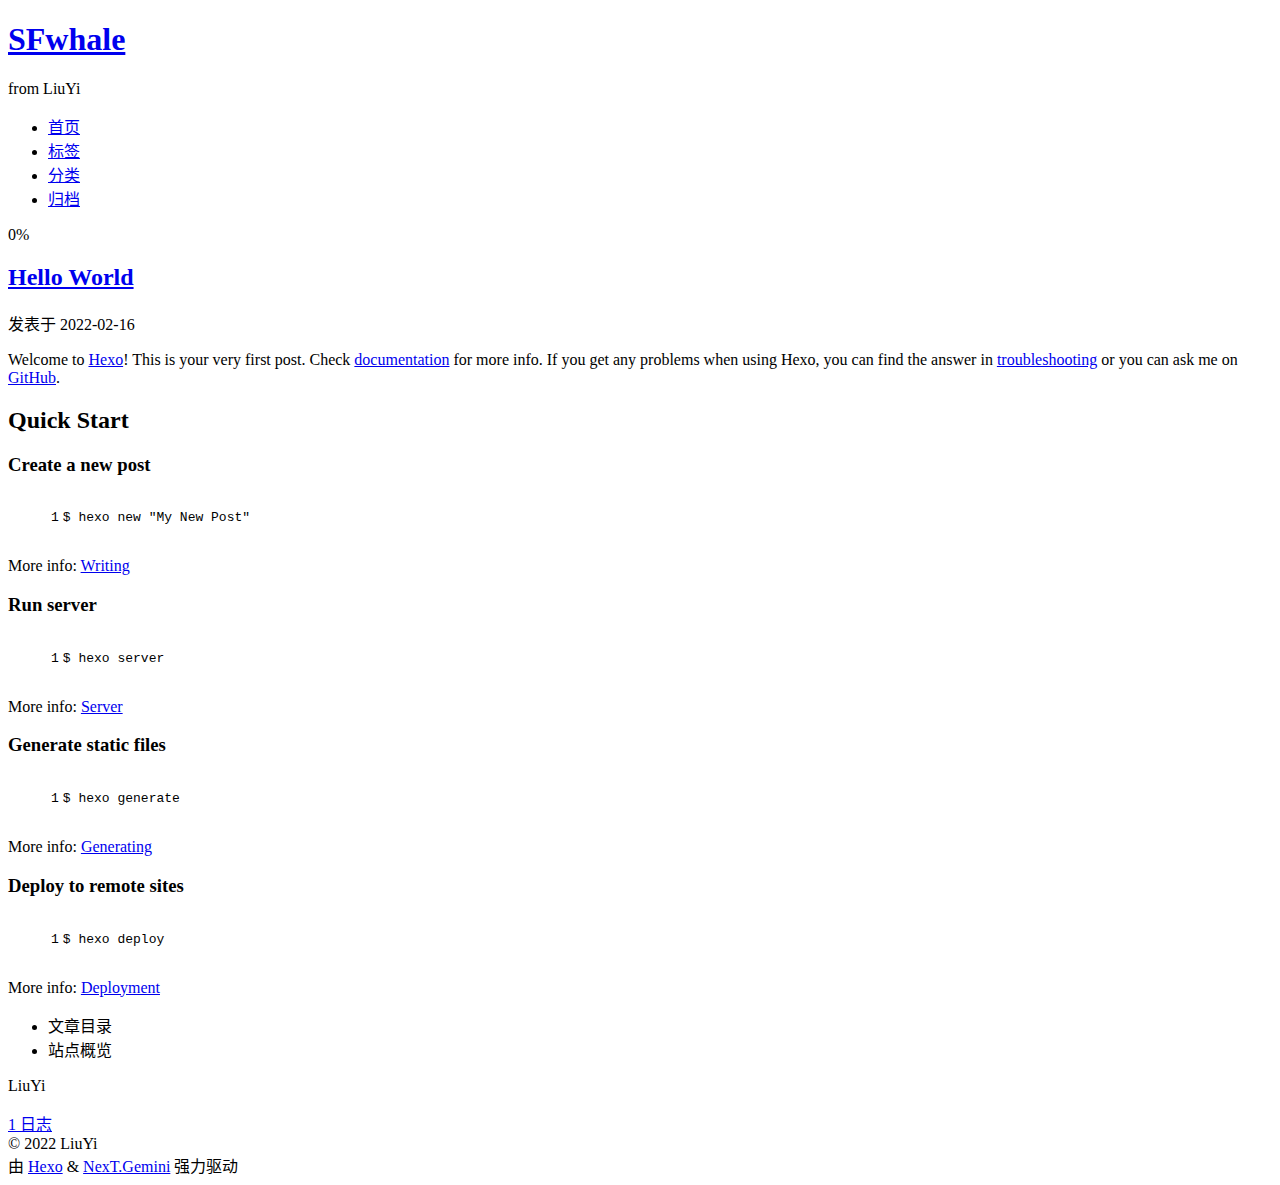
==== index.html @ a8d34424 "Site updated: 2022-02-19 00:01:42" ====
<!DOCTYPE html>
<html lang="zh-CN">
<head>
  <meta charset="UTF-8">
<meta name="viewport" content="width=device-width, initial-scale=1, maximum-scale=2">
<meta name="theme-color" content="#222">
<meta name="generator" content="Hexo 5.4.1">
  <link rel="apple-touch-icon" sizes="180x180" href="/project/images/apple-touch-icon-next.png">
  <link rel="icon" type="image/png" sizes="32x32" href="/project/images/favicon-32x32-next.png">
  <link rel="icon" type="image/png" sizes="16x16" href="/project/images/favicon-16x16-next.png">
  <link rel="mask-icon" href="/project/images/logo.svg" color="#222">

<link rel="stylesheet" href="/project/css/main.css">


<link rel="stylesheet" href="/project/lib/font-awesome/css/all.min.css">

<script id="hexo-configurations">
    var NexT = window.NexT || {};
    var CONFIG = {"hostname":"sfwhale.github.io","root":"/project/","scheme":"Gemini","version":"7.8.0","exturl":false,"sidebar":{"position":"left","display":"post","padding":18,"offset":12,"onmobile":false},"copycode":{"enable":false,"show_result":false,"style":null},"back2top":{"enable":true,"sidebar":false,"scrollpercent":false},"bookmark":{"enable":false,"color":"#222","save":"auto"},"fancybox":false,"mediumzoom":false,"lazyload":false,"pangu":false,"comments":{"style":"tabs","active":null,"storage":true,"lazyload":false,"nav":null},"algolia":{"hits":{"per_page":10},"labels":{"input_placeholder":"Search for Posts","hits_empty":"We didn't find any results for the search: ${query}","hits_stats":"${hits} results found in ${time} ms"}},"localsearch":{"enable":false,"trigger":"auto","top_n_per_article":1,"unescape":false,"preload":false},"motion":{"enable":true,"async":false,"transition":{"post_block":"fadeIn","post_header":"slideDownIn","post_body":"slideDownIn","coll_header":"slideLeftIn","sidebar":"slideUpIn"}}};
  </script>

  <meta property="og:type" content="website">
<meta property="og:title" content="SFwhale">
<meta property="og:url" content="https://sfwhale.github.io/project/index.html">
<meta property="og:site_name" content="SFwhale">
<meta property="og:locale" content="zh_CN">
<meta property="article:author" content="LiuYi">
<meta property="article:tag" content="learning">
<meta name="twitter:card" content="summary">

<link rel="canonical" href="https://sfwhale.github.io/project/">


<script id="page-configurations">
  // https://hexo.io/docs/variables.html
  CONFIG.page = {
    sidebar: "",
    isHome : true,
    isPost : false,
    lang   : 'zh-CN'
  };
</script>

  <title>SFwhale</title>
  






  <noscript>
  <style>
  .use-motion .brand,
  .use-motion .menu-item,
  .sidebar-inner,
  .use-motion .post-block,
  .use-motion .pagination,
  .use-motion .comments,
  .use-motion .post-header,
  .use-motion .post-body,
  .use-motion .collection-header { opacity: initial; }

  .use-motion .site-title,
  .use-motion .site-subtitle {
    opacity: initial;
    top: initial;
  }

  .use-motion .logo-line-before i { left: initial; }
  .use-motion .logo-line-after i { right: initial; }
  </style>
</noscript>

</head>

<body itemscope itemtype="http://schema.org/WebPage">
  <div class="container use-motion">
    <div class="headband"></div>

    <header class="header" itemscope itemtype="http://schema.org/WPHeader">
      <div class="header-inner"><div class="site-brand-container">
  <div class="site-nav-toggle">
    <div class="toggle" aria-label="切换导航栏">
      <span class="toggle-line toggle-line-first"></span>
      <span class="toggle-line toggle-line-middle"></span>
      <span class="toggle-line toggle-line-last"></span>
    </div>
  </div>

  <div class="site-meta">

    <a href="/project/" class="brand" rel="start">
      <span class="logo-line-before"><i></i></span>
      <h1 class="site-title">SFwhale</h1>
      <span class="logo-line-after"><i></i></span>
    </a>
      <p class="site-subtitle" itemprop="description">from LiuYi</p>
  </div>

  <div class="site-nav-right">
    <div class="toggle popup-trigger">
    </div>
  </div>
</div>




<nav class="site-nav">
  <ul id="menu" class="main-menu menu">
        <li class="menu-item menu-item-home">

    <a href="/project/" rel="section"><i class="fa fa-home fa-fw"></i>首页</a>

  </li>
        <li class="menu-item menu-item-tags">

    <a href="/project/tags/" rel="section"><i class="fa fa-tags fa-fw"></i>标签</a>

  </li>
        <li class="menu-item menu-item-categories">

    <a href="/project/categories/" rel="section"><i class="fa fa-th fa-fw"></i>分类</a>

  </li>
        <li class="menu-item menu-item-archives">

    <a href="/project/archives/" rel="section"><i class="fa fa-archive fa-fw"></i>归档</a>

  </li>
  </ul>
</nav>




</div>
    </header>

    
  <div class="back-to-top">
    <i class="fa fa-arrow-up"></i>
    <span>0%</span>
  </div>


    <main class="main">
      <div class="main-inner">
        <div class="content-wrap">
          

          <div class="content index posts-expand">
            
      
  
  
  <article itemscope itemtype="http://schema.org/Article" class="post-block" lang="zh-CN">
    <link itemprop="mainEntityOfPage" href="https://sfwhale.github.io/project/2022/02/16/hello-world/">

    <span hidden itemprop="author" itemscope itemtype="http://schema.org/Person">
      <meta itemprop="image" content="/project/images/avatar.gif">
      <meta itemprop="name" content="LiuYi">
      <meta itemprop="description" content="">
    </span>

    <span hidden itemprop="publisher" itemscope itemtype="http://schema.org/Organization">
      <meta itemprop="name" content="SFwhale">
    </span>
      <header class="post-header">
        <h2 class="post-title" itemprop="name headline">
          
            <a href="/project/2022/02/16/hello-world/" class="post-title-link" itemprop="url">Hello World</a>
        </h2>

        <div class="post-meta">
            <span class="post-meta-item">
              <span class="post-meta-item-icon">
                <i class="far fa-calendar"></i>
              </span>
              <span class="post-meta-item-text">发表于</span>
              

              <time title="创建时间：2022-02-16 17:29:02 / 修改时间：17:25:27" itemprop="dateCreated datePublished" datetime="2022-02-16T17:29:02+08:00">2022-02-16</time>
            </span>

          

        </div>
      </header>

    
    
    
    <div class="post-body" itemprop="articleBody">

      
          <p>Welcome to <a target="_blank" rel="noopener" href="https://hexo.io/">Hexo</a>! This is your very first post. Check <a target="_blank" rel="noopener" href="https://hexo.io/docs/">documentation</a> for more info. If you get any problems when using Hexo, you can find the answer in <a target="_blank" rel="noopener" href="https://hexo.io/docs/troubleshooting.html">troubleshooting</a> or you can ask me on <a target="_blank" rel="noopener" href="https://github.com/hexojs/hexo/issues">GitHub</a>.</p>
<h2 id="Quick-Start"><a href="#Quick-Start" class="headerlink" title="Quick Start"></a>Quick Start</h2><h3 id="Create-a-new-post"><a href="#Create-a-new-post" class="headerlink" title="Create a new post"></a>Create a new post</h3><figure class="highlight bash"><table><tr><td class="gutter"><pre><span class="line">1</span><br></pre></td><td class="code"><pre><span class="line">$ hexo new <span class="string">&quot;My New Post&quot;</span></span><br></pre></td></tr></table></figure>

<p>More info: <a target="_blank" rel="noopener" href="https://hexo.io/docs/writing.html">Writing</a></p>
<h3 id="Run-server"><a href="#Run-server" class="headerlink" title="Run server"></a>Run server</h3><figure class="highlight bash"><table><tr><td class="gutter"><pre><span class="line">1</span><br></pre></td><td class="code"><pre><span class="line">$ hexo server</span><br></pre></td></tr></table></figure>

<p>More info: <a target="_blank" rel="noopener" href="https://hexo.io/docs/server.html">Server</a></p>
<h3 id="Generate-static-files"><a href="#Generate-static-files" class="headerlink" title="Generate static files"></a>Generate static files</h3><figure class="highlight bash"><table><tr><td class="gutter"><pre><span class="line">1</span><br></pre></td><td class="code"><pre><span class="line">$ hexo generate</span><br></pre></td></tr></table></figure>

<p>More info: <a target="_blank" rel="noopener" href="https://hexo.io/docs/generating.html">Generating</a></p>
<h3 id="Deploy-to-remote-sites"><a href="#Deploy-to-remote-sites" class="headerlink" title="Deploy to remote sites"></a>Deploy to remote sites</h3><figure class="highlight bash"><table><tr><td class="gutter"><pre><span class="line">1</span><br></pre></td><td class="code"><pre><span class="line">$ hexo deploy</span><br></pre></td></tr></table></figure>

<p>More info: <a target="_blank" rel="noopener" href="https://hexo.io/docs/one-command-deployment.html">Deployment</a></p>

      
    </div>

    
    
    
      <footer class="post-footer">
        <div class="post-eof"></div>
      </footer>
  </article>
  
  
  


  



          </div>
          

<script>
  window.addEventListener('tabs:register', () => {
    let { activeClass } = CONFIG.comments;
    if (CONFIG.comments.storage) {
      activeClass = localStorage.getItem('comments_active') || activeClass;
    }
    if (activeClass) {
      let activeTab = document.querySelector(`a[href="#comment-${activeClass}"]`);
      if (activeTab) {
        activeTab.click();
      }
    }
  });
  if (CONFIG.comments.storage) {
    window.addEventListener('tabs:click', event => {
      if (!event.target.matches('.tabs-comment .tab-content .tab-pane')) return;
      let commentClass = event.target.classList[1];
      localStorage.setItem('comments_active', commentClass);
    });
  }
</script>

        </div>
          
  
  <div class="toggle sidebar-toggle">
    <span class="toggle-line toggle-line-first"></span>
    <span class="toggle-line toggle-line-middle"></span>
    <span class="toggle-line toggle-line-last"></span>
  </div>

  <aside class="sidebar">
    <div class="sidebar-inner">

      <ul class="sidebar-nav motion-element">
        <li class="sidebar-nav-toc">
          文章目录
        </li>
        <li class="sidebar-nav-overview">
          站点概览
        </li>
      </ul>

      <!--noindex-->
      <div class="post-toc-wrap sidebar-panel">
      </div>
      <!--/noindex-->

      <div class="site-overview-wrap sidebar-panel">
        <div class="site-author motion-element" itemprop="author" itemscope itemtype="http://schema.org/Person">
  <p class="site-author-name" itemprop="name">LiuYi</p>
  <div class="site-description" itemprop="description"></div>
</div>
<div class="site-state-wrap motion-element">
  <nav class="site-state">
      <div class="site-state-item site-state-posts">
          <a href="/project/archives/">
        
          <span class="site-state-item-count">1</span>
          <span class="site-state-item-name">日志</span>
        </a>
      </div>
  </nav>
</div>



      </div>

    </div>
  </aside>
  <div id="sidebar-dimmer"></div>


      </div>
    </main>

    <footer class="footer">
      <div class="footer-inner">
        

        

<div class="copyright">
  
  &copy; 
  <span itemprop="copyrightYear">2022</span>
  <span class="with-love">
    <i class="fa fa-heart"></i>
  </span>
  <span class="author" itemprop="copyrightHolder">LiuYi</span>
</div>
  <div class="powered-by">由 <a href="https://hexo.io/" class="theme-link" rel="noopener" target="_blank">Hexo</a> & <a href="https://theme-next.org/" class="theme-link" rel="noopener" target="_blank">NexT.Gemini</a> 强力驱动
  </div>

        








      </div>
    </footer>
  </div>

  
  <script src="/project/lib/anime.min.js"></script>
  <script src="/project/lib/velocity/velocity.min.js"></script>
  <script src="/project/lib/velocity/velocity.ui.min.js"></script>

<script src="/project/js/utils.js"></script>

<script src="/project/js/motion.js"></script>


<script src="/project/js/schemes/pisces.js"></script>


<script src="/project/js/next-boot.js"></script>




  















  

  

</body>
</html>
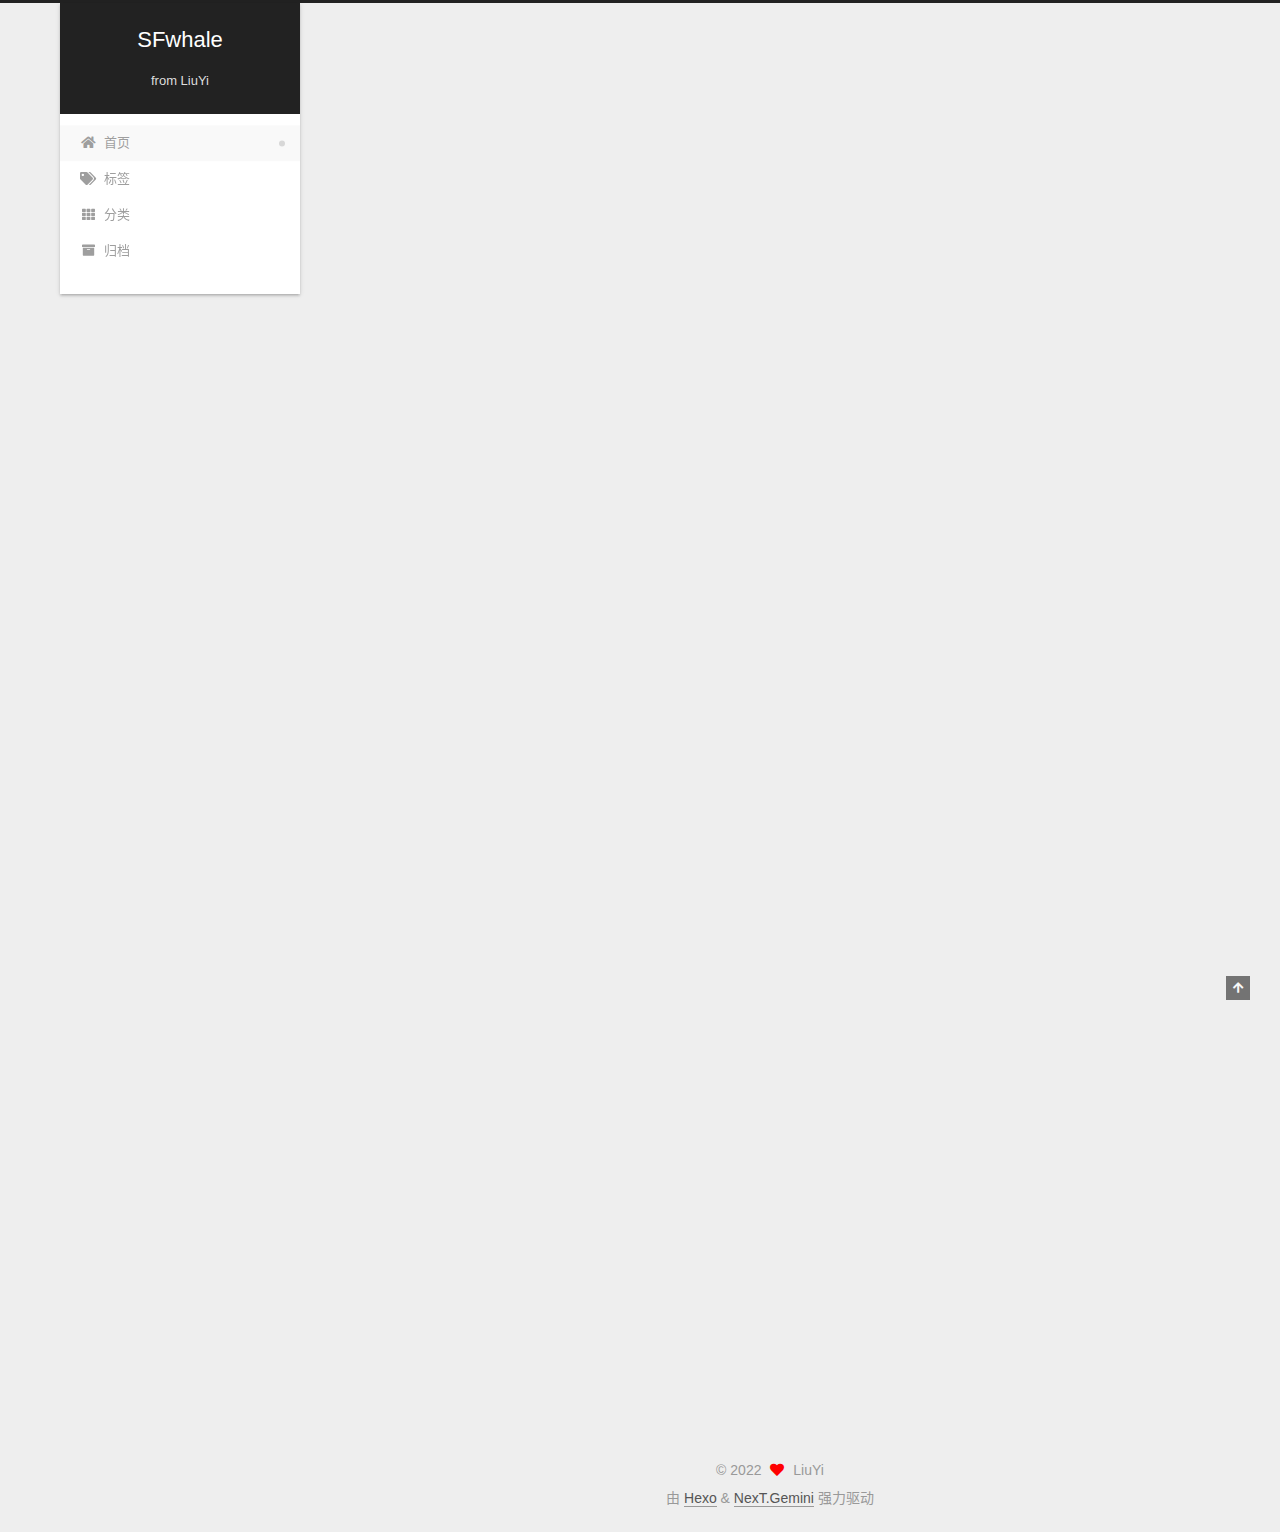
==== commit 1f2f9251: "Site updated: 2022-02-19 00:59:27" ====
--- a/index.html
+++ b/index.html
@@ -5,31 +5,31 @@
 <meta name="viewport" content="width=device-width, initial-scale=1, maximum-scale=2">
 <meta name="theme-color" content="#222">
 <meta name="generator" content="Hexo 5.4.1">
-  <link rel="apple-touch-icon" sizes="180x180" href="/project/images/apple-touch-icon-next.png">
-  <link rel="icon" type="image/png" sizes="32x32" href="/project/images/favicon-32x32-next.png">
-  <link rel="icon" type="image/png" sizes="16x16" href="/project/images/favicon-16x16-next.png">
-  <link rel="mask-icon" href="/project/images/logo.svg" color="#222">
-
-<link rel="stylesheet" href="/project/css/main.css">
-
-
-<link rel="stylesheet" href="/project/lib/font-awesome/css/all.min.css">
+  <link rel="apple-touch-icon" sizes="180x180" href="/images/apple-touch-icon-next.png">
+  <link rel="icon" type="image/png" sizes="32x32" href="/images/favicon-32x32-next.png">
+  <link rel="icon" type="image/png" sizes="16x16" href="/images/favicon-16x16-next.png">
+  <link rel="mask-icon" href="/images/logo.svg" color="#222">
+
+<link rel="stylesheet" href="/css/main.css">
+
+
+<link rel="stylesheet" href="/lib/font-awesome/css/all.min.css">
 
 <script id="hexo-configurations">
     var NexT = window.NexT || {};
-    var CONFIG = {"hostname":"sfwhale.github.io","root":"/project/","scheme":"Gemini","version":"7.8.0","exturl":false,"sidebar":{"position":"left","display":"post","padding":18,"offset":12,"onmobile":false},"copycode":{"enable":false,"show_result":false,"style":null},"back2top":{"enable":true,"sidebar":false,"scrollpercent":false},"bookmark":{"enable":false,"color":"#222","save":"auto"},"fancybox":false,"mediumzoom":false,"lazyload":false,"pangu":false,"comments":{"style":"tabs","active":null,"storage":true,"lazyload":false,"nav":null},"algolia":{"hits":{"per_page":10},"labels":{"input_placeholder":"Search for Posts","hits_empty":"We didn't find any results for the search: ${query}","hits_stats":"${hits} results found in ${time} ms"}},"localsearch":{"enable":false,"trigger":"auto","top_n_per_article":1,"unescape":false,"preload":false},"motion":{"enable":true,"async":false,"transition":{"post_block":"fadeIn","post_header":"slideDownIn","post_body":"slideDownIn","coll_header":"slideLeftIn","sidebar":"slideUpIn"}}};
+    var CONFIG = {"hostname":"example.com","root":"/","scheme":"Gemini","version":"7.8.0","exturl":false,"sidebar":{"position":"left","display":"post","padding":18,"offset":12,"onmobile":false},"copycode":{"enable":false,"show_result":false,"style":null},"back2top":{"enable":true,"sidebar":false,"scrollpercent":false},"bookmark":{"enable":false,"color":"#222","save":"auto"},"fancybox":false,"mediumzoom":false,"lazyload":false,"pangu":false,"comments":{"style":"tabs","active":null,"storage":true,"lazyload":false,"nav":null},"algolia":{"hits":{"per_page":10},"labels":{"input_placeholder":"Search for Posts","hits_empty":"We didn't find any results for the search: ${query}","hits_stats":"${hits} results found in ${time} ms"}},"localsearch":{"enable":false,"trigger":"auto","top_n_per_article":1,"unescape":false,"preload":false},"motion":{"enable":true,"async":false,"transition":{"post_block":"fadeIn","post_header":"slideDownIn","post_body":"slideDownIn","coll_header":"slideLeftIn","sidebar":"slideUpIn"}}};
   </script>
 
   <meta property="og:type" content="website">
 <meta property="og:title" content="SFwhale">
-<meta property="og:url" content="https://sfwhale.github.io/project/index.html">
+<meta property="og:url" content="http://example.com/index.html">
 <meta property="og:site_name" content="SFwhale">
 <meta property="og:locale" content="zh_CN">
 <meta property="article:author" content="LiuYi">
 <meta property="article:tag" content="learning">
 <meta name="twitter:card" content="summary">
 
-<link rel="canonical" href="https://sfwhale.github.io/project/">
+<link rel="canonical" href="http://example.com/">
 
 
 <script id="page-configurations">
@@ -91,7 +91,7 @@
 
   <div class="site-meta">
 
-    <a href="/project/" class="brand" rel="start">
+    <a href="/" class="brand" rel="start">
       <span class="logo-line-before"><i></i></span>
       <h1 class="site-title">SFwhale</h1>
       <span class="logo-line-after"><i></i></span>
@@ -112,22 +112,22 @@
   <ul id="menu" class="main-menu menu">
         <li class="menu-item menu-item-home">
 
-    <a href="/project/" rel="section"><i class="fa fa-home fa-fw"></i>首页</a>
+    <a href="/" rel="section"><i class="fa fa-home fa-fw"></i>首页</a>
 
   </li>
         <li class="menu-item menu-item-tags">
 
-    <a href="/project/tags/" rel="section"><i class="fa fa-tags fa-fw"></i>标签</a>
+    <a href="/tags/" rel="section"><i class="fa fa-tags fa-fw"></i>标签</a>
 
   </li>
         <li class="menu-item menu-item-categories">
 
-    <a href="/project/categories/" rel="section"><i class="fa fa-th fa-fw"></i>分类</a>
+    <a href="/categories/" rel="section"><i class="fa fa-th fa-fw"></i>分类</a>
 
   </li>
         <li class="menu-item menu-item-archives">
 
-    <a href="/project/archives/" rel="section"><i class="fa fa-archive fa-fw"></i>归档</a>
+    <a href="/archives/" rel="section"><i class="fa fa-archive fa-fw"></i>归档</a>
 
   </li>
   </ul>
@@ -157,10 +157,10 @@
   
   
   <article itemscope itemtype="http://schema.org/Article" class="post-block" lang="zh-CN">
-    <link itemprop="mainEntityOfPage" href="https://sfwhale.github.io/project/2022/02/16/hello-world/">
+    <link itemprop="mainEntityOfPage" href="http://example.com/2022/02/19/NextTheme/">
 
     <span hidden itemprop="author" itemscope itemtype="http://schema.org/Person">
-      <meta itemprop="image" content="/project/images/avatar.gif">
+      <meta itemprop="image" content="/images/boji.jpg">
       <meta itemprop="name" content="LiuYi">
       <meta itemprop="description" content="">
     </span>
@@ -171,7 +171,75 @@
       <header class="post-header">
         <h2 class="post-title" itemprop="name headline">
           
-            <a href="/project/2022/02/16/hello-world/" class="post-title-link" itemprop="url">Hello World</a>
+            <a href="/2022/02/19/NextTheme/" class="post-title-link" itemprop="url">Next主题教程</a>
+        </h2>
+
+        <div class="post-meta">
+            <span class="post-meta-item">
+              <span class="post-meta-item-icon">
+                <i class="far fa-calendar"></i>
+              </span>
+              <span class="post-meta-item-text">发表于</span>
+              
+
+              <time title="创建时间：2022-02-19 00:45:21 / 修改时间：00:54:24" itemprop="dateCreated datePublished" datetime="2022-02-19T00:45:21+08:00">2022-02-19</time>
+            </span>
+            <span class="post-meta-item">
+              <span class="post-meta-item-icon">
+                <i class="far fa-folder"></i>
+              </span>
+              <span class="post-meta-item-text">分类于</span>
+                <span itemprop="about" itemscope itemtype="http://schema.org/Thing">
+                  <a href="/categories/%E5%89%8D%E7%AB%AF/" itemprop="url" rel="index"><span itemprop="name">前端</span></a>
+                </span>
+            </span>
+
+          
+
+        </div>
+      </header>
+
+    
+    
+    
+    <div class="post-body" itemprop="articleBody">
+
+      
+          <h3 id="Next主题教程"><a href="#Next主题教程" class="headerlink" title="Next主题教程"></a>Next主题教程</h3><p>教程链接： <a target="_blank" rel="noopener" href="http://theme-next.iissnan.com/">http://theme-next.iissnan.com/</a></p>
+
+      
+    </div>
+
+    
+    
+    
+      <footer class="post-footer">
+        <div class="post-eof"></div>
+      </footer>
+  </article>
+  
+  
+  
+
+      
+  
+  
+  <article itemscope itemtype="http://schema.org/Article" class="post-block" lang="zh-CN">
+    <link itemprop="mainEntityOfPage" href="http://example.com/2022/02/16/hello-world/">
+
+    <span hidden itemprop="author" itemscope itemtype="http://schema.org/Person">
+      <meta itemprop="image" content="/images/boji.jpg">
+      <meta itemprop="name" content="LiuYi">
+      <meta itemprop="description" content="">
+    </span>
+
+    <span hidden itemprop="publisher" itemscope itemtype="http://schema.org/Organization">
+      <meta itemprop="name" content="SFwhale">
+    </span>
+      <header class="post-header">
+        <h2 class="post-title" itemprop="name headline">
+          
+            <a href="/2022/02/16/hello-world/" class="post-title-link" itemprop="url">Hello World</a>
         </h2>
 
         <div class="post-meta">
@@ -282,20 +350,39 @@
 
       <div class="site-overview-wrap sidebar-panel">
         <div class="site-author motion-element" itemprop="author" itemscope itemtype="http://schema.org/Person">
+    <img class="site-author-image" itemprop="image" alt="LiuYi"
+      src="/images/boji.jpg">
   <p class="site-author-name" itemprop="name">LiuYi</p>
   <div class="site-description" itemprop="description"></div>
 </div>
 <div class="site-state-wrap motion-element">
   <nav class="site-state">
       <div class="site-state-item site-state-posts">
-          <a href="/project/archives/">
+          <a href="/archives/">
         
-          <span class="site-state-item-count">1</span>
+          <span class="site-state-item-count">2</span>
           <span class="site-state-item-name">日志</span>
         </a>
       </div>
+      <div class="site-state-item site-state-categories">
+            <a href="/categories/">
+          
+        <span class="site-state-item-count">1</span>
+        <span class="site-state-item-name">分类</span></a>
+      </div>
+      <div class="site-state-item site-state-tags">
+            <a href="/tags/">
+          
+        <span class="site-state-item-count">2</span>
+        <span class="site-state-item-name">标签</span></a>
+      </div>
   </nav>
 </div>
+  <div class="links-of-author motion-element">
+      <span class="links-of-author-item">
+        <a href="https://github.com/SFwhale" title="GitHub → https:&#x2F;&#x2F;github.com&#x2F;SFwhale" rel="noopener" target="_blank"><i class="fab fa-github fa-fw"></i>GitHub</a>
+      </span>
+  </div>
 
 
 
@@ -341,19 +428,19 @@
   </div>
 
   
-  <script src="/project/lib/anime.min.js"></script>
-  <script src="/project/lib/velocity/velocity.min.js"></script>
-  <script src="/project/lib/velocity/velocity.ui.min.js"></script>
-
-<script src="/project/js/utils.js"></script>
-
-<script src="/project/js/motion.js"></script>
-
-
-<script src="/project/js/schemes/pisces.js"></script>
-
-
-<script src="/project/js/next-boot.js"></script>
+  <script src="/lib/anime.min.js"></script>
+  <script src="/lib/velocity/velocity.min.js"></script>
+  <script src="/lib/velocity/velocity.ui.min.js"></script>
+
+<script src="/js/utils.js"></script>
+
+<script src="/js/motion.js"></script>
+
+
+<script src="/js/schemes/pisces.js"></script>
+
+
+<script src="/js/next-boot.js"></script>
 
 
 
--- a/css/main.css
+++ b/css/main.css
@@ -0,0 +1,2565 @@
+:root {
+  --body-bg-color: #eee;
+  --content-bg-color: #fff;
+  --card-bg-color: #f5f5f5;
+  --text-color: #555;
+  --blockquote-color: #666;
+  --link-color: #555;
+  --link-hover-color: #222;
+  --brand-color: #fff;
+  --brand-hover-color: #fff;
+  --table-row-odd-bg-color: #f9f9f9;
+  --table-row-hover-bg-color: #f5f5f5;
+  --menu-item-bg-color: #f5f5f5;
+  --btn-default-bg: #fff;
+  --btn-default-color: #555;
+  --btn-default-border-color: #555;
+  --btn-default-hover-bg: #222;
+  --btn-default-hover-color: #fff;
+  --btn-default-hover-border-color: #222;
+}
+html {
+  line-height: 1.15; /* 1 */
+  -webkit-text-size-adjust: 100%; /* 2 */
+}
+body {
+  margin: 0;
+}
+main {
+  display: block;
+}
+h1 {
+  font-size: 2em;
+  margin: 0.67em 0;
+}
+hr {
+  box-sizing: content-box; /* 1 */
+  height: 0; /* 1 */
+  overflow: visible; /* 2 */
+}
+pre {
+  font-family: monospace, monospace; /* 1 */
+  font-size: 1em; /* 2 */
+}
+a {
+  background: transparent;
+}
+abbr[title] {
+  border-bottom: none; /* 1 */
+  text-decoration: underline; /* 2 */
+  text-decoration: underline dotted; /* 2 */
+}
+b,
+strong {
+  font-weight: bolder;
+}
+code,
+kbd,
+samp {
+  font-family: monospace, monospace; /* 1 */
+  font-size: 1em; /* 2 */
+}
+small {
+  font-size: 80%;
+}
+sub,
+sup {
+  font-size: 75%;
+  line-height: 0;
+  position: relative;
+  vertical-align: baseline;
+}
+sub {
+  bottom: -0.25em;
+}
+sup {
+  top: -0.5em;
+}
+img {
+  border-style: none;
+}
+button,
+input,
+optgroup,
+select,
+textarea {
+  font-family: inherit; /* 1 */
+  font-size: 100%; /* 1 */
+  line-height: 1.15; /* 1 */
+  margin: 0; /* 2 */
+}
+button,
+input {
+/* 1 */
+  overflow: visible;
+}
+button,
+select {
+/* 1 */
+  text-transform: none;
+}
+button,
+[type='button'],
+[type='reset'],
+[type='submit'] {
+  -webkit-appearance: button;
+}
+button::-moz-focus-inner,
+[type='button']::-moz-focus-inner,
+[type='reset']::-moz-focus-inner,
+[type='submit']::-moz-focus-inner {
+  border-style: none;
+  padding: 0;
+}
+button:-moz-focusring,
+[type='button']:-moz-focusring,
+[type='reset']:-moz-focusring,
+[type='submit']:-moz-focusring {
+  outline: 1px dotted ButtonText;
+}
+fieldset {
+  padding: 0.35em 0.75em 0.625em;
+}
+legend {
+  box-sizing: border-box; /* 1 */
+  color: inherit; /* 2 */
+  display: table; /* 1 */
+  max-width: 100%; /* 1 */
+  padding: 0; /* 3 */
+  white-space: normal; /* 1 */
+}
+progress {
+  vertical-align: baseline;
+}
+textarea {
+  overflow: auto;
+}
+[type='checkbox'],
+[type='radio'] {
+  box-sizing: border-box; /* 1 */
+  padding: 0; /* 2 */
+}
+[type='number']::-webkit-inner-spin-button,
+[type='number']::-webkit-outer-spin-button {
+  height: auto;
+}
+[type='search'] {
+  outline-offset: -2px; /* 2 */
+  -webkit-appearance: textfield; /* 1 */
+}
+[type='search']::-webkit-search-decoration {
+  -webkit-appearance: none;
+}
+::-webkit-file-upload-button {
+  font: inherit; /* 2 */
+  -webkit-appearance: button; /* 1 */
+}
+details {
+  display: block;
+}
+summary {
+  display: list-item;
+}
+template {
+  display: none;
+}
+[hidden] {
+  display: none;
+}
+::selection {
+  background: #262a30;
+  color: #eee;
+}
+html,
+body {
+  height: 100%;
+}
+body {
+  background: var(--body-bg-color);
+  color: var(--text-color);
+  font-family: 'Lato', "PingFang SC", "Microsoft YaHei", sans-serif;
+  font-size: 1em;
+  line-height: 2;
+}
+@media (max-width: 991px) {
+  body {
+    padding-left: 0 !important;
+    padding-right: 0 !important;
+  }
+}
+h1,
+h2,
+h3,
+h4,
+h5,
+h6 {
+  font-family: 'Lato', "PingFang SC", "Microsoft YaHei", sans-serif;
+  font-weight: bold;
+  line-height: 1.5;
+  margin: 20px 0 15px;
+}
+h1 {
+  font-size: 1.5em;
+}
+h2 {
+  font-size: 1.375em;
+}
+h3 {
+  font-size: 1.25em;
+}
+h4 {
+  font-size: 1.125em;
+}
+h5 {
+  font-size: 1em;
+}
+h6 {
+  font-size: 0.875em;
+}
+p {
+  margin: 0 0 20px 0;
+}
+a,
+span.exturl {
+  border-bottom: 1px solid #999;
+  color: var(--link-color);
+  outline: 0;
+  text-decoration: none;
+  overflow-wrap: break-word;
+  word-wrap: break-word;
+  cursor: pointer;
+}
+a:hover,
+span.exturl:hover {
+  border-bottom-color: var(--link-hover-color);
+  color: var(--link-hover-color);
+}
+iframe,
+img,
+video {
+  display: block;
+  margin-left: auto;
+  margin-right: auto;
+  max-width: 100%;
+}
+hr {
+  background-image: repeating-linear-gradient(-45deg, #ddd, #ddd 4px, transparent 4px, transparent 8px);
+  border: 0;
+  height: 3px;
+  margin: 40px 0;
+}
+blockquote {
+  border-left: 4px solid #ddd;
+  color: var(--blockquote-color);
+  margin: 0;
+  padding: 0 15px;
+}
+blockquote cite::before {
+  content: '-';
+  padding: 0 5px;
+}
+dt {
+  font-weight: bold;
+}
+dd {
+  margin: 0;
+  padding: 0;
+}
+kbd {
+  background-color: #f5f5f5;
+  background-image: linear-gradient(#eee, #fff, #eee);
+  border: 1px solid #ccc;
+  border-radius: 0.2em;
+  box-shadow: 0.1em 0.1em 0.2em rgba(0,0,0,0.1);
+  color: #555;
+  font-family: inherit;
+  padding: 0.1em 0.3em;
+  white-space: nowrap;
+}
+.table-container {
+  overflow: auto;
+}
+table {
+  border-collapse: collapse;
+  border-spacing: 0;
+  font-size: 0.875em;
+  margin: 0 0 20px 0;
+  width: 100%;
+}
+tbody tr:nth-of-type(odd) {
+  background: var(--table-row-odd-bg-color);
+}
+tbody tr:hover {
+  background: var(--table-row-hover-bg-color);
+}
+caption,
+th,
+td {
+  font-weight: normal;
+  padding: 8px;
+  vertical-align: middle;
+}
+th,
+td {
+  border: 1px solid #ddd;
+  border-bottom: 3px solid #ddd;
+}
+th {
+  font-weight: 700;
+  padding-bottom: 10px;
+}
+td {
+  border-bottom-width: 1px;
+}
+.btn {
+  background: var(--btn-default-bg);
+  border: 2px solid var(--btn-default-border-color);
+  border-radius: 2px;
+  color: var(--btn-default-color);
+  display: inline-block;
+  font-size: 0.875em;
+  line-height: 2;
+  padding: 0 20px;
+  text-decoration: none;
+  transition-property: background-color;
+  transition-delay: 0s;
+  transition-duration: 0.2s;
+  transition-timing-function: ease-in-out;
+}
+.btn:hover {
+  background: var(--btn-default-hover-bg);
+  border-color: var(--btn-default-hover-border-color);
+  color: var(--btn-default-hover-color);
+}
+.btn + .btn {
+  margin: 0 0 8px 8px;
+}
+.btn .fa-fw {
+  text-align: left;
+  width: 1.285714285714286em;
+}
+.toggle {
+  line-height: 0;
+}
+.toggle .toggle-line {
+  background: #fff;
+  display: inline-block;
+  height: 2px;
+  left: 0;
+  position: relative;
+  top: 0;
+  transition: all 0.4s;
+  vertical-align: top;
+  width: 100%;
+}
+.toggle .toggle-line:not(:first-child) {
+  margin-top: 3px;
+}
+.toggle.toggle-arrow .toggle-line-first {
+  left: 50%;
+  top: 2px;
+  transform: rotate(45deg);
+  width: 50%;
+}
+.toggle.toggle-arrow .toggle-line-middle {
+  left: 2px;
+  width: 90%;
+}
+.toggle.toggle-arrow .toggle-line-last {
+  left: 50%;
+  top: -2px;
+  transform: rotate(-45deg);
+  width: 50%;
+}
+.toggle.toggle-close .toggle-line-first {
+  transform: rotate(-45deg);
+  top: 5px;
+}
+.toggle.toggle-close .toggle-line-middle {
+  opacity: 0;
+}
+.toggle.toggle-close .toggle-line-last {
+  transform: rotate(45deg);
+  top: -5px;
+}
+.highlight,
+pre {
+  background: #f7f7f7;
+  color: #4d4d4c;
+  line-height: 1.6;
+  margin: 0 auto 20px;
+}
+pre,
+code {
+  font-family: consolas, Menlo, monospace, "PingFang SC", "Microsoft YaHei";
+}
+code {
+  background: #eee;
+  border-radius: 3px;
+  color: #555;
+  padding: 2px 4px;
+  overflow-wrap: break-word;
+  word-wrap: break-word;
+}
+.highlight *::selection {
+  background: #d6d6d6;
+}
+.highlight pre {
+  border: 0;
+  margin: 0;
+  padding: 10px 0;
+}
+.highlight table {
+  border: 0;
+  margin: 0;
+  width: auto;
+}
+.highlight td {
+  border: 0;
+  padding: 0;
+}
+.highlight figcaption {
+  background: #eff2f3;
+  color: #4d4d4c;
+  display: flex;
+  font-size: 0.875em;
+  justify-content: space-between;
+  line-height: 1.2;
+  padding: 0.5em;
+}
+.highlight figcaption a {
+  color: #4d4d4c;
+}
+.highlight figcaption a:hover {
+  border-bottom-color: #4d4d4c;
+}
+.highlight .gutter {
+  -moz-user-select: none;
+  -ms-user-select: none;
+  -webkit-user-select: none;
+  user-select: none;
+}
+.highlight .gutter pre {
+  background: #eff2f3;
+  color: #869194;
+  padding-left: 10px;
+  padding-right: 10px;
+  text-align: right;
+}
+.highlight .code pre {
+  background: #f7f7f7;
+  padding-left: 10px;
+  width: 100%;
+}
+.gist table {
+  width: auto;
+}
+.gist table td {
+  border: 0;
+}
+pre {
+  overflow: auto;
+  padding: 10px;
+}
+pre code {
+  background: none;
+  color: #4d4d4c;
+  font-size: 0.875em;
+  padding: 0;
+  text-shadow: none;
+}
+pre .deletion {
+  background: #fdd;
+}
+pre .addition {
+  background: #dfd;
+}
+pre .meta {
+  color: #eab700;
+  -moz-user-select: none;
+  -ms-user-select: none;
+  -webkit-user-select: none;
+  user-select: none;
+}
+pre .comment {
+  color: #8e908c;
+}
+pre .variable,
+pre .attribute,
+pre .tag,
+pre .name,
+pre .regexp,
+pre .ruby .constant,
+pre .xml .tag .title,
+pre .xml .pi,
+pre .xml .doctype,
+pre .html .doctype,
+pre .css .id,
+pre .css .class,
+pre .css .pseudo {
+  color: #c82829;
+}
+pre .number,
+pre .preprocessor,
+pre .built_in,
+pre .builtin-name,
+pre .literal,
+pre .params,
+pre .constant,
+pre .command {
+  color: #f5871f;
+}
+pre .ruby .class .title,
+pre .css .rules .attribute,
+pre .string,
+pre .symbol,
+pre .value,
+pre .inheritance,
+pre .header,
+pre .ruby .symbol,
+pre .xml .cdata,
+pre .special,
+pre .formula {
+  color: #718c00;
+}
+pre .title,
+pre .css .hexcolor {
+  color: #3e999f;
+}
+pre .function,
+pre .python .decorator,
+pre .python .title,
+pre .ruby .function .title,
+pre .ruby .title .keyword,
+pre .perl .sub,
+pre .javascript .title,
+pre .coffeescript .title {
+  color: #4271ae;
+}
+pre .keyword,
+pre .javascript .function {
+  color: #8959a8;
+}
+.blockquote-center {
+  border-left: none;
+  margin: 40px 0;
+  padding: 0;
+  position: relative;
+  text-align: center;
+}
+.blockquote-center .fa {
+  display: block;
+  opacity: 0.6;
+  position: absolute;
+  width: 100%;
+}
+.blockquote-center .fa-quote-left {
+  border-top: 1px solid #ccc;
+  text-align: left;
+  top: -20px;
+}
+.blockquote-center .fa-quote-right {
+  border-bottom: 1px solid #ccc;
+  text-align: right;
+  bottom: -20px;
+}
+.blockquote-center p,
+.blockquote-center div {
+  text-align: center;
+}
+.post-body .group-picture img {
+  margin: 0 auto;
+  padding: 0 3px;
+}
+.group-picture-row {
+  margin-bottom: 6px;
+  overflow: hidden;
+}
+.group-picture-column {
+  float: left;
+  margin-bottom: 10px;
+}
+.post-body .label {
+  color: #555;
+  display: inline;
+  padding: 0 2px;
+}
+.post-body .label.default {
+  background: #f0f0f0;
+}
+.post-body .label.primary {
+  background: #efe6f7;
+}
+.post-body .label.info {
+  background: #e5f2f8;
+}
+.post-body .label.success {
+  background: #e7f4e9;
+}
+.post-body .label.warning {
+  background: #fcf6e1;
+}
+.post-body .label.danger {
+  background: #fae8eb;
+}
+.post-body .tabs {
+  margin-bottom: 20px;
+}
+.post-body .tabs,
+.tabs-comment {
+  display: block;
+  padding-top: 10px;
+  position: relative;
+}
+.post-body .tabs ul.nav-tabs,
+.tabs-comment ul.nav-tabs {
+  display: flex;
+  flex-wrap: wrap;
+  margin: 0;
+  margin-bottom: -1px;
+  padding: 0;
+}
+@media (max-width: 413px) {
+  .post-body .tabs ul.nav-tabs,
+  .tabs-comment ul.nav-tabs {
+    display: block;
+    margin-bottom: 5px;
+  }
+}
+.post-body .tabs ul.nav-tabs li.tab,
+.tabs-comment ul.nav-tabs li.tab {
+  border-bottom: 1px solid #ddd;
+  border-left: 1px solid transparent;
+  border-right: 1px solid transparent;
+  border-top: 3px solid transparent;
+  flex-grow: 1;
+  list-style-type: none;
+  border-radius: 0 0 0 0;
+}
+@media (max-width: 413px) {
+  .post-body .tabs ul.nav-tabs li.tab,
+  .tabs-comment ul.nav-tabs li.tab {
+    border-bottom: 1px solid transparent;
+    border-left: 3px solid transparent;
+    border-right: 1px solid transparent;
+    border-top: 1px solid transparent;
+  }
+}
+@media (max-width: 413px) {
+  .post-body .tabs ul.nav-tabs li.tab,
+  .tabs-comment ul.nav-tabs li.tab {
+    border-radius: 0;
+  }
+}
+.post-body .tabs ul.nav-tabs li.tab a,
+.tabs-comment ul.nav-tabs li.tab a {
+  border-bottom: initial;
+  display: block;
+  line-height: 1.8;
+  outline: 0;
+  padding: 0.25em 0.75em;
+  text-align: center;
+  transition-delay: 0s;
+  transition-duration: 0.2s;
+  transition-timing-function: ease-out;
+}
+.post-body .tabs ul.nav-tabs li.tab a i,
+.tabs-comment ul.nav-tabs li.tab a i {
+  width: 1.285714285714286em;
+}
+.post-body .tabs ul.nav-tabs li.tab.active,
+.tabs-comment ul.nav-tabs li.tab.active {
+  border-bottom: 1px solid transparent;
+  border-left: 1px solid #ddd;
+  border-right: 1px solid #ddd;
+  border-top: 3px solid #fc6423;
+}
+@media (max-width: 413px) {
+  .post-body .tabs ul.nav-tabs li.tab.active,
+  .tabs-comment ul.nav-tabs li.tab.active {
+    border-bottom: 1px solid #ddd;
+    border-left: 3px solid #fc6423;
+    border-right: 1px solid #ddd;
+    border-top: 1px solid #ddd;
+  }
+}
+.post-body .tabs ul.nav-tabs li.tab.active a,
+.tabs-comment ul.nav-tabs li.tab.active a {
+  color: var(--link-color);
+  cursor: default;
+}
+.post-body .tabs .tab-content .tab-pane,
+.tabs-comment .tab-content .tab-pane {
+  border: 1px solid #ddd;
+  border-top: 0;
+  padding: 20px 20px 0 20px;
+  border-radius: 0;
+}
+.post-body .tabs .tab-content .tab-pane:not(.active),
+.tabs-comment .tab-content .tab-pane:not(.active) {
+  display: none;
+}
+.post-body .tabs .tab-content .tab-pane.active,
+.tabs-comment .tab-content .tab-pane.active {
+  display: block;
+}
+.post-body .tabs .tab-content .tab-pane.active:nth-of-type(1),
+.tabs-comment .tab-content .tab-pane.active:nth-of-type(1) {
+  border-radius: 0 0 0 0;
+}
+@media (max-width: 413px) {
+  .post-body .tabs .tab-content .tab-pane.active:nth-of-type(1),
+  .tabs-comment .tab-content .tab-pane.active:nth-of-type(1) {
+    border-radius: 0;
+  }
+}
+.post-body .note {
+  border-radius: 3px;
+  margin-bottom: 20px;
+  padding: 1em;
+  position: relative;
+  border: 1px solid #eee;
+  border-left-width: 5px;
+}
+.post-body .note h2,
+.post-body .note h3,
+.post-body .note h4,
+.post-body .note h5,
+.post-body .note h6 {
+  margin-top: 0;
+  border-bottom: initial;
+  margin-bottom: 0;
+  padding-top: 0;
+}
+.post-body .note p:first-child,
+.post-body .note ul:first-child,
+.post-body .note ol:first-child,
+.post-body .note table:first-child,
+.post-body .note pre:first-child,
+.post-body .note blockquote:first-child,
+.post-body .note img:first-child {
+  margin-top: 0;
+}
+.post-body .note p:last-child,
+.post-body .note ul:last-child,
+.post-body .note ol:last-child,
+.post-body .note table:last-child,
+.post-body .note pre:last-child,
+.post-body .note blockquote:last-child,
+.post-body .note img:last-child {
+  margin-bottom: 0;
+}
+.post-body .note.default {
+  border-left-color: #777;
+}
+.post-body .note.default h2,
+.post-body .note.default h3,
+.post-body .note.default h4,
+.post-body .note.default h5,
+.post-body .note.default h6 {
+  color: #777;
+}
+.post-body .note.primary {
+  border-left-color: #6f42c1;
+}
+.post-body .note.primary h2,
+.post-body .note.primary h3,
+.post-body .note.primary h4,
+.post-body .note.primary h5,
+.post-body .note.primary h6 {
+  color: #6f42c1;
+}
+.post-body .note.info {
+  border-left-color: #428bca;
+}
+.post-body .note.info h2,
+.post-body .note.info h3,
+.post-body .note.info h4,
+.post-body .note.info h5,
+.post-body .note.info h6 {
+  color: #428bca;
+}
+.post-body .note.success {
+  border-left-color: #5cb85c;
+}
+.post-body .note.success h2,
+.post-body .note.success h3,
+.post-body .note.success h4,
+.post-body .note.success h5,
+.post-body .note.success h6 {
+  color: #5cb85c;
+}
+.post-body .note.warning {
+  border-left-color: #f0ad4e;
+}
+.post-body .note.warning h2,
+.post-body .note.warning h3,
+.post-body .note.warning h4,
+.post-body .note.warning h5,
+.post-body .note.warning h6 {
+  color: #f0ad4e;
+}
+.post-body .note.danger {
+  border-left-color: #d9534f;
+}
+.post-body .note.danger h2,
+.post-body .note.danger h3,
+.post-body .note.danger h4,
+.post-body .note.danger h5,
+.post-body .note.danger h6 {
+  color: #d9534f;
+}
+.pagination .prev,
+.pagination .next,
+.pagination .page-number,
+.pagination .space {
+  display: inline-block;
+  margin: 0 10px;
+  padding: 0 11px;
+  position: relative;
+  top: -1px;
+}
+@media (max-width: 767px) {
+  .pagination .prev,
+  .pagination .next,
+  .pagination .page-number,
+  .pagination .space {
+    margin: 0 5px;
+  }
+}
+.pagination {
+  border-top: 1px solid #eee;
+  margin: 120px 0 0;
+  text-align: center;
+}
+.pagination .prev,
+.pagination .next,
+.pagination .page-number {
+  border-bottom: 0;
+  border-top: 1px solid #eee;
+  transition-property: border-color;
+  transition-delay: 0s;
+  transition-duration: 0.2s;
+  transition-timing-function: ease-in-out;
+}
+.pagination .prev:hover,
+.pagination .next:hover,
+.pagination .page-number:hover {
+  border-top-color: #222;
+}
+.pagination .space {
+  margin: 0;
+  padding: 0;
+}
+.pagination .prev {
+  margin-left: 0;
+}
+.pagination .next {
+  margin-right: 0;
+}
+.pagination .page-number.current {
+  background: #ccc;
+  border-top-color: #ccc;
+  color: #fff;
+}
+@media (max-width: 767px) {
+  .pagination {
+    border-top: none;
+  }
+  .pagination .prev,
+  .pagination .next,
+  .pagination .page-number {
+    border-bottom: 1px solid #eee;
+    border-top: 0;
+    margin-bottom: 10px;
+    padding: 0 10px;
+  }
+  .pagination .prev:hover,
+  .pagination .next:hover,
+  .pagination .page-number:hover {
+    border-bottom-color: #222;
+  }
+}
+.comments {
+  margin-top: 60px;
+  overflow: hidden;
+}
+.comment-button-group {
+  display: flex;
+  flex-wrap: wrap-reverse;
+  justify-content: center;
+  margin: 1em 0;
+}
+.comment-button-group .comment-button {
+  margin: 0.1em 0.2em;
+}
+.comment-button-group .comment-button.active {
+  background: var(--btn-default-hover-bg);
+  border-color: var(--btn-default-hover-border-color);
+  color: var(--btn-default-hover-color);
+}
+.comment-position {
+  display: none;
+}
+.comment-position.active {
+  display: block;
+}
+.tabs-comment {
+  background: var(--content-bg-color);
+  margin-top: 4em;
+  padding-top: 0;
+}
+.tabs-comment .comments {
+  border: 0;
+  box-shadow: none;
+  margin-top: 0;
+  padding-top: 0;
+}
+.container {
+  min-height: 100%;
+  position: relative;
+}
+.main-inner {
+  margin: 0 auto;
+  width: calc(100% - 20px);
+}
+@media (min-width: 1200px) {
+  .main-inner {
+    width: 1160px;
+  }
+}
+@media (min-width: 1600px) {
+  .main-inner {
+    width: 73%;
+  }
+}
+@media (max-width: 767px) {
+  .content-wrap {
+    padding: 0 20px;
+  }
+}
+.header {
+  background: transparent;
+}
+.header-inner {
+  margin: 0 auto;
+  width: calc(100% - 20px);
+}
+@media (min-width: 1200px) {
+  .header-inner {
+    width: 1160px;
+  }
+}
+@media (min-width: 1600px) {
+  .header-inner {
+    width: 73%;
+  }
+}
+.site-brand-container {
+  display: flex;
+  flex-shrink: 0;
+  padding: 0 10px;
+}
+.headband {
+  background: #222;
+  height: 3px;
+}
+.site-meta {
+  flex-grow: 1;
+  text-align: center;
+}
+@media (max-width: 767px) {
+  .site-meta {
+    text-align: center;
+  }
+}
+.brand {
+  border-bottom: none;
+  color: var(--brand-color);
+  display: inline-block;
+  line-height: 1.375em;
+  padding: 0 40px;
+  position: relative;
+}
+.brand:hover {
+  color: var(--brand-hover-color);
+}
+.site-title {
+  font-family: 'Lato', "PingFang SC", "Microsoft YaHei", sans-serif;
+  font-size: 1.375em;
+  font-weight: normal;
+  margin: 0;
+}
+.site-subtitle {
+  color: #ddd;
+  font-size: 0.8125em;
+  margin: 10px 0;
+}
+.use-motion .brand {
+  opacity: 0;
+}
+.use-motion .site-title,
+.use-motion .site-subtitle,
+.use-motion .custom-logo-image {
+  opacity: 0;
+  position: relative;
+  top: -10px;
+}
+.site-nav-toggle,
+.site-nav-right {
+  display: none;
+}
+@media (max-width: 767px) {
+  .site-nav-toggle,
+  .site-nav-right {
+    display: flex;
+    flex-direction: column;
+    justify-content: center;
+  }
+}
+.site-nav-toggle .toggle,
+.site-nav-right .toggle {
+  color: var(--text-color);
+  padding: 10px;
+  width: 22px;
+}
+.site-nav-toggle .toggle .toggle-line,
+.site-nav-right .toggle .toggle-line {
+  background: var(--text-color);
+  border-radius: 1px;
+}
+.site-nav {
+  display: block;
+}
+@media (max-width: 767px) {
+  .site-nav {
+    clear: both;
+    display: none;
+  }
+}
+.site-nav.site-nav-on {
+  display: block;
+}
+.menu {
+  margin-top: 20px;
+  padding-left: 0;
+  text-align: center;
+}
+.menu-item {
+  display: inline-block;
+  list-style: none;
+  margin: 0 10px;
+}
+@media (max-width: 767px) {
+  .menu-item {
+    display: block;
+    margin-top: 10px;
+  }
+  .menu-item.menu-item-search {
+    display: none;
+  }
+}
+.menu-item a,
+.menu-item span.exturl {
+  border-bottom: 0;
+  display: block;
+  font-size: 0.8125em;
+  transition-property: border-color;
+  transition-delay: 0s;
+  transition-duration: 0.2s;
+  transition-timing-function: ease-in-out;
+}
+@media (hover: none) {
+  .menu-item a:hover,
+  .menu-item span.exturl:hover {
+    border-bottom-color: transparent !important;
+  }
+}
+.menu-item .fa,
+.menu-item .fab,
+.menu-item .far,
+.menu-item .fas {
+  margin-right: 8px;
+}
+.menu-item .badge {
+  display: inline-block;
+  font-weight: bold;
+  line-height: 1;
+  margin-left: 0.35em;
+  margin-top: 0.35em;
+  text-align: center;
+  white-space: nowrap;
+}
+@media (max-width: 767px) {
+  .menu-item .badge {
+    float: right;
+    margin-left: 0;
+  }
+}
+.menu-item-active a,
+.menu .menu-item a:hover,
+.menu .menu-item span.exturl:hover {
+  background: var(--menu-item-bg-color);
+}
+.use-motion .menu-item {
+  opacity: 0;
+}
+.sidebar {
+  background: #222;
+  bottom: 0;
+  box-shadow: inset 0 2px 6px #000;
+  position: fixed;
+  top: 0;
+}
+@media (max-width: 991px) {
+  .sidebar {
+    display: none;
+  }
+}
+.sidebar-inner {
+  color: #999;
+  padding: 18px 10px;
+  text-align: center;
+}
+.cc-license {
+  margin-top: 10px;
+  text-align: center;
+}
+.cc-license .cc-opacity {
+  border-bottom: none;
+  opacity: 0.7;
+}
+.cc-license .cc-opacity:hover {
+  opacity: 0.9;
+}
+.cc-license img {
+  display: inline-block;
+}
+.site-author-image {
+  border: 1px solid #eee;
+  display: block;
+  margin: 0 auto;
+  max-width: 120px;
+  padding: 2px;
+}
+.site-author-name {
+  color: var(--text-color);
+  font-weight: 600;
+  margin: 0;
+  text-align: center;
+}
+.site-description {
+  color: #999;
+  font-size: 0.8125em;
+  margin-top: 0;
+  text-align: center;
+}
+.links-of-author {
+  margin-top: 15px;
+}
+.links-of-author a,
+.links-of-author span.exturl {
+  border-bottom-color: #555;
+  display: inline-block;
+  font-size: 0.8125em;
+  margin-bottom: 10px;
+  margin-right: 10px;
+  vertical-align: middle;
+}
+.links-of-author a::before,
+.links-of-author span.exturl::before {
+  background: #ed6520;
+  border-radius: 50%;
+  content: ' ';
+  display: inline-block;
+  height: 4px;
+  margin-right: 3px;
+  vertical-align: middle;
+  width: 4px;
+}
+.sidebar-button {
+  margin-top: 15px;
+}
+.sidebar-button a {
+  border: 1px solid #fc6423;
+  border-radius: 4px;
+  color: #fc6423;
+  display: inline-block;
+  padding: 0 15px;
+}
+.sidebar-button a .fa,
+.sidebar-button a .fab,
+.sidebar-button a .far,
+.sidebar-button a .fas {
+  margin-right: 5px;
+}
+.sidebar-button a:hover {
+  background: #fc6423;
+  border: 1px solid #fc6423;
+  color: #fff;
+}
+.sidebar-button a:hover .fa,
+.sidebar-button a:hover .fab,
+.sidebar-button a:hover .far,
+.sidebar-button a:hover .fas {
+  color: #fff;
+}
+.links-of-blogroll {
+  font-size: 0.8125em;
+  margin-top: 10px;
+}
+.links-of-blogroll-title {
+  font-size: 0.875em;
+  font-weight: 600;
+  margin-top: 0;
+}
+.links-of-blogroll-list {
+  list-style: none;
+  margin: 0;
+  padding: 0;
+}
+#sidebar-dimmer {
+  display: none;
+}
+@media (max-width: 767px) {
+  #sidebar-dimmer {
+    background: #000;
+    display: block;
+    height: 100%;
+    left: 100%;
+    opacity: 0;
+    position: fixed;
+    top: 0;
+    width: 100%;
+    z-index: 1100;
+  }
+  .sidebar-active + #sidebar-dimmer {
+    opacity: 0.7;
+    transform: translateX(-100%);
+    transition: opacity 0.5s;
+  }
+}
+.sidebar-nav {
+  margin: 0;
+  padding-bottom: 20px;
+  padding-left: 0;
+}
+.sidebar-nav li {
+  border-bottom: 1px solid transparent;
+  color: var(--text-color);
+  cursor: pointer;
+  display: inline-block;
+  font-size: 0.875em;
+}
+.sidebar-nav li.sidebar-nav-overview {
+  margin-left: 10px;
+}
+.sidebar-nav li:hover {
+  color: #fc6423;
+}
+.sidebar-nav .sidebar-nav-active {
+  border-bottom-color: #fc6423;
+  color: #fc6423;
+}
+.sidebar-nav .sidebar-nav-active:hover {
+  color: #fc6423;
+}
+.sidebar-panel {
+  display: none;
+  overflow-x: hidden;
+  overflow-y: auto;
+}
+.sidebar-panel-active {
+  display: block;
+}
+.sidebar-toggle {
+  background: #222;
+  bottom: 45px;
+  cursor: pointer;
+  height: 14px;
+  left: 30px;
+  padding: 5px;
+  position: fixed;
+  width: 14px;
+  z-index: 1300;
+}
+@media (max-width: 991px) {
+  .sidebar-toggle {
+    left: 20px;
+    opacity: 0.8;
+    display: none;
+  }
+}
+.sidebar-toggle:hover .toggle-line {
+  background: #fc6423;
+}
+.post-toc {
+  font-size: 0.875em;
+}
+.post-toc ol {
+  list-style: none;
+  margin: 0;
+  padding: 0 2px 5px 10px;
+  text-align: left;
+}
+.post-toc ol > ol {
+  padding-left: 0;
+}
+.post-toc ol a {
+  transition-property: all;
+  transition-delay: 0s;
+  transition-duration: 0.2s;
+  transition-timing-function: ease-in-out;
+}
+.post-toc .nav-item {
+  line-height: 1.8;
+  overflow: hidden;
+  text-overflow: ellipsis;
+  white-space: nowrap;
+}
+.post-toc .nav .nav-child {
+  display: none;
+}
+.post-toc .nav .active > .nav-child {
+  display: block;
+}
+.post-toc .nav .active-current > .nav-child {
+  display: block;
+}
+.post-toc .nav .active-current > .nav-child > .nav-item {
+  display: block;
+}
+.post-toc .nav .active > a {
+  border-bottom-color: #fc6423;
+  color: #fc6423;
+}
+.post-toc .nav .active-current > a {
+  color: #fc6423;
+}
+.post-toc .nav .active-current > a:hover {
+  color: #fc6423;
+}
+.site-state {
+  display: flex;
+  justify-content: center;
+  line-height: 1.4;
+  margin-top: 10px;
+  overflow: hidden;
+  text-align: center;
+  white-space: nowrap;
+}
+.site-state-item {
+  padding: 0 15px;
+}
+.site-state-item:not(:first-child) {
+  border-left: 1px solid #eee;
+}
+.site-state-item a {
+  border-bottom: none;
+}
+.site-state-item-count {
+  display: block;
+  font-size: 1em;
+  font-weight: 600;
+  text-align: center;
+}
+.site-state-item-name {
+  color: #999;
+  font-size: 0.8125em;
+}
+.footer {
+  color: #999;
+  font-size: 0.875em;
+  padding: 20px 0;
+}
+.footer.footer-fixed {
+  bottom: 0;
+  left: 0;
+  position: absolute;
+  right: 0;
+}
+.footer-inner {
+  box-sizing: border-box;
+  margin: 0 auto;
+  text-align: center;
+  width: calc(100% - 20px);
+}
+@media (min-width: 1200px) {
+  .footer-inner {
+    width: 1160px;
+  }
+}
+@media (min-width: 1600px) {
+  .footer-inner {
+    width: 73%;
+  }
+}
+.languages {
+  display: inline-block;
+  font-size: 1.125em;
+  position: relative;
+}
+.languages .lang-select-label span {
+  margin: 0 0.5em;
+}
+.languages .lang-select {
+  height: 100%;
+  left: 0;
+  opacity: 0;
+  position: absolute;
+  top: 0;
+  width: 100%;
+}
+.with-love {
+  color: #ff0000;
+  display: inline-block;
+  margin: 0 5px;
+}
+.powered-by,
+.theme-info {
+  display: inline-block;
+}
+@-moz-keyframes iconAnimate {
+  0%, 100% {
+    transform: scale(1);
+  }
+  10%, 30% {
+    transform: scale(0.9);
+  }
+  20%, 40%, 60%, 80% {
+    transform: scale(1.1);
+  }
+  50%, 70% {
+    transform: scale(1.1);
+  }
+}
+@-webkit-keyframes iconAnimate {
+  0%, 100% {
+    transform: scale(1);
+  }
+  10%, 30% {
+    transform: scale(0.9);
+  }
+  20%, 40%, 60%, 80% {
+    transform: scale(1.1);
+  }
+  50%, 70% {
+    transform: scale(1.1);
+  }
+}
+@-o-keyframes iconAnimate {
+  0%, 100% {
+    transform: scale(1);
+  }
+  10%, 30% {
+    transform: scale(0.9);
+  }
+  20%, 40%, 60%, 80% {
+    transform: scale(1.1);
+  }
+  50%, 70% {
+    transform: scale(1.1);
+  }
+}
+@keyframes iconAnimate {
+  0%, 100% {
+    transform: scale(1);
+  }
+  10%, 30% {
+    transform: scale(0.9);
+  }
+  20%, 40%, 60%, 80% {
+    transform: scale(1.1);
+  }
+  50%, 70% {
+    transform: scale(1.1);
+  }
+}
+.back-to-top {
+  font-size: 12px;
+  text-align: center;
+  transition-delay: 0s;
+  transition-duration: 0.2s;
+  transition-timing-function: ease-in-out;
+}
+.back-to-top {
+  background: #222;
+  bottom: -100px;
+  box-sizing: border-box;
+  color: #fff;
+  cursor: pointer;
+  left: 30px;
+  opacity: 0.6;
+  padding: 0 6px;
+  position: fixed;
+  transition-property: bottom;
+  z-index: 1300;
+  width: 24px;
+}
+.back-to-top span {
+  display: none;
+}
+.back-to-top:hover {
+  color: #fc6423;
+}
+.back-to-top.back-to-top-on {
+  bottom: 30px;
+}
+@media (max-width: 991px) {
+  .back-to-top {
+    left: 20px;
+    opacity: 0.8;
+  }
+}
+.post-body {
+  font-family: 'Lato', "PingFang SC", "Microsoft YaHei", sans-serif;
+  overflow-wrap: break-word;
+  word-wrap: break-word;
+}
+@media (min-width: 1200px) {
+  .post-body {
+    font-size: 1.125em;
+  }
+}
+.post-body .exturl .fa {
+  font-size: 0.875em;
+  margin-left: 4px;
+}
+.post-body .image-caption,
+.post-body .figure .caption {
+  color: #999;
+  font-size: 0.875em;
+  font-weight: bold;
+  line-height: 1;
+  margin: -20px auto 15px;
+  text-align: center;
+}
+.post-sticky-flag {
+  display: inline-block;
+  transform: rotate(30deg);
+}
+.post-button {
+  margin-top: 40px;
+  text-align: center;
+}
+.use-motion .post-block,
+.use-motion .pagination,
+.use-motion .comments {
+  opacity: 0;
+}
+.use-motion .post-header {
+  opacity: 0;
+}
+.use-motion .post-body {
+  opacity: 0;
+}
+.use-motion .collection-header {
+  opacity: 0;
+}
+.posts-collapse {
+  margin-left: 35px;
+  position: relative;
+}
+@media (max-width: 767px) {
+  .posts-collapse {
+    margin-left: 0px;
+    margin-right: 0px;
+  }
+}
+.posts-collapse .collection-title {
+  font-size: 1.125em;
+  position: relative;
+}
+.posts-collapse .collection-title::before {
+  background: #999;
+  border: 1px solid #fff;
+  border-radius: 50%;
+  content: ' ';
+  height: 10px;
+  left: 0;
+  margin-left: -6px;
+  margin-top: -4px;
+  position: absolute;
+  top: 50%;
+  width: 10px;
+}
+.posts-collapse .collection-year {
+  font-size: 1.5em;
+  font-weight: bold;
+  margin: 60px 0;
+  position: relative;
+}
+.posts-collapse .collection-year::before {
+  background: #bbb;
+  border-radius: 50%;
+  content: ' ';
+  height: 8px;
+  left: 0;
+  margin-left: -4px;
+  margin-top: -4px;
+  position: absolute;
+  top: 50%;
+  width: 8px;
+}
+.posts-collapse .collection-header {
+  display: block;
+  margin: 0 0 0 20px;
+}
+.posts-collapse .collection-header small {
+  color: #bbb;
+  margin-left: 5px;
+}
+.posts-collapse .post-header {
+  border-bottom: 1px dashed #ccc;
+  margin: 30px 0;
+  padding-left: 15px;
+  position: relative;
+  transition-property: border;
+  transition-delay: 0s;
+  transition-duration: 0.2s;
+  transition-timing-function: ease-in-out;
+}
+.posts-collapse .post-header::before {
+  background: #bbb;
+  border: 1px solid #fff;
+  border-radius: 50%;
+  content: ' ';
+  height: 6px;
+  left: 0;
+  margin-left: -4px;
+  position: absolute;
+  top: 0.75em;
+  transition-property: background;
+  width: 6px;
+  transition-delay: 0s;
+  transition-duration: 0.2s;
+  transition-timing-function: ease-in-out;
+}
+.posts-collapse .post-header:hover {
+  border-bottom-color: #666;
+}
+.posts-collapse .post-header:hover::before {
+  background: #222;
+}
+.posts-collapse .post-meta {
+  display: inline;
+  font-size: 0.75em;
+  margin-right: 10px;
+}
+.posts-collapse .post-title {
+  display: inline;
+}
+.posts-collapse .post-title a,
+.posts-collapse .post-title span.exturl {
+  border-bottom: none;
+  color: var(--link-color);
+}
+.posts-collapse .post-title .fa-external-link-alt {
+  font-size: 0.875em;
+  margin-left: 5px;
+}
+.posts-collapse::before {
+  background: #f5f5f5;
+  content: ' ';
+  height: 100%;
+  left: 0;
+  margin-left: -2px;
+  position: absolute;
+  top: 1.25em;
+  width: 4px;
+}
+.post-eof {
+  background: #ccc;
+  height: 1px;
+  margin: 80px auto 60px;
+  text-align: center;
+  width: 8%;
+}
+.post-block:last-of-type .post-eof {
+  display: none;
+}
+.content {
+  padding-top: 40px;
+}
+@media (min-width: 992px) {
+  .post-body {
+    text-align: justify;
+  }
+}
+@media (max-width: 991px) {
+  .post-body {
+    text-align: justify;
+  }
+}
+.post-body h1,
+.post-body h2,
+.post-body h3,
+.post-body h4,
+.post-body h5,
+.post-body h6 {
+  padding-top: 10px;
+}
+.post-body h1 .header-anchor,
+.post-body h2 .header-anchor,
+.post-body h3 .header-anchor,
+.post-body h4 .header-anchor,
+.post-body h5 .header-anchor,
+.post-body h6 .header-anchor {
+  border-bottom-style: none;
+  color: #ccc;
+  float: right;
+  margin-left: 10px;
+  visibility: hidden;
+}
+.post-body h1 .header-anchor:hover,
+.post-body h2 .header-anchor:hover,
+.post-body h3 .header-anchor:hover,
+.post-body h4 .header-anchor:hover,
+.post-body h5 .header-anchor:hover,
+.post-body h6 .header-anchor:hover {
+  color: inherit;
+}
+.post-body h1:hover .header-anchor,
+.post-body h2:hover .header-anchor,
+.post-body h3:hover .header-anchor,
+.post-body h4:hover .header-anchor,
+.post-body h5:hover .header-anchor,
+.post-body h6:hover .header-anchor {
+  visibility: visible;
+}
+.post-body iframe,
+.post-body img,
+.post-body video {
+  margin-bottom: 20px;
+}
+.post-body .video-container {
+  height: 0;
+  margin-bottom: 20px;
+  overflow: hidden;
+  padding-top: 75%;
+  position: relative;
+  width: 100%;
+}
+.post-body .video-container iframe,
+.post-body .video-container object,
+.post-body .video-container embed {
+  height: 100%;
+  left: 0;
+  margin: 0;
+  position: absolute;
+  top: 0;
+  width: 100%;
+}
+.post-gallery {
+  align-items: center;
+  display: grid;
+  grid-gap: 10px;
+  grid-template-columns: 1fr 1fr 1fr;
+  margin-bottom: 20px;
+}
+@media (max-width: 767px) {
+  .post-gallery {
+    grid-template-columns: 1fr 1fr;
+  }
+}
+.post-gallery a {
+  border: 0;
+}
+.post-gallery img {
+  margin: 0;
+}
+.posts-expand .post-header {
+  font-size: 1.125em;
+}
+.posts-expand .post-title {
+  font-size: 1.5em;
+  font-weight: normal;
+  margin: initial;
+  text-align: center;
+  overflow-wrap: break-word;
+  word-wrap: break-word;
+}
+.posts-expand .post-title-link {
+  border-bottom: none;
+  color: var(--link-color);
+  display: inline-block;
+  position: relative;
+  vertical-align: top;
+}
+.posts-expand .post-title-link::before {
+  background: var(--link-color);
+  bottom: 0;
+  content: '';
+  height: 2px;
+  left: 0;
+  position: absolute;
+  transform: scaleX(0);
+  visibility: hidden;
+  width: 100%;
+  transition-delay: 0s;
+  transition-duration: 0.2s;
+  transition-timing-function: ease-in-out;
+}
+.posts-expand .post-title-link:hover::before {
+  transform: scaleX(1);
+  visibility: visible;
+}
+.posts-expand .post-title-link .fa-external-link-alt {
+  font-size: 0.875em;
+  margin-left: 5px;
+}
+.posts-expand .post-meta {
+  color: #999;
+  font-family: 'Lato', "PingFang SC", "Microsoft YaHei", sans-serif;
+  font-size: 0.75em;
+  margin: 3px 0 60px 0;
+  text-align: center;
+}
+.posts-expand .post-meta .post-description {
+  font-size: 0.875em;
+  margin-top: 2px;
+}
+.posts-expand .post-meta time {
+  border-bottom: 1px dashed #999;
+  cursor: pointer;
+}
+.post-meta .post-meta-item + .post-meta-item::before {
+  content: '|';
+  margin: 0 0.5em;
+}
+.post-meta-divider {
+  margin: 0 0.5em;
+}
+.post-meta-item-icon {
+  margin-right: 3px;
+}
+@media (max-width: 991px) {
+  .post-meta-item-icon {
+    display: inline-block;
+  }
+}
+@media (max-width: 991px) {
+  .post-meta-item-text {
+    display: none;
+  }
+}
+.post-nav {
+  border-top: 1px solid #eee;
+  display: flex;
+  justify-content: space-between;
+  margin-top: 15px;
+  padding: 10px 5px 0;
+}
+.post-nav-item {
+  flex: 1;
+}
+.post-nav-item a {
+  border-bottom: none;
+  display: block;
+  font-size: 0.875em;
+  line-height: 1.6;
+  position: relative;
+}
+.post-nav-item a:active {
+  top: 2px;
+}
+.post-nav-item .fa {
+  font-size: 0.75em;
+}
+.post-nav-item:first-child {
+  margin-right: 15px;
+}
+.post-nav-item:first-child .fa {
+  margin-right: 5px;
+}
+.post-nav-item:last-child {
+  margin-left: 15px;
+  text-align: right;
+}
+.post-nav-item:last-child .fa {
+  margin-left: 5px;
+}
+.rtl.post-body p,
+.rtl.post-body a,
+.rtl.post-body h1,
+.rtl.post-body h2,
+.rtl.post-body h3,
+.rtl.post-body h4,
+.rtl.post-body h5,
+.rtl.post-body h6,
+.rtl.post-body li,
+.rtl.post-body ul,
+.rtl.post-body ol {
+  direction: rtl;
+  font-family: UKIJ Ekran;
+}
+.rtl.post-title {
+  font-family: UKIJ Ekran;
+}
+.post-tags {
+  margin-top: 40px;
+  text-align: center;
+}
+.post-tags a {
+  display: inline-block;
+  font-size: 0.8125em;
+}
+.post-tags a:not(:last-child) {
+  margin-right: 10px;
+}
+.post-widgets {
+  border-top: 1px solid #eee;
+  margin-top: 15px;
+  text-align: center;
+}
+.wp_rating {
+  height: 20px;
+  line-height: 20px;
+  margin-top: 10px;
+  padding-top: 6px;
+  text-align: center;
+}
+.social-like {
+  display: flex;
+  font-size: 0.875em;
+  justify-content: center;
+  text-align: center;
+}
+.reward-container {
+  margin: 20px auto;
+  padding: 10px 0;
+  text-align: center;
+  width: 90%;
+}
+.reward-container button {
+  background: transparent;
+  border: 1px solid #fc6423;
+  border-radius: 0;
+  color: #fc6423;
+  cursor: pointer;
+  line-height: 2;
+  outline: 0;
+  padding: 0 15px;
+  vertical-align: text-top;
+}
+.reward-container button:hover {
+  background: #fc6423;
+  border: 1px solid transparent;
+  color: #fa9366;
+}
+#qr {
+  padding-top: 20px;
+}
+#qr a {
+  border: 0;
+}
+#qr img {
+  display: inline-block;
+  margin: 0.8em 2em 0 2em;
+  max-width: 100%;
+  width: 180px;
+}
+#qr p {
+  text-align: center;
+}
+.category-all-page .category-all-title {
+  text-align: center;
+}
+.category-all-page .category-all {
+  margin-top: 20px;
+}
+.category-all-page .category-list {
+  list-style: none;
+  margin: 0;
+  padding: 0;
+}
+.category-all-page .category-list-item {
+  margin: 5px 10px;
+}
+.category-all-page .category-list-count {
+  color: #bbb;
+}
+.category-all-page .category-list-count::before {
+  content: ' (';
+  display: inline;
+}
+.category-all-page .category-list-count::after {
+  content: ') ';
+  display: inline;
+}
+.category-all-page .category-list-child {
+  padding-left: 10px;
+}
+.event-list {
+  padding: 0;
+}
+.event-list hr {
+  background: #222;
+  margin: 20px 0 45px 0;
+}
+.event-list hr::after {
+  background: #222;
+  color: #fff;
+  content: 'NOW';
+  display: inline-block;
+  font-weight: bold;
+  padding: 0 5px;
+  text-align: right;
+}
+.event-list .event {
+  background: #222;
+  margin: 20px 0;
+  min-height: 40px;
+  padding: 15px 0 15px 10px;
+}
+.event-list .event .event-summary {
+  color: #fff;
+  margin: 0;
+  padding-bottom: 3px;
+}
+.event-list .event .event-summary::before {
+  animation: dot-flash 1s alternate infinite ease-in-out;
+  color: #fff;
+  content: '\f111';
+  display: inline-block;
+  font-size: 10px;
+  margin-right: 25px;
+  vertical-align: middle;
+  font-family: 'Font Awesome 5 Free';
+  font-weight: 900;
+}
+.event-list .event .event-relative-time {
+  color: #bbb;
+  display: inline-block;
+  font-size: 12px;
+  font-weight: normal;
+  padding-left: 12px;
+}
+.event-list .event .event-details {
+  color: #fff;
+  display: block;
+  line-height: 18px;
+  margin-left: 56px;
+  padding-bottom: 6px;
+  padding-top: 3px;
+  text-indent: -24px;
+}
+.event-list .event .event-details::before {
+  color: #fff;
+  display: inline-block;
+  margin-right: 9px;
+  text-align: center;
+  text-indent: 0;
+  width: 14px;
+  font-family: 'Font Awesome 5 Free';
+  font-weight: 900;
+}
+.event-list .event .event-details.event-location::before {
+  content: '\f041';
+}
+.event-list .event .event-details.event-duration::before {
+  content: '\f017';
+}
+.event-list .event-past {
+  background: #f5f5f5;
+}
+.event-list .event-past .event-summary,
+.event-list .event-past .event-details {
+  color: #bbb;
+  opacity: 0.9;
+}
+.event-list .event-past .event-summary::before,
+.event-list .event-past .event-details::before {
+  animation: none;
+  color: #bbb;
+}
+@-moz-keyframes dot-flash {
+  from {
+    opacity: 1;
+    transform: scale(1);
+  }
+  to {
+    opacity: 0;
+    transform: scale(0.8);
+  }
+}
+@-webkit-keyframes dot-flash {
+  from {
+    opacity: 1;
+    transform: scale(1);
+  }
+  to {
+    opacity: 0;
+    transform: scale(0.8);
+  }
+}
+@-o-keyframes dot-flash {
+  from {
+    opacity: 1;
+    transform: scale(1);
+  }
+  to {
+    opacity: 0;
+    transform: scale(0.8);
+  }
+}
+@keyframes dot-flash {
+  from {
+    opacity: 1;
+    transform: scale(1);
+  }
+  to {
+    opacity: 0;
+    transform: scale(0.8);
+  }
+}
+ul.breadcrumb {
+  font-size: 0.75em;
+  list-style: none;
+  margin: 1em 0;
+  padding: 0 2em;
+  text-align: center;
+}
+ul.breadcrumb li {
+  display: inline;
+}
+ul.breadcrumb li + li::before {
+  content: '/\00a0';
+  font-weight: normal;
+  padding: 0.5em;
+}
+ul.breadcrumb li + li:last-child {
+  font-weight: bold;
+}
+.tag-cloud {
+  text-align: center;
+}
+.tag-cloud a {
+  display: inline-block;
+  margin: 10px;
+}
+.tag-cloud a:hover {
+  color: var(--link-hover-color) !important;
+}
+.header {
+  margin: 0 auto;
+  position: relative;
+  width: calc(100% - 20px);
+}
+@media (min-width: 1200px) {
+  .header {
+    width: 1160px;
+  }
+}
+@media (min-width: 1600px) {
+  .header {
+    width: 73%;
+  }
+}
+@media (max-width: 991px) {
+  .header {
+    width: auto;
+  }
+}
+.header-inner {
+  background: var(--content-bg-color);
+  border-radius: initial;
+  box-shadow: 0 2px 2px 0 rgba(0,0,0,0.12), 0 3px 1px -2px rgba(0,0,0,0.06), 0 1px 5px 0 rgba(0,0,0,0.12);
+  overflow: hidden;
+  padding: 0;
+  position: absolute;
+  top: 0;
+  width: 240px;
+}
+@media (min-width: 1200px) {
+  .header-inner {
+    width: 240px;
+  }
+}
+@media (max-width: 991px) {
+  .header-inner {
+    border-radius: initial;
+    position: relative;
+    width: auto;
+  }
+}
+.main-inner {
+  align-items: flex-start;
+  display: flex;
+  justify-content: space-between;
+  flex-direction: row-reverse;
+}
+@media (max-width: 991px) {
+  .main-inner {
+    width: auto;
+  }
+}
+.content-wrap {
+  background: var(--content-bg-color);
+  border-radius: initial;
+  box-shadow: 0 2px 2px 0 rgba(0,0,0,0.12), 0 3px 1px -2px rgba(0,0,0,0.06), 0 1px 5px 0 rgba(0,0,0,0.12);
+  box-sizing: border-box;
+  padding: 40px;
+  width: calc(100% - 252px);
+}
+@media (max-width: 991px) {
+  .content-wrap {
+    border-radius: initial;
+    padding: 20px;
+    width: 100%;
+  }
+}
+.footer-inner {
+  padding-left: 260px;
+}
+.back-to-top {
+  left: auto;
+  right: 30px;
+}
+@media (max-width: 991px) {
+  .back-to-top {
+    right: 20px;
+  }
+}
+@media (max-width: 991px) {
+  .footer-inner {
+    padding-left: 0;
+    padding-right: 0;
+    width: auto;
+  }
+}
+.site-brand-container {
+  background: #222;
+}
+@media (max-width: 991px) {
+  .site-brand-container {
+    box-shadow: 0 0 16px rgba(0,0,0,0.5);
+  }
+}
+.site-meta {
+  padding: 20px 0;
+}
+.brand {
+  padding: 0;
+}
+.site-subtitle {
+  margin: 10px 10px 0;
+}
+.custom-logo-image {
+  margin-top: 20px;
+}
+@media (max-width: 991px) {
+  .custom-logo-image {
+    display: none;
+  }
+}
+@media (min-width: 768px) and (max-width: 991px) {
+  .site-nav-toggle,
+  .site-nav-right {
+    display: flex;
+    flex-direction: column;
+    justify-content: center;
+  }
+}
+.site-nav-toggle .toggle,
+.site-nav-right .toggle {
+  color: #fff;
+}
+.site-nav-toggle .toggle .toggle-line,
+.site-nav-right .toggle .toggle-line {
+  background: #fff;
+}
+@media (min-width: 768px) and (max-width: 991px) {
+  .site-nav {
+    display: none;
+  }
+}
+.menu .menu-item {
+  display: block;
+  margin: 0;
+}
+.menu .menu-item a,
+.menu .menu-item span.exturl {
+  padding: 5px 20px;
+  position: relative;
+  text-align: left;
+  transition-property: background-color;
+}
+@media (max-width: 991px) {
+  .menu .menu-item.menu-item-search {
+    display: none;
+  }
+}
+.menu .menu-item .badge {
+  background: #ccc;
+  border-radius: 10px;
+  color: #fff;
+  float: right;
+  padding: 2px 5px;
+  text-shadow: 1px 1px 0 rgba(0,0,0,0.1);
+  vertical-align: middle;
+}
+.main-menu .menu-item-active a::after {
+  background: #bbb;
+  border-radius: 50%;
+  content: ' ';
+  height: 6px;
+  margin-top: -3px;
+  position: absolute;
+  right: 15px;
+  top: 50%;
+  width: 6px;
+}
+.sub-menu {
+  background: var(--content-bg-color);
+  border-bottom: 1px solid #ddd;
+  margin: 0;
+  padding: 6px 0;
+}
+.sub-menu .menu-item {
+  display: inline-block;
+}
+.sub-menu .menu-item a,
+.sub-menu .menu-item span.exturl {
+  background: transparent;
+  margin: 5px 10px;
+  padding: initial;
+}
+.sub-menu .menu-item a:hover,
+.sub-menu .menu-item span.exturl:hover {
+  background: transparent;
+  color: #fc6423;
+}
+.sub-menu .menu-item-active a {
+  border-bottom-color: #fc6423;
+  color: #fc6423;
+}
+.sub-menu .menu-item-active a:hover {
+  border-bottom-color: #fc6423;
+}
+.sidebar {
+  background: var(--body-bg-color);
+  box-shadow: none;
+  margin-top: 100%;
+  position: static;
+  width: 240px;
+}
+@media (max-width: 991px) {
+  .sidebar {
+    display: none;
+  }
+}
+.sidebar-toggle {
+  display: none;
+}
+.sidebar-inner {
+  background: var(--content-bg-color);
+  border-radius: initial;
+  box-shadow: 0 2px 2px 0 rgba(0,0,0,0.12), 0 3px 1px -2px rgba(0,0,0,0.06), 0 1px 5px 0 rgba(0,0,0,0.12), 0 -1px 0.5px 0 rgba(0,0,0,0.09);
+  box-sizing: border-box;
+  color: var(--text-color);
+  width: 240px;
+  opacity: 0;
+}
+.sidebar-inner.affix {
+  position: fixed;
+  top: 12px;
+}
+.sidebar-inner.affix-bottom {
+  position: absolute;
+}
+.site-state-item {
+  padding: 0 10px;
+}
+.sidebar-button {
+  border-bottom: 1px dotted #ccc;
+  border-top: 1px dotted #ccc;
+  margin-top: 10px;
+  text-align: center;
+}
+.sidebar-button a {
+  border: 0;
+  color: #fc6423;
+  display: block;
+}
+.sidebar-button a:hover {
+  background: none;
+  border: 0;
+  color: #e34603;
+}
+.sidebar-button a:hover .fa,
+.sidebar-button a:hover .fab,
+.sidebar-button a:hover .far,
+.sidebar-button a:hover .fas {
+  color: #e34603;
+}
+.links-of-author {
+  display: flex;
+  flex-wrap: wrap;
+  margin-top: 10px;
+  justify-content: center;
+}
+.links-of-author-item {
+  margin: 5px 0 0;
+  width: 50%;
+}
+.links-of-author-item a,
+.links-of-author-item span.exturl {
+  box-sizing: border-box;
+  display: inline-block;
+  margin-bottom: 0;
+  margin-right: 0;
+  max-width: 216px;
+  overflow: hidden;
+  padding: 0 5px;
+  text-overflow: ellipsis;
+  white-space: nowrap;
+}
+.links-of-author-item a,
+.links-of-author-item span.exturl {
+  border-bottom: none;
+  display: block;
+  text-decoration: none;
+}
+.links-of-author-item a::before,
+.links-of-author-item span.exturl::before {
+  display: none;
+}
+.links-of-author-item a:hover,
+.links-of-author-item span.exturl:hover {
+  background: var(--body-bg-color);
+  border-radius: 4px;
+}
+.links-of-author-item .fa,
+.links-of-author-item .fab,
+.links-of-author-item .far,
+.links-of-author-item .fas {
+  margin-right: 2px;
+}
+.links-of-blogroll-item {
+  padding: 0;
+}
+.content-wrap {
+  background: initial;
+  box-shadow: initial;
+  padding: initial;
+}
+.post-block {
+  background: var(--content-bg-color);
+  border-radius: initial;
+  box-shadow: 0 2px 2px 0 rgba(0,0,0,0.12), 0 3px 1px -2px rgba(0,0,0,0.06), 0 1px 5px 0 rgba(0,0,0,0.12);
+  padding: 40px;
+}
+.post-block + .post-block {
+  border-radius: initial;
+  box-shadow: 0 2px 2px 0 rgba(0,0,0,0.12), 0 3px 1px -2px rgba(0,0,0,0.06), 0 1px 5px 0 rgba(0,0,0,0.12), 0 -1px 0.5px 0 rgba(0,0,0,0.09);
+  margin-top: 12px;
+}
+.comments {
+  background: var(--content-bg-color);
+  border-radius: initial;
+  box-shadow: 0 2px 2px 0 rgba(0,0,0,0.12), 0 3px 1px -2px rgba(0,0,0,0.06), 0 1px 5px 0 rgba(0,0,0,0.12), 0 -1px 0.5px 0 rgba(0,0,0,0.09);
+  margin-top: 12px;
+  padding: 40px;
+}
+.tabs-comment {
+  margin-top: 1em;
+}
+.content {
+  padding-top: initial;
+}
+.post-eof {
+  display: none;
+}
+.pagination {
+  background: var(--content-bg-color);
+  border-radius: initial;
+  border-top: initial;
+  box-shadow: 0 2px 2px 0 rgba(0,0,0,0.12), 0 3px 1px -2px rgba(0,0,0,0.06), 0 1px 5px 0 rgba(0,0,0,0.12), 0 -1px 0.5px 0 rgba(0,0,0,0.09);
+  margin: 12px 0 0;
+  padding: 10px 0 10px;
+}
+.pagination .prev,
+.pagination .next,
+.pagination .page-number {
+  margin-bottom: initial;
+  top: initial;
+}
+.main {
+  padding-bottom: initial;
+}
+.footer {
+  bottom: auto;
+}
+.sub-menu {
+  border-bottom: initial;
+  box-shadow: 0 2px 2px 0 rgba(0,0,0,0.12), 0 3px 1px -2px rgba(0,0,0,0.06), 0 1px 5px 0 rgba(0,0,0,0.12);
+}
+.sub-menu + .content .post-block {
+  box-shadow: 0 2px 2px 0 rgba(0,0,0,0.12), 0 3px 1px -2px rgba(0,0,0,0.06), 0 1px 5px 0 rgba(0,0,0,0.12), 0 -1px 0.5px 0 rgba(0,0,0,0.09);
+  margin-top: 12px;
+}
+@media (min-width: 768px) and (max-width: 991px) {
+  .sub-menu + .content .post-block {
+    margin-top: 10px;
+  }
+}
+@media (max-width: 767px) {
+  .sub-menu + .content .post-block {
+    margin-top: 8px;
+  }
+}
+.post-body h1,
+.post-body h2 {
+  border-bottom: 1px solid #eee;
+}
+.post-body h3 {
+  border-bottom: 1px dotted #eee;
+}
+@media (min-width: 768px) and (max-width: 991px) {
+  .content-wrap {
+    padding: 10px;
+  }
+  .posts-expand .post-button {
+    margin-top: 20px;
+  }
+  .post-block {
+    border-radius: initial;
+    box-shadow: 0 2px 2px 0 rgba(0,0,0,0.12), 0 3px 1px -2px rgba(0,0,0,0.06), 0 1px 5px 0 rgba(0,0,0,0.12), 0 -1px 0.5px 0 rgba(0,0,0,0.09);
+    padding: 20px;
+  }
+  .post-block + .post-block {
+    margin-top: 10px;
+  }
+  .comments {
+    margin-top: 10px;
+    padding: 10px 20px;
+  }
+  .pagination {
+    margin: 10px 0 0;
+  }
+}
+@media (max-width: 767px) {
+  .content-wrap {
+    padding: 8px;
+  }
+  .posts-expand .post-button {
+    margin: 12px 0;
+  }
+  .post-block {
+    border-radius: initial;
+    box-shadow: 0 2px 2px 0 rgba(0,0,0,0.12), 0 3px 1px -2px rgba(0,0,0,0.06), 0 1px 5px 0 rgba(0,0,0,0.12), 0 -1px 0.5px 0 rgba(0,0,0,0.09);
+    min-height: auto;
+    padding: 12px;
+  }
+  .post-block + .post-block {
+    margin-top: 8px;
+  }
+  .comments {
+    margin-top: 8px;
+    padding: 10px 12px;
+  }
+  .pagination {
+    margin: 8px 0 0;
+  }
+}
--- a/lib/font-awesome/css/all.min.css
+++ b/lib/font-awesome/css/all.min.css
@@ -0,0 +1,5 @@
+/*!
+ * Font Awesome Free 5.13.0 by @fontawesome - https://fontawesome.com
+ * License - https://fontawesome.com/license/free (Icons: CC BY 4.0, Fonts: SIL OFL 1.1, Code: MIT License)
+ */
+.fa,.fab,.fad,.fal,.far,.fas{-moz-osx-font-smoothing:grayscale;-webkit-font-smoothing:antialiased;display:inline-block;font-style:normal;font-variant:normal;text-rendering:auto;line-height:1}.fa-lg{font-size:1.33333em;line-height:.75em;vertical-align:-.0667em}.fa-xs{font-size:.75em}.fa-sm{font-size:.875em}.fa-1x{font-size:1em}.fa-2x{font-size:2em}.fa-3x{font-size:3em}.fa-4x{font-size:4em}.fa-5x{font-size:5em}.fa-6x{font-size:6em}.fa-7x{font-size:7em}.fa-8x{font-size:8em}.fa-9x{font-size:9em}.fa-10x{font-size:10em}.fa-fw{text-align:center;width:1.25em}.fa-ul{list-style-type:none;margin-left:2.5em;padding-left:0}.fa-ul>li{position:relative}.fa-li{left:-2em;position:absolute;text-align:center;width:2em;line-height:inherit}.fa-border{border:.08em solid #eee;border-radius:.1em;padding:.2em .25em .15em}.fa-pull-left{float:left}.fa-pull-right{float:right}.fa.fa-pull-left,.fab.fa-pull-left,.fal.fa-pull-left,.far.fa-pull-left,.fas.fa-pull-left{margin-right:.3em}.fa.fa-pull-right,.fab.fa-pull-right,.fal.fa-pull-right,.far.fa-pull-right,.fas.fa-pull-right{margin-left:.3em}.fa-spin{-webkit-animation:fa-spin 2s linear infinite;animation:fa-spin 2s linear infinite}.fa-pulse{-webkit-animation:fa-spin 1s steps(8) infinite;animation:fa-spin 1s steps(8) infinite}@-webkit-keyframes fa-spin{0%{-webkit-transform:rotate(0deg);transform:rotate(0deg)}to{-webkit-transform:rotate(1turn);transform:rotate(1turn)}}@keyframes fa-spin{0%{-webkit-transform:rotate(0deg);transform:rotate(0deg)}to{-webkit-transform:rotate(1turn);transform:rotate(1turn)}}.fa-rotate-90{-ms-filter:"progid:DXImageTransform.Microsoft.BasicImage(rotation=1)";-webkit-transform:rotate(90deg);transform:rotate(90deg)}.fa-rotate-180{-ms-filter:"progid:DXImageTransform.Microsoft.BasicImage(rotation=2)";-webkit-transform:rotate(180deg);transform:rotate(180deg)}.fa-rotate-270{-ms-filter:"progid:DXImageTransform.Microsoft.BasicImage(rotation=3)";-webkit-transform:rotate(270deg);transform:rotate(270deg)}.fa-flip-horizontal{-ms-filter:"progid:DXImageTransform.Microsoft.BasicImage(rotation=0, mirror=1)";-webkit-transform:scaleX(-1);transform:scaleX(-1)}.fa-flip-vertical{-webkit-transform:scaleY(-1);transform:scaleY(-1)}.fa-flip-both,.fa-flip-horizontal.fa-flip-vertical,.fa-flip-vertical{-ms-filter:"progid:DXImageTransform.Microsoft.BasicImage(rotation=2, mirror=1)"}.fa-flip-both,.fa-flip-horizontal.fa-flip-vertical{-webkit-transform:scale(-1);transform:scale(-1)}:root .fa-flip-both,:root .fa-flip-horizontal,:root .fa-flip-vertical,:root .fa-rotate-90,:root .fa-rotate-180,:root .fa-rotate-270{-webkit-filter:none;filter:none}.fa-stack{display:inline-block;height:2em;line-height:2em;position:relative;vertical-align:middle;width:2.5em}.fa-stack-1x,.fa-stack-2x{left:0;position:absolute;text-align:center;width:100%}.fa-stack-1x{line-height:inherit}.fa-stack-2x{font-size:2em}.fa-inverse{color:#fff}.fa-500px:before{content:"\f26e"}.fa-accessible-icon:before{content:"\f368"}.fa-accusoft:before{content:"\f369"}.fa-acquisitions-incorporated:before{content:"\f6af"}.fa-ad:before{content:"\f641"}.fa-address-book:before{content:"\f2b9"}.fa-address-card:before{content:"\f2bb"}.fa-adjust:before{content:"\f042"}.fa-adn:before{content:"\f170"}.fa-adobe:before{content:"\f778"}.fa-adversal:before{content:"\f36a"}.fa-affiliatetheme:before{content:"\f36b"}.fa-air-freshener:before{content:"\f5d0"}.fa-airbnb:before{content:"\f834"}.fa-algolia:before{content:"\f36c"}.fa-align-center:before{content:"\f037"}.fa-align-justify:before{content:"\f039"}.fa-align-left:before{content:"\f036"}.fa-align-right:before{content:"\f038"}.fa-alipay:before{content:"\f642"}.fa-allergies:before{content:"\f461"}.fa-amazon:before{content:"\f270"}.fa-amazon-pay:before{content:"\f42c"}.fa-ambulance:before{content:"\f0f9"}.fa-american-sign-language-interpreting:before{content:"\f2a3"}.fa-amilia:before{content:"\f36d"}.fa-anchor:before{content:"\f13d"}.fa-android:before{content:"\f17b"}.fa-angellist:before{content:"\f209"}.fa-angle-double-down:before{content:"\f103"}.fa-angle-double-left:before{content:"\f100"}.fa-angle-double-right:before{content:"\f101"}.fa-angle-double-up:before{content:"\f102"}.fa-angle-down:before{content:"\f107"}.fa-angle-left:before{content:"\f104"}.fa-angle-right:before{content:"\f105"}.fa-angle-up:before{content:"\f106"}.fa-angry:before{content:"\f556"}.fa-angrycreative:before{content:"\f36e"}.fa-angular:before{content:"\f420"}.fa-ankh:before{content:"\f644"}.fa-app-store:before{content:"\f36f"}.fa-app-store-ios:before{content:"\f370"}.fa-apper:before{content:"\f371"}.fa-apple:before{content:"\f179"}.fa-apple-alt:before{content:"\f5d1"}.fa-apple-pay:before{content:"\f415"}.fa-archive:before{content:"\f187"}.fa-archway:before{content:"\f557"}.fa-arrow-alt-circle-down:before{content:"\f358"}.fa-arrow-alt-circle-left:before{content:"\f359"}.fa-arrow-alt-circle-right:before{content:"\f35a"}.fa-arrow-alt-circle-up:before{content:"\f35b"}.fa-arrow-circle-down:before{content:"\f0ab"}.fa-arrow-circle-left:before{content:"\f0a8"}.fa-arrow-circle-right:before{content:"\f0a9"}.fa-arrow-circle-up:before{content:"\f0aa"}.fa-arrow-down:before{content:"\f063"}.fa-arrow-left:before{content:"\f060"}.fa-arrow-right:before{content:"\f061"}.fa-arrow-up:before{content:"\f062"}.fa-arrows-alt:before{content:"\f0b2"}.fa-arrows-alt-h:before{content:"\f337"}.fa-arrows-alt-v:before{content:"\f338"}.fa-artstation:before{content:"\f77a"}.fa-assistive-listening-systems:before{content:"\f2a2"}.fa-asterisk:before{content:"\f069"}.fa-asymmetrik:before{content:"\f372"}.fa-at:before{content:"\f1fa"}.fa-atlas:before{content:"\f558"}.fa-atlassian:before{content:"\f77b"}.fa-atom:before{content:"\f5d2"}.fa-audible:before{content:"\f373"}.fa-audio-description:before{content:"\f29e"}.fa-autoprefixer:before{content:"\f41c"}.fa-avianex:before{content:"\f374"}.fa-aviato:before{content:"\f421"}.fa-award:before{content:"\f559"}.fa-aws:before{content:"\f375"}.fa-baby:before{content:"\f77c"}.fa-baby-carriage:before{content:"\f77d"}.fa-backspace:before{content:"\f55a"}.fa-backward:before{content:"\f04a"}.fa-bacon:before{content:"\f7e5"}.fa-bahai:before{content:"\f666"}.fa-balance-scale:before{content:"\f24e"}.fa-balance-scale-left:before{content:"\f515"}.fa-balance-scale-right:before{content:"\f516"}.fa-ban:before{content:"\f05e"}.fa-band-aid:before{content:"\f462"}.fa-bandcamp:before{content:"\f2d5"}.fa-barcode:before{content:"\f02a"}.fa-bars:before{content:"\f0c9"}.fa-baseball-ball:before{content:"\f433"}.fa-basketball-ball:before{content:"\f434"}.fa-bath:before{content:"\f2cd"}.fa-battery-empty:before{content:"\f244"}.fa-battery-full:before{content:"\f240"}.fa-battery-half:before{content:"\f242"}.fa-battery-quarter:before{content:"\f243"}.fa-battery-three-quarters:before{content:"\f241"}.fa-battle-net:before{content:"\f835"}.fa-bed:before{content:"\f236"}.fa-beer:before{content:"\f0fc"}.fa-behance:before{content:"\f1b4"}.fa-behance-square:before{content:"\f1b5"}.fa-bell:before{content:"\f0f3"}.fa-bell-slash:before{content:"\f1f6"}.fa-bezier-curve:before{content:"\f55b"}.fa-bible:before{content:"\f647"}.fa-bicycle:before{content:"\f206"}.fa-biking:before{content:"\f84a"}.fa-bimobject:before{content:"\f378"}.fa-binoculars:before{content:"\f1e5"}.fa-biohazard:before{content:"\f780"}.fa-birthday-cake:before{content:"\f1fd"}.fa-bitbucket:before{content:"\f171"}.fa-bitcoin:before{content:"\f379"}.fa-bity:before{content:"\f37a"}.fa-black-tie:before{content:"\f27e"}.fa-blackberry:before{content:"\f37b"}.fa-blender:before{content:"\f517"}.fa-blender-phone:before{content:"\f6b6"}.fa-blind:before{content:"\f29d"}.fa-blog:before{content:"\f781"}.fa-blogger:before{content:"\f37c"}.fa-blogger-b:before{content:"\f37d"}.fa-bluetooth:before{content:"\f293"}.fa-bluetooth-b:before{content:"\f294"}.fa-bold:before{content:"\f032"}.fa-bolt:before{content:"\f0e7"}.fa-bomb:before{content:"\f1e2"}.fa-bone:before{content:"\f5d7"}.fa-bong:before{content:"\f55c"}.fa-book:before{content:"\f02d"}.fa-book-dead:before{content:"\f6b7"}.fa-book-medical:before{content:"\f7e6"}.fa-book-open:before{content:"\f518"}.fa-book-reader:before{content:"\f5da"}.fa-bookmark:before{content:"\f02e"}.fa-bootstrap:before{content:"\f836"}.fa-border-all:before{content:"\f84c"}.fa-border-none:before{content:"\f850"}.fa-border-style:before{content:"\f853"}.fa-bowling-ball:before{content:"\f436"}.fa-box:before{content:"\f466"}.fa-box-open:before{content:"\f49e"}.fa-box-tissue:before{content:"\f95b"}.fa-boxes:before{content:"\f468"}.fa-braille:before{content:"\f2a1"}.fa-brain:before{content:"\f5dc"}.fa-bread-slice:before{content:"\f7ec"}.fa-briefcase:before{content:"\f0b1"}.fa-briefcase-medical:before{content:"\f469"}.fa-broadcast-tower:before{content:"\f519"}.fa-broom:before{content:"\f51a"}.fa-brush:before{content:"\f55d"}.fa-btc:before{content:"\f15a"}.fa-buffer:before{content:"\f837"}.fa-bug:before{content:"\f188"}.fa-building:before{content:"\f1ad"}.fa-bullhorn:before{content:"\f0a1"}.fa-bullseye:before{content:"\f140"}.fa-burn:before{content:"\f46a"}.fa-buromobelexperte:before{content:"\f37f"}.fa-bus:before{content:"\f207"}.fa-bus-alt:before{content:"\f55e"}.fa-business-time:before{content:"\f64a"}.fa-buy-n-large:before{content:"\f8a6"}.fa-buysellads:before{content:"\f20d"}.fa-calculator:before{content:"\f1ec"}.fa-calendar:before{content:"\f133"}.fa-calendar-alt:before{content:"\f073"}.fa-calendar-check:before{content:"\f274"}.fa-calendar-day:before{content:"\f783"}.fa-calendar-minus:before{content:"\f272"}.fa-calendar-plus:before{content:"\f271"}.fa-calendar-times:before{content:"\f273"}.fa-calendar-week:before{content:"\f784"}.fa-camera:before{content:"\f030"}.fa-camera-retro:before{content:"\f083"}.fa-campground:before{content:"\f6bb"}.fa-canadian-maple-leaf:before{content:"\f785"}.fa-candy-cane:before{content:"\f786"}.fa-cannabis:before{content:"\f55f"}.fa-capsules:before{content:"\f46b"}.fa-car:before{content:"\f1b9"}.fa-car-alt:before{content:"\f5de"}.fa-car-battery:before{content:"\f5df"}.fa-car-crash:before{content:"\f5e1"}.fa-car-side:before{content:"\f5e4"}.fa-caravan:before{content:"\f8ff"}.fa-caret-down:before{content:"\f0d7"}.fa-caret-left:before{content:"\f0d9"}.fa-caret-right:before{content:"\f0da"}.fa-caret-square-down:before{content:"\f150"}.fa-caret-square-left:before{content:"\f191"}.fa-caret-square-right:before{content:"\f152"}.fa-caret-square-up:before{content:"\f151"}.fa-caret-up:before{content:"\f0d8"}.fa-carrot:before{content:"\f787"}.fa-cart-arrow-down:before{content:"\f218"}.fa-cart-plus:before{content:"\f217"}.fa-cash-register:before{content:"\f788"}.fa-cat:before{content:"\f6be"}.fa-cc-amazon-pay:before{content:"\f42d"}.fa-cc-amex:before{content:"\f1f3"}.fa-cc-apple-pay:before{content:"\f416"}.fa-cc-diners-club:before{content:"\f24c"}.fa-cc-discover:before{content:"\f1f2"}.fa-cc-jcb:before{content:"\f24b"}.fa-cc-mastercard:before{content:"\f1f1"}.fa-cc-paypal:before{content:"\f1f4"}.fa-cc-stripe:before{content:"\f1f5"}.fa-cc-visa:before{content:"\f1f0"}.fa-centercode:before{content:"\f380"}.fa-centos:before{content:"\f789"}.fa-certificate:before{content:"\f0a3"}.fa-chair:before{content:"\f6c0"}.fa-chalkboard:before{content:"\f51b"}.fa-chalkboard-teacher:before{content:"\f51c"}.fa-charging-station:before{content:"\f5e7"}.fa-chart-area:before{content:"\f1fe"}.fa-chart-bar:before{content:"\f080"}.fa-chart-line:before{content:"\f201"}.fa-chart-pie:before{content:"\f200"}.fa-check:before{content:"\f00c"}.fa-check-circle:before{content:"\f058"}.fa-check-double:before{content:"\f560"}.fa-check-square:before{content:"\f14a"}.fa-cheese:before{content:"\f7ef"}.fa-chess:before{content:"\f439"}.fa-chess-bishop:before{content:"\f43a"}.fa-chess-board:before{content:"\f43c"}.fa-chess-king:before{content:"\f43f"}.fa-chess-knight:before{content:"\f441"}.fa-chess-pawn:before{content:"\f443"}.fa-chess-queen:before{content:"\f445"}.fa-chess-rook:before{content:"\f447"}.fa-chevron-circle-down:before{content:"\f13a"}.fa-chevron-circle-left:before{content:"\f137"}.fa-chevron-circle-right:before{content:"\f138"}.fa-chevron-circle-up:before{content:"\f139"}.fa-chevron-down:before{content:"\f078"}.fa-chevron-left:before{content:"\f053"}.fa-chevron-right:before{content:"\f054"}.fa-chevron-up:before{content:"\f077"}.fa-child:before{content:"\f1ae"}.fa-chrome:before{content:"\f268"}.fa-chromecast:before{content:"\f838"}.fa-church:before{content:"\f51d"}.fa-circle:before{content:"\f111"}.fa-circle-notch:before{content:"\f1ce"}.fa-city:before{content:"\f64f"}.fa-clinic-medical:before{content:"\f7f2"}.fa-clipboard:before{content:"\f328"}.fa-clipboard-check:before{content:"\f46c"}.fa-clipboard-list:before{content:"\f46d"}.fa-clock:before{content:"\f017"}.fa-clone:before{content:"\f24d"}.fa-closed-captioning:before{content:"\f20a"}.fa-cloud:before{content:"\f0c2"}.fa-cloud-download-alt:before{content:"\f381"}.fa-cloud-meatball:before{content:"\f73b"}.fa-cloud-moon:before{content:"\f6c3"}.fa-cloud-moon-rain:before{content:"\f73c"}.fa-cloud-rain:before{content:"\f73d"}.fa-cloud-showers-heavy:before{content:"\f740"}.fa-cloud-sun:before{content:"\f6c4"}.fa-cloud-sun-rain:before{content:"\f743"}.fa-cloud-upload-alt:before{content:"\f382"}.fa-cloudscale:before{content:"\f383"}.fa-cloudsmith:before{content:"\f384"}.fa-cloudversify:before{content:"\f385"}.fa-cocktail:before{content:"\f561"}.fa-code:before{content:"\f121"}.fa-code-branch:before{content:"\f126"}.fa-codepen:before{content:"\f1cb"}.fa-codiepie:before{content:"\f284"}.fa-coffee:before{content:"\f0f4"}.fa-cog:before{content:"\f013"}.fa-cogs:before{content:"\f085"}.fa-coins:before{content:"\f51e"}.fa-columns:before{content:"\f0db"}.fa-comment:before{content:"\f075"}.fa-comment-alt:before{content:"\f27a"}.fa-comment-dollar:before{content:"\f651"}.fa-comment-dots:before{content:"\f4ad"}.fa-comment-medical:before{content:"\f7f5"}.fa-comment-slash:before{content:"\f4b3"}.fa-comments:before{content:"\f086"}.fa-comments-dollar:before{content:"\f653"}.fa-compact-disc:before{content:"\f51f"}.fa-compass:before{content:"\f14e"}.fa-compress:before{content:"\f066"}.fa-compress-alt:before{content:"\f422"}.fa-compress-arrows-alt:before{content:"\f78c"}.fa-concierge-bell:before{content:"\f562"}.fa-confluence:before{content:"\f78d"}.fa-connectdevelop:before{content:"\f20e"}.fa-contao:before{content:"\f26d"}.fa-cookie:before{content:"\f563"}.fa-cookie-bite:before{content:"\f564"}.fa-copy:before{content:"\f0c5"}.fa-copyright:before{content:"\f1f9"}.fa-cotton-bureau:before{content:"\f89e"}.fa-couch:before{content:"\f4b8"}.fa-cpanel:before{content:"\f388"}.fa-creative-commons:before{content:"\f25e"}.fa-creative-commons-by:before{content:"\f4e7"}.fa-creative-commons-nc:before{content:"\f4e8"}.fa-creative-commons-nc-eu:before{content:"\f4e9"}.fa-creative-commons-nc-jp:before{content:"\f4ea"}.fa-creative-commons-nd:before{content:"\f4eb"}.fa-creative-commons-pd:before{content:"\f4ec"}.fa-creative-commons-pd-alt:before{content:"\f4ed"}.fa-creative-commons-remix:before{content:"\f4ee"}.fa-creative-commons-sa:before{content:"\f4ef"}.fa-creative-commons-sampling:before{content:"\f4f0"}.fa-creative-commons-sampling-plus:before{content:"\f4f1"}.fa-creative-commons-share:before{content:"\f4f2"}.fa-creative-commons-zero:before{content:"\f4f3"}.fa-credit-card:before{content:"\f09d"}.fa-critical-role:before{content:"\f6c9"}.fa-crop:before{content:"\f125"}.fa-crop-alt:before{content:"\f565"}.fa-cross:before{content:"\f654"}.fa-crosshairs:before{content:"\f05b"}.fa-crow:before{content:"\f520"}.fa-crown:before{content:"\f521"}.fa-crutch:before{content:"\f7f7"}.fa-css3:before{content:"\f13c"}.fa-css3-alt:before{content:"\f38b"}.fa-cube:before{content:"\f1b2"}.fa-cubes:before{content:"\f1b3"}.fa-cut:before{content:"\f0c4"}.fa-cuttlefish:before{content:"\f38c"}.fa-d-and-d:before{content:"\f38d"}.fa-d-and-d-beyond:before{content:"\f6ca"}.fa-dailymotion:before{content:"\f952"}.fa-dashcube:before{content:"\f210"}.fa-database:before{content:"\f1c0"}.fa-deaf:before{content:"\f2a4"}.fa-delicious:before{content:"\f1a5"}.fa-democrat:before{content:"\f747"}.fa-deploydog:before{content:"\f38e"}.fa-deskpro:before{content:"\f38f"}.fa-desktop:before{content:"\f108"}.fa-dev:before{content:"\f6cc"}.fa-deviantart:before{content:"\f1bd"}.fa-dharmachakra:before{content:"\f655"}.fa-dhl:before{content:"\f790"}.fa-diagnoses:before{content:"\f470"}.fa-diaspora:before{content:"\f791"}.fa-dice:before{content:"\f522"}.fa-dice-d20:before{content:"\f6cf"}.fa-dice-d6:before{content:"\f6d1"}.fa-dice-five:before{content:"\f523"}.fa-dice-four:before{content:"\f524"}.fa-dice-one:before{content:"\f525"}.fa-dice-six:before{content:"\f526"}.fa-dice-three:before{content:"\f527"}.fa-dice-two:before{content:"\f528"}.fa-digg:before{content:"\f1a6"}.fa-digital-ocean:before{content:"\f391"}.fa-digital-tachograph:before{content:"\f566"}.fa-directions:before{content:"\f5eb"}.fa-discord:before{content:"\f392"}.fa-discourse:before{content:"\f393"}.fa-disease:before{content:"\f7fa"}.fa-divide:before{content:"\f529"}.fa-dizzy:before{content:"\f567"}.fa-dna:before{content:"\f471"}.fa-dochub:before{content:"\f394"}.fa-docker:before{content:"\f395"}.fa-dog:before{content:"\f6d3"}.fa-dollar-sign:before{content:"\f155"}.fa-dolly:before{content:"\f472"}.fa-dolly-flatbed:before{content:"\f474"}.fa-donate:before{content:"\f4b9"}.fa-door-closed:before{content:"\f52a"}.fa-door-open:before{content:"\f52b"}.fa-dot-circle:before{content:"\f192"}.fa-dove:before{content:"\f4ba"}.fa-download:before{content:"\f019"}.fa-draft2digital:before{content:"\f396"}.fa-drafting-compass:before{content:"\f568"}.fa-dragon:before{content:"\f6d5"}.fa-draw-polygon:before{content:"\f5ee"}.fa-dribbble:before{content:"\f17d"}.fa-dribbble-square:before{content:"\f397"}.fa-dropbox:before{content:"\f16b"}.fa-drum:before{content:"\f569"}.fa-drum-steelpan:before{content:"\f56a"}.fa-drumstick-bite:before{content:"\f6d7"}.fa-drupal:before{content:"\f1a9"}.fa-dumbbell:before{content:"\f44b"}.fa-dumpster:before{content:"\f793"}.fa-dumpster-fire:before{content:"\f794"}.fa-dungeon:before{content:"\f6d9"}.fa-dyalog:before{content:"\f399"}.fa-earlybirds:before{content:"\f39a"}.fa-ebay:before{content:"\f4f4"}.fa-edge:before{content:"\f282"}.fa-edit:before{content:"\f044"}.fa-egg:before{content:"\f7fb"}.fa-eject:before{content:"\f052"}.fa-elementor:before{content:"\f430"}.fa-ellipsis-h:before{content:"\f141"}.fa-ellipsis-v:before{content:"\f142"}.fa-ello:before{content:"\f5f1"}.fa-ember:before{content:"\f423"}.fa-empire:before{content:"\f1d1"}.fa-envelope:before{content:"\f0e0"}.fa-envelope-open:before{content:"\f2b6"}.fa-envelope-open-text:before{content:"\f658"}.fa-envelope-square:before{content:"\f199"}.fa-envira:before{content:"\f299"}.fa-equals:before{content:"\f52c"}.fa-eraser:before{content:"\f12d"}.fa-erlang:before{content:"\f39d"}.fa-ethereum:before{content:"\f42e"}.fa-ethernet:before{content:"\f796"}.fa-etsy:before{content:"\f2d7"}.fa-euro-sign:before{content:"\f153"}.fa-evernote:before{content:"\f839"}.fa-exchange-alt:before{content:"\f362"}.fa-exclamation:before{content:"\f12a"}.fa-exclamation-circle:before{content:"\f06a"}.fa-exclamation-triangle:before{content:"\f071"}.fa-expand:before{content:"\f065"}.fa-expand-alt:before{content:"\f424"}.fa-expand-arrows-alt:before{content:"\f31e"}.fa-expeditedssl:before{content:"\f23e"}.fa-external-link-alt:before{content:"\f35d"}.fa-external-link-square-alt:before{content:"\f360"}.fa-eye:before{content:"\f06e"}.fa-eye-dropper:before{content:"\f1fb"}.fa-eye-slash:before{content:"\f070"}.fa-facebook:before{content:"\f09a"}.fa-facebook-f:before{content:"\f39e"}.fa-facebook-messenger:before{content:"\f39f"}.fa-facebook-square:before{content:"\f082"}.fa-fan:before{content:"\f863"}.fa-fantasy-flight-games:before{content:"\f6dc"}.fa-fast-backward:before{content:"\f049"}.fa-fast-forward:before{content:"\f050"}.fa-faucet:before{content:"\f905"}.fa-fax:before{content:"\f1ac"}.fa-feather:before{content:"\f52d"}.fa-feather-alt:before{content:"\f56b"}.fa-fedex:before{content:"\f797"}.fa-fedora:before{content:"\f798"}.fa-female:before{content:"\f182"}.fa-fighter-jet:before{content:"\f0fb"}.fa-figma:before{content:"\f799"}.fa-file:before{content:"\f15b"}.fa-file-alt:before{content:"\f15c"}.fa-file-archive:before{content:"\f1c6"}.fa-file-audio:before{content:"\f1c7"}.fa-file-code:before{content:"\f1c9"}.fa-file-contract:before{content:"\f56c"}.fa-file-csv:before{content:"\f6dd"}.fa-file-download:before{content:"\f56d"}.fa-file-excel:before{content:"\f1c3"}.fa-file-export:before{content:"\f56e"}.fa-file-image:before{content:"\f1c5"}.fa-file-import:before{content:"\f56f"}.fa-file-invoice:before{content:"\f570"}.fa-file-invoice-dollar:before{content:"\f571"}.fa-file-medical:before{content:"\f477"}.fa-file-medical-alt:before{content:"\f478"}.fa-file-pdf:before{content:"\f1c1"}.fa-file-powerpoint:before{content:"\f1c4"}.fa-file-prescription:before{content:"\f572"}.fa-file-signature:before{content:"\f573"}.fa-file-upload:before{content:"\f574"}.fa-file-video:before{content:"\f1c8"}.fa-file-word:before{content:"\f1c2"}.fa-fill:before{content:"\f575"}.fa-fill-drip:before{content:"\f576"}.fa-film:before{content:"\f008"}.fa-filter:before{content:"\f0b0"}.fa-fingerprint:before{content:"\f577"}.fa-fire:before{content:"\f06d"}.fa-fire-alt:before{content:"\f7e4"}.fa-fire-extinguisher:before{content:"\f134"}.fa-firefox:before{content:"\f269"}.fa-firefox-browser:before{content:"\f907"}.fa-first-aid:before{content:"\f479"}.fa-first-order:before{content:"\f2b0"}.fa-first-order-alt:before{content:"\f50a"}.fa-firstdraft:before{content:"\f3a1"}.fa-fish:before{content:"\f578"}.fa-fist-raised:before{content:"\f6de"}.fa-flag:before{content:"\f024"}.fa-flag-checkered:before{content:"\f11e"}.fa-flag-usa:before{content:"\f74d"}.fa-flask:before{content:"\f0c3"}.fa-flickr:before{content:"\f16e"}.fa-flipboard:before{content:"\f44d"}.fa-flushed:before{content:"\f579"}.fa-fly:before{content:"\f417"}.fa-folder:before{content:"\f07b"}.fa-folder-minus:before{content:"\f65d"}.fa-folder-open:before{content:"\f07c"}.fa-folder-plus:before{content:"\f65e"}.fa-font:before{content:"\f031"}.fa-font-awesome:before{content:"\f2b4"}.fa-font-awesome-alt:before{content:"\f35c"}.fa-font-awesome-flag:before{content:"\f425"}.fa-font-awesome-logo-full:before{content:"\f4e6"}.fa-fonticons:before{content:"\f280"}.fa-fonticons-fi:before{content:"\f3a2"}.fa-football-ball:before{content:"\f44e"}.fa-fort-awesome:before{content:"\f286"}.fa-fort-awesome-alt:before{content:"\f3a3"}.fa-forumbee:before{content:"\f211"}.fa-forward:before{content:"\f04e"}.fa-foursquare:before{content:"\f180"}.fa-free-code-camp:before{content:"\f2c5"}.fa-freebsd:before{content:"\f3a4"}.fa-frog:before{content:"\f52e"}.fa-frown:before{content:"\f119"}.fa-frown-open:before{content:"\f57a"}.fa-fulcrum:before{content:"\f50b"}.fa-funnel-dollar:before{content:"\f662"}.fa-futbol:before{content:"\f1e3"}.fa-galactic-republic:before{content:"\f50c"}.fa-galactic-senate:before{content:"\f50d"}.fa-gamepad:before{content:"\f11b"}.fa-gas-pump:before{content:"\f52f"}.fa-gavel:before{content:"\f0e3"}.fa-gem:before{content:"\f3a5"}.fa-genderless:before{content:"\f22d"}.fa-get-pocket:before{content:"\f265"}.fa-gg:before{content:"\f260"}.fa-gg-circle:before{content:"\f261"}.fa-ghost:before{content:"\f6e2"}.fa-gift:before{content:"\f06b"}.fa-gifts:before{content:"\f79c"}.fa-git:before{content:"\f1d3"}.fa-git-alt:before{content:"\f841"}.fa-git-square:before{content:"\f1d2"}.fa-github:before{content:"\f09b"}.fa-github-alt:before{content:"\f113"}.fa-github-square:before{content:"\f092"}.fa-gitkraken:before{content:"\f3a6"}.fa-gitlab:before{content:"\f296"}.fa-gitter:before{content:"\f426"}.fa-glass-cheers:before{content:"\f79f"}.fa-glass-martini:before{content:"\f000"}.fa-glass-martini-alt:before{content:"\f57b"}.fa-glass-whiskey:before{content:"\f7a0"}.fa-glasses:before{content:"\f530"}.fa-glide:before{content:"\f2a5"}.fa-glide-g:before{content:"\f2a6"}.fa-globe:before{content:"\f0ac"}.fa-globe-africa:before{content:"\f57c"}.fa-globe-americas:before{content:"\f57d"}.fa-globe-asia:before{content:"\f57e"}.fa-globe-europe:before{content:"\f7a2"}.fa-gofore:before{content:"\f3a7"}.fa-golf-ball:before{content:"\f450"}.fa-goodreads:before{content:"\f3a8"}.fa-goodreads-g:before{content:"\f3a9"}.fa-google:before{content:"\f1a0"}.fa-google-drive:before{content:"\f3aa"}.fa-google-play:before{content:"\f3ab"}.fa-google-plus:before{content:"\f2b3"}.fa-google-plus-g:before{content:"\f0d5"}.fa-google-plus-square:before{content:"\f0d4"}.fa-google-wallet:before{content:"\f1ee"}.fa-gopuram:before{content:"\f664"}.fa-graduation-cap:before{content:"\f19d"}.fa-gratipay:before{content:"\f184"}.fa-grav:before{content:"\f2d6"}.fa-greater-than:before{content:"\f531"}.fa-greater-than-equal:before{content:"\f532"}.fa-grimace:before{content:"\f57f"}.fa-grin:before{content:"\f580"}.fa-grin-alt:before{content:"\f581"}.fa-grin-beam:before{content:"\f582"}.fa-grin-beam-sweat:before{content:"\f583"}.fa-grin-hearts:before{content:"\f584"}.fa-grin-squint:before{content:"\f585"}.fa-grin-squint-tears:before{content:"\f586"}.fa-grin-stars:before{content:"\f587"}.fa-grin-tears:before{content:"\f588"}.fa-grin-tongue:before{content:"\f589"}.fa-grin-tongue-squint:before{content:"\f58a"}.fa-grin-tongue-wink:before{content:"\f58b"}.fa-grin-wink:before{content:"\f58c"}.fa-grip-horizontal:before{content:"\f58d"}.fa-grip-lines:before{content:"\f7a4"}.fa-grip-lines-vertical:before{content:"\f7a5"}.fa-grip-vertical:before{content:"\f58e"}.fa-gripfire:before{content:"\f3ac"}.fa-grunt:before{content:"\f3ad"}.fa-guitar:before{content:"\f7a6"}.fa-gulp:before{content:"\f3ae"}.fa-h-square:before{content:"\f0fd"}.fa-hacker-news:before{content:"\f1d4"}.fa-hacker-news-square:before{content:"\f3af"}.fa-hackerrank:before{content:"\f5f7"}.fa-hamburger:before{content:"\f805"}.fa-hammer:before{content:"\f6e3"}.fa-hamsa:before{content:"\f665"}.fa-hand-holding:before{content:"\f4bd"}.fa-hand-holding-heart:before{content:"\f4be"}.fa-hand-holding-medical:before{content:"\f95c"}.fa-hand-holding-usd:before{content:"\f4c0"}.fa-hand-holding-water:before{content:"\f4c1"}.fa-hand-lizard:before{content:"\f258"}.fa-hand-middle-finger:before{content:"\f806"}.fa-hand-paper:before{content:"\f256"}.fa-hand-peace:before{content:"\f25b"}.fa-hand-point-down:before{content:"\f0a7"}.fa-hand-point-left:before{content:"\f0a5"}.fa-hand-point-right:before{content:"\f0a4"}.fa-hand-point-up:before{content:"\f0a6"}.fa-hand-pointer:before{content:"\f25a"}.fa-hand-rock:before{content:"\f255"}.fa-hand-scissors:before{content:"\f257"}.fa-hand-sparkles:before{content:"\f95d"}.fa-hand-spock:before{content:"\f259"}.fa-hands:before{content:"\f4c2"}.fa-hands-helping:before{content:"\f4c4"}.fa-hands-wash:before{content:"\f95e"}.fa-handshake:before{content:"\f2b5"}.fa-handshake-alt-slash:before{content:"\f95f"}.fa-handshake-slash:before{content:"\f960"}.fa-hanukiah:before{content:"\f6e6"}.fa-hard-hat:before{content:"\f807"}.fa-hashtag:before{content:"\f292"}.fa-hat-cowboy:before{content:"\f8c0"}.fa-hat-cowboy-side:before{content:"\f8c1"}.fa-hat-wizard:before{content:"\f6e8"}.fa-hdd:before{content:"\f0a0"}.fa-head-side-cough:before{content:"\f961"}.fa-head-side-cough-slash:before{content:"\f962"}.fa-head-side-mask:before{content:"\f963"}.fa-head-side-virus:before{content:"\f964"}.fa-heading:before{content:"\f1dc"}.fa-headphones:before{content:"\f025"}.fa-headphones-alt:before{content:"\f58f"}.fa-headset:before{content:"\f590"}.fa-heart:before{content:"\f004"}.fa-heart-broken:before{content:"\f7a9"}.fa-heartbeat:before{content:"\f21e"}.fa-helicopter:before{content:"\f533"}.fa-highlighter:before{content:"\f591"}.fa-hiking:before{content:"\f6ec"}.fa-hippo:before{content:"\f6ed"}.fa-hips:before{content:"\f452"}.fa-hire-a-helper:before{content:"\f3b0"}.fa-history:before{content:"\f1da"}.fa-hockey-puck:before{content:"\f453"}.fa-holly-berry:before{content:"\f7aa"}.fa-home:before{content:"\f015"}.fa-hooli:before{content:"\f427"}.fa-hornbill:before{content:"\f592"}.fa-horse:before{content:"\f6f0"}.fa-horse-head:before{content:"\f7ab"}.fa-hospital:before{content:"\f0f8"}.fa-hospital-alt:before{content:"\f47d"}.fa-hospital-symbol:before{content:"\f47e"}.fa-hospital-user:before{content:"\f80d"}.fa-hot-tub:before{content:"\f593"}.fa-hotdog:before{content:"\f80f"}.fa-hotel:before{content:"\f594"}.fa-hotjar:before{content:"\f3b1"}.fa-hourglass:before{content:"\f254"}.fa-hourglass-end:before{content:"\f253"}.fa-hourglass-half:before{content:"\f252"}.fa-hourglass-start:before{content:"\f251"}.fa-house-damage:before{content:"\f6f1"}.fa-house-user:before{content:"\f965"}.fa-houzz:before{content:"\f27c"}.fa-hryvnia:before{content:"\f6f2"}.fa-html5:before{content:"\f13b"}.fa-hubspot:before{content:"\f3b2"}.fa-i-cursor:before{content:"\f246"}.fa-ice-cream:before{content:"\f810"}.fa-icicles:before{content:"\f7ad"}.fa-icons:before{content:"\f86d"}.fa-id-badge:before{content:"\f2c1"}.fa-id-card:before{content:"\f2c2"}.fa-id-card-alt:before{content:"\f47f"}.fa-ideal:before{content:"\f913"}.fa-igloo:before{content:"\f7ae"}.fa-image:before{content:"\f03e"}.fa-images:before{content:"\f302"}.fa-imdb:before{content:"\f2d8"}.fa-inbox:before{content:"\f01c"}.fa-indent:before{content:"\f03c"}.fa-industry:before{content:"\f275"}.fa-infinity:before{content:"\f534"}.fa-info:before{content:"\f129"}.fa-info-circle:before{content:"\f05a"}.fa-instagram:before{content:"\f16d"}.fa-instagram-square:before{content:"\f955"}.fa-intercom:before{content:"\f7af"}.fa-internet-explorer:before{content:"\f26b"}.fa-invision:before{content:"\f7b0"}.fa-ioxhost:before{content:"\f208"}.fa-italic:before{content:"\f033"}.fa-itch-io:before{content:"\f83a"}.fa-itunes:before{content:"\f3b4"}.fa-itunes-note:before{content:"\f3b5"}.fa-java:before{content:"\f4e4"}.fa-jedi:before{content:"\f669"}.fa-jedi-order:before{content:"\f50e"}.fa-jenkins:before{content:"\f3b6"}.fa-jira:before{content:"\f7b1"}.fa-joget:before{content:"\f3b7"}.fa-joint:before{content:"\f595"}.fa-joomla:before{content:"\f1aa"}.fa-journal-whills:before{content:"\f66a"}.fa-js:before{content:"\f3b8"}.fa-js-square:before{content:"\f3b9"}.fa-jsfiddle:before{content:"\f1cc"}.fa-kaaba:before{content:"\f66b"}.fa-kaggle:before{content:"\f5fa"}.fa-key:before{content:"\f084"}.fa-keybase:before{content:"\f4f5"}.fa-keyboard:before{content:"\f11c"}.fa-keycdn:before{content:"\f3ba"}.fa-khanda:before{content:"\f66d"}.fa-kickstarter:before{content:"\f3bb"}.fa-kickstarter-k:before{content:"\f3bc"}.fa-kiss:before{content:"\f596"}.fa-kiss-beam:before{content:"\f597"}.fa-kiss-wink-heart:before{content:"\f598"}.fa-kiwi-bird:before{content:"\f535"}.fa-korvue:before{content:"\f42f"}.fa-landmark:before{content:"\f66f"}.fa-language:before{content:"\f1ab"}.fa-laptop:before{content:"\f109"}.fa-laptop-code:before{content:"\f5fc"}.fa-laptop-house:before{content:"\f966"}.fa-laptop-medical:before{content:"\f812"}.fa-laravel:before{content:"\f3bd"}.fa-lastfm:before{content:"\f202"}.fa-lastfm-square:before{content:"\f203"}.fa-laugh:before{content:"\f599"}.fa-laugh-beam:before{content:"\f59a"}.fa-laugh-squint:before{content:"\f59b"}.fa-laugh-wink:before{content:"\f59c"}.fa-layer-group:before{content:"\f5fd"}.fa-leaf:before{content:"\f06c"}.fa-leanpub:before{content:"\f212"}.fa-lemon:before{content:"\f094"}.fa-less:before{content:"\f41d"}.fa-less-than:before{content:"\f536"}.fa-less-than-equal:before{content:"\f537"}.fa-level-down-alt:before{content:"\f3be"}.fa-level-up-alt:before{content:"\f3bf"}.fa-life-ring:before{content:"\f1cd"}.fa-lightbulb:before{content:"\f0eb"}.fa-line:before{content:"\f3c0"}.fa-link:before{content:"\f0c1"}.fa-linkedin:before{content:"\f08c"}.fa-linkedin-in:before{content:"\f0e1"}.fa-linode:before{content:"\f2b8"}.fa-linux:before{content:"\f17c"}.fa-lira-sign:before{content:"\f195"}.fa-list:before{content:"\f03a"}.fa-list-alt:before{content:"\f022"}.fa-list-ol:before{content:"\f0cb"}.fa-list-ul:before{content:"\f0ca"}.fa-location-arrow:before{content:"\f124"}.fa-lock:before{content:"\f023"}.fa-lock-open:before{content:"\f3c1"}.fa-long-arrow-alt-down:before{content:"\f309"}.fa-long-arrow-alt-left:before{content:"\f30a"}.fa-long-arrow-alt-right:before{content:"\f30b"}.fa-long-arrow-alt-up:before{content:"\f30c"}.fa-low-vision:before{content:"\f2a8"}.fa-luggage-cart:before{content:"\f59d"}.fa-lungs:before{content:"\f604"}.fa-lungs-virus:before{content:"\f967"}.fa-lyft:before{content:"\f3c3"}.fa-magento:before{content:"\f3c4"}.fa-magic:before{content:"\f0d0"}.fa-magnet:before{content:"\f076"}.fa-mail-bulk:before{content:"\f674"}.fa-mailchimp:before{content:"\f59e"}.fa-male:before{content:"\f183"}.fa-mandalorian:before{content:"\f50f"}.fa-map:before{content:"\f279"}.fa-map-marked:before{content:"\f59f"}.fa-map-marked-alt:before{content:"\f5a0"}.fa-map-marker:before{content:"\f041"}.fa-map-marker-alt:before{content:"\f3c5"}.fa-map-pin:before{content:"\f276"}.fa-map-signs:before{content:"\f277"}.fa-markdown:before{content:"\f60f"}.fa-marker:before{content:"\f5a1"}.fa-mars:before{content:"\f222"}.fa-mars-double:before{content:"\f227"}.fa-mars-stroke:before{content:"\f229"}.fa-mars-stroke-h:before{content:"\f22b"}.fa-mars-stroke-v:before{content:"\f22a"}.fa-mask:before{content:"\f6fa"}.fa-mastodon:before{content:"\f4f6"}.fa-maxcdn:before{content:"\f136"}.fa-mdb:before{content:"\f8ca"}.fa-medal:before{content:"\f5a2"}.fa-medapps:before{content:"\f3c6"}.fa-medium:before{content:"\f23a"}.fa-medium-m:before{content:"\f3c7"}.fa-medkit:before{content:"\f0fa"}.fa-medrt:before{content:"\f3c8"}.fa-meetup:before{content:"\f2e0"}.fa-megaport:before{content:"\f5a3"}.fa-meh:before{content:"\f11a"}.fa-meh-blank:before{content:"\f5a4"}.fa-meh-rolling-eyes:before{content:"\f5a5"}.fa-memory:before{content:"\f538"}.fa-mendeley:before{content:"\f7b3"}.fa-menorah:before{content:"\f676"}.fa-mercury:before{content:"\f223"}.fa-meteor:before{content:"\f753"}.fa-microblog:before{content:"\f91a"}.fa-microchip:before{content:"\f2db"}.fa-microphone:before{content:"\f130"}.fa-microphone-alt:before{content:"\f3c9"}.fa-microphone-alt-slash:before{content:"\f539"}.fa-microphone-slash:before{content:"\f131"}.fa-microscope:before{content:"\f610"}.fa-microsoft:before{content:"\f3ca"}.fa-minus:before{content:"\f068"}.fa-minus-circle:before{content:"\f056"}.fa-minus-square:before{content:"\f146"}.fa-mitten:before{content:"\f7b5"}.fa-mix:before{content:"\f3cb"}.fa-mixcloud:before{content:"\f289"}.fa-mixer:before{content:"\f956"}.fa-mizuni:before{content:"\f3cc"}.fa-mobile:before{content:"\f10b"}.fa-mobile-alt:before{content:"\f3cd"}.fa-modx:before{content:"\f285"}.fa-monero:before{content:"\f3d0"}.fa-money-bill:before{content:"\f0d6"}.fa-money-bill-alt:before{content:"\f3d1"}.fa-money-bill-wave:before{content:"\f53a"}.fa-money-bill-wave-alt:before{content:"\f53b"}.fa-money-check:before{content:"\f53c"}.fa-money-check-alt:before{content:"\f53d"}.fa-monument:before{content:"\f5a6"}.fa-moon:before{content:"\f186"}.fa-mortar-pestle:before{content:"\f5a7"}.fa-mosque:before{content:"\f678"}.fa-motorcycle:before{content:"\f21c"}.fa-mountain:before{content:"\f6fc"}.fa-mouse:before{content:"\f8cc"}.fa-mouse-pointer:before{content:"\f245"}.fa-mug-hot:before{content:"\f7b6"}.fa-music:before{content:"\f001"}.fa-napster:before{content:"\f3d2"}.fa-neos:before{content:"\f612"}.fa-network-wired:before{content:"\f6ff"}.fa-neuter:before{content:"\f22c"}.fa-newspaper:before{content:"\f1ea"}.fa-nimblr:before{content:"\f5a8"}.fa-node:before{content:"\f419"}.fa-node-js:before{content:"\f3d3"}.fa-not-equal:before{content:"\f53e"}.fa-notes-medical:before{content:"\f481"}.fa-npm:before{content:"\f3d4"}.fa-ns8:before{content:"\f3d5"}.fa-nutritionix:before{content:"\f3d6"}.fa-object-group:before{content:"\f247"}.fa-object-ungroup:before{content:"\f248"}.fa-odnoklassniki:before{content:"\f263"}.fa-odnoklassniki-square:before{content:"\f264"}.fa-oil-can:before{content:"\f613"}.fa-old-republic:before{content:"\f510"}.fa-om:before{content:"\f679"}.fa-opencart:before{content:"\f23d"}.fa-openid:before{content:"\f19b"}.fa-opera:before{content:"\f26a"}.fa-optin-monster:before{content:"\f23c"}.fa-orcid:before{content:"\f8d2"}.fa-osi:before{content:"\f41a"}.fa-otter:before{content:"\f700"}.fa-outdent:before{content:"\f03b"}.fa-page4:before{content:"\f3d7"}.fa-pagelines:before{content:"\f18c"}.fa-pager:before{content:"\f815"}.fa-paint-brush:before{content:"\f1fc"}.fa-paint-roller:before{content:"\f5aa"}.fa-palette:before{content:"\f53f"}.fa-palfed:before{content:"\f3d8"}.fa-pallet:before{content:"\f482"}.fa-paper-plane:before{content:"\f1d8"}.fa-paperclip:before{content:"\f0c6"}.fa-parachute-box:before{content:"\f4cd"}.fa-paragraph:before{content:"\f1dd"}.fa-parking:before{content:"\f540"}.fa-passport:before{content:"\f5ab"}.fa-pastafarianism:before{content:"\f67b"}.fa-paste:before{content:"\f0ea"}.fa-patreon:before{content:"\f3d9"}.fa-pause:before{content:"\f04c"}.fa-pause-circle:before{content:"\f28b"}.fa-paw:before{content:"\f1b0"}.fa-paypal:before{content:"\f1ed"}.fa-peace:before{content:"\f67c"}.fa-pen:before{content:"\f304"}.fa-pen-alt:before{content:"\f305"}.fa-pen-fancy:before{content:"\f5ac"}.fa-pen-nib:before{content:"\f5ad"}.fa-pen-square:before{content:"\f14b"}.fa-pencil-alt:before{content:"\f303"}.fa-pencil-ruler:before{content:"\f5ae"}.fa-penny-arcade:before{content:"\f704"}.fa-people-arrows:before{content:"\f968"}.fa-people-carry:before{content:"\f4ce"}.fa-pepper-hot:before{content:"\f816"}.fa-percent:before{content:"\f295"}.fa-percentage:before{content:"\f541"}.fa-periscope:before{content:"\f3da"}.fa-person-booth:before{content:"\f756"}.fa-phabricator:before{content:"\f3db"}.fa-phoenix-framework:before{content:"\f3dc"}.fa-phoenix-squadron:before{content:"\f511"}.fa-phone:before{content:"\f095"}.fa-phone-alt:before{content:"\f879"}.fa-phone-slash:before{content:"\f3dd"}.fa-phone-square:before{content:"\f098"}.fa-phone-square-alt:before{content:"\f87b"}.fa-phone-volume:before{content:"\f2a0"}.fa-photo-video:before{content:"\f87c"}.fa-php:before{content:"\f457"}.fa-pied-piper:before{content:"\f2ae"}.fa-pied-piper-alt:before{content:"\f1a8"}.fa-pied-piper-hat:before{content:"\f4e5"}.fa-pied-piper-pp:before{content:"\f1a7"}.fa-pied-piper-square:before{content:"\f91e"}.fa-piggy-bank:before{content:"\f4d3"}.fa-pills:before{content:"\f484"}.fa-pinterest:before{content:"\f0d2"}.fa-pinterest-p:before{content:"\f231"}.fa-pinterest-square:before{content:"\f0d3"}.fa-pizza-slice:before{content:"\f818"}.fa-place-of-worship:before{content:"\f67f"}.fa-plane:before{content:"\f072"}.fa-plane-arrival:before{content:"\f5af"}.fa-plane-departure:before{content:"\f5b0"}.fa-plane-slash:before{content:"\f969"}.fa-play:before{content:"\f04b"}.fa-play-circle:before{content:"\f144"}.fa-playstation:before{content:"\f3df"}.fa-plug:before{content:"\f1e6"}.fa-plus:before{content:"\f067"}.fa-plus-circle:before{content:"\f055"}.fa-plus-square:before{content:"\f0fe"}.fa-podcast:before{content:"\f2ce"}.fa-poll:before{content:"\f681"}.fa-poll-h:before{content:"\f682"}.fa-poo:before{content:"\f2fe"}.fa-poo-storm:before{content:"\f75a"}.fa-poop:before{content:"\f619"}.fa-portrait:before{content:"\f3e0"}.fa-pound-sign:before{content:"\f154"}.fa-power-off:before{content:"\f011"}.fa-pray:before{content:"\f683"}.fa-praying-hands:before{content:"\f684"}.fa-prescription:before{content:"\f5b1"}.fa-prescription-bottle:before{content:"\f485"}.fa-prescription-bottle-alt:before{content:"\f486"}.fa-print:before{content:"\f02f"}.fa-procedures:before{content:"\f487"}.fa-product-hunt:before{content:"\f288"}.fa-project-diagram:before{content:"\f542"}.fa-pump-medical:before{content:"\f96a"}.fa-pump-soap:before{content:"\f96b"}.fa-pushed:before{content:"\f3e1"}.fa-puzzle-piece:before{content:"\f12e"}.fa-python:before{content:"\f3e2"}.fa-qq:before{content:"\f1d6"}.fa-qrcode:before{content:"\f029"}.fa-question:before{content:"\f128"}.fa-question-circle:before{content:"\f059"}.fa-quidditch:before{content:"\f458"}.fa-quinscape:before{content:"\f459"}.fa-quora:before{content:"\f2c4"}.fa-quote-left:before{content:"\f10d"}.fa-quote-right:before{content:"\f10e"}.fa-quran:before{content:"\f687"}.fa-r-project:before{content:"\f4f7"}.fa-radiation:before{content:"\f7b9"}.fa-radiation-alt:before{content:"\f7ba"}.fa-rainbow:before{content:"\f75b"}.fa-random:before{content:"\f074"}.fa-raspberry-pi:before{content:"\f7bb"}.fa-ravelry:before{content:"\f2d9"}.fa-react:before{content:"\f41b"}.fa-reacteurope:before{content:"\f75d"}.fa-readme:before{content:"\f4d5"}.fa-rebel:before{content:"\f1d0"}.fa-receipt:before{content:"\f543"}.fa-record-vinyl:before{content:"\f8d9"}.fa-recycle:before{content:"\f1b8"}.fa-red-river:before{content:"\f3e3"}.fa-reddit:before{content:"\f1a1"}.fa-reddit-alien:before{content:"\f281"}.fa-reddit-square:before{content:"\f1a2"}.fa-redhat:before{content:"\f7bc"}.fa-redo:before{content:"\f01e"}.fa-redo-alt:before{content:"\f2f9"}.fa-registered:before{content:"\f25d"}.fa-remove-format:before{content:"\f87d"}.fa-renren:before{content:"\f18b"}.fa-reply:before{content:"\f3e5"}.fa-reply-all:before{content:"\f122"}.fa-replyd:before{content:"\f3e6"}.fa-republican:before{content:"\f75e"}.fa-researchgate:before{content:"\f4f8"}.fa-resolving:before{content:"\f3e7"}.fa-restroom:before{content:"\f7bd"}.fa-retweet:before{content:"\f079"}.fa-rev:before{content:"\f5b2"}.fa-ribbon:before{content:"\f4d6"}.fa-ring:before{content:"\f70b"}.fa-road:before{content:"\f018"}.fa-robot:before{content:"\f544"}.fa-rocket:before{content:"\f135"}.fa-rocketchat:before{content:"\f3e8"}.fa-rockrms:before{content:"\f3e9"}.fa-route:before{content:"\f4d7"}.fa-rss:before{content:"\f09e"}.fa-rss-square:before{content:"\f143"}.fa-ruble-sign:before{content:"\f158"}.fa-ruler:before{content:"\f545"}.fa-ruler-combined:before{content:"\f546"}.fa-ruler-horizontal:before{content:"\f547"}.fa-ruler-vertical:before{content:"\f548"}.fa-running:before{content:"\f70c"}.fa-rupee-sign:before{content:"\f156"}.fa-sad-cry:before{content:"\f5b3"}.fa-sad-tear:before{content:"\f5b4"}.fa-safari:before{content:"\f267"}.fa-salesforce:before{content:"\f83b"}.fa-sass:before{content:"\f41e"}.fa-satellite:before{content:"\f7bf"}.fa-satellite-dish:before{content:"\f7c0"}.fa-save:before{content:"\f0c7"}.fa-schlix:before{content:"\f3ea"}.fa-school:before{content:"\f549"}.fa-screwdriver:before{content:"\f54a"}.fa-scribd:before{content:"\f28a"}.fa-scroll:before{content:"\f70e"}.fa-sd-card:before{content:"\f7c2"}.fa-search:before{content:"\f002"}.fa-search-dollar:before{content:"\f688"}.fa-search-location:before{content:"\f689"}.fa-search-minus:before{content:"\f010"}.fa-search-plus:before{content:"\f00e"}.fa-searchengin:before{content:"\f3eb"}.fa-seedling:before{content:"\f4d8"}.fa-sellcast:before{content:"\f2da"}.fa-sellsy:before{content:"\f213"}.fa-server:before{content:"\f233"}.fa-servicestack:before{content:"\f3ec"}.fa-shapes:before{content:"\f61f"}.fa-share:before{content:"\f064"}.fa-share-alt:before{content:"\f1e0"}.fa-share-alt-square:before{content:"\f1e1"}.fa-share-square:before{content:"\f14d"}.fa-shekel-sign:before{content:"\f20b"}.fa-shield-alt:before{content:"\f3ed"}.fa-shield-virus:before{content:"\f96c"}.fa-ship:before{content:"\f21a"}.fa-shipping-fast:before{content:"\f48b"}.fa-shirtsinbulk:before{content:"\f214"}.fa-shoe-prints:before{content:"\f54b"}.fa-shopify:before{content:"\f957"}.fa-shopping-bag:before{content:"\f290"}.fa-shopping-basket:before{content:"\f291"}.fa-shopping-cart:before{content:"\f07a"}.fa-shopware:before{content:"\f5b5"}.fa-shower:before{content:"\f2cc"}.fa-shuttle-van:before{content:"\f5b6"}.fa-sign:before{content:"\f4d9"}.fa-sign-in-alt:before{content:"\f2f6"}.fa-sign-language:before{content:"\f2a7"}.fa-sign-out-alt:before{content:"\f2f5"}.fa-signal:before{content:"\f012"}.fa-signature:before{content:"\f5b7"}.fa-sim-card:before{content:"\f7c4"}.fa-simplybuilt:before{content:"\f215"}.fa-sistrix:before{content:"\f3ee"}.fa-sitemap:before{content:"\f0e8"}.fa-sith:before{content:"\f512"}.fa-skating:before{content:"\f7c5"}.fa-sketch:before{content:"\f7c6"}.fa-skiing:before{content:"\f7c9"}.fa-skiing-nordic:before{content:"\f7ca"}.fa-skull:before{content:"\f54c"}.fa-skull-crossbones:before{content:"\f714"}.fa-skyatlas:before{content:"\f216"}.fa-skype:before{content:"\f17e"}.fa-slack:before{content:"\f198"}.fa-slack-hash:before{content:"\f3ef"}.fa-slash:before{content:"\f715"}.fa-sleigh:before{content:"\f7cc"}.fa-sliders-h:before{content:"\f1de"}.fa-slideshare:before{content:"\f1e7"}.fa-smile:before{content:"\f118"}.fa-smile-beam:before{content:"\f5b8"}.fa-smile-wink:before{content:"\f4da"}.fa-smog:before{content:"\f75f"}.fa-smoking:before{content:"\f48d"}.fa-smoking-ban:before{content:"\f54d"}.fa-sms:before{content:"\f7cd"}.fa-snapchat:before{content:"\f2ab"}.fa-snapchat-ghost:before{content:"\f2ac"}.fa-snapchat-square:before{content:"\f2ad"}.fa-snowboarding:before{content:"\f7ce"}.fa-snowflake:before{content:"\f2dc"}.fa-snowman:before{content:"\f7d0"}.fa-snowplow:before{content:"\f7d2"}.fa-soap:before{content:"\f96e"}.fa-socks:before{content:"\f696"}.fa-solar-panel:before{content:"\f5ba"}.fa-sort:before{content:"\f0dc"}.fa-sort-alpha-down:before{content:"\f15d"}.fa-sort-alpha-down-alt:before{content:"\f881"}.fa-sort-alpha-up:before{content:"\f15e"}.fa-sort-alpha-up-alt:before{content:"\f882"}.fa-sort-amount-down:before{content:"\f160"}.fa-sort-amount-down-alt:before{content:"\f884"}.fa-sort-amount-up:before{content:"\f161"}.fa-sort-amount-up-alt:before{content:"\f885"}.fa-sort-down:before{content:"\f0dd"}.fa-sort-numeric-down:before{content:"\f162"}.fa-sort-numeric-down-alt:before{content:"\f886"}.fa-sort-numeric-up:before{content:"\f163"}.fa-sort-numeric-up-alt:before{content:"\f887"}.fa-sort-up:before{content:"\f0de"}.fa-soundcloud:before{content:"\f1be"}.fa-sourcetree:before{content:"\f7d3"}.fa-spa:before{content:"\f5bb"}.fa-space-shuttle:before{content:"\f197"}.fa-speakap:before{content:"\f3f3"}.fa-speaker-deck:before{content:"\f83c"}.fa-spell-check:before{content:"\f891"}.fa-spider:before{content:"\f717"}.fa-spinner:before{content:"\f110"}.fa-splotch:before{content:"\f5bc"}.fa-spotify:before{content:"\f1bc"}.fa-spray-can:before{content:"\f5bd"}.fa-square:before{content:"\f0c8"}.fa-square-full:before{content:"\f45c"}.fa-square-root-alt:before{content:"\f698"}.fa-squarespace:before{content:"\f5be"}.fa-stack-exchange:before{content:"\f18d"}.fa-stack-overflow:before{content:"\f16c"}.fa-stackpath:before{content:"\f842"}.fa-stamp:before{content:"\f5bf"}.fa-star:before{content:"\f005"}.fa-star-and-crescent:before{content:"\f699"}.fa-star-half:before{content:"\f089"}.fa-star-half-alt:before{content:"\f5c0"}.fa-star-of-david:before{content:"\f69a"}.fa-star-of-life:before{content:"\f621"}.fa-staylinked:before{content:"\f3f5"}.fa-steam:before{content:"\f1b6"}.fa-steam-square:before{content:"\f1b7"}.fa-steam-symbol:before{content:"\f3f6"}.fa-step-backward:before{content:"\f048"}.fa-step-forward:before{content:"\f051"}.fa-stethoscope:before{content:"\f0f1"}.fa-sticker-mule:before{content:"\f3f7"}.fa-sticky-note:before{content:"\f249"}.fa-stop:before{content:"\f04d"}.fa-stop-circle:before{content:"\f28d"}.fa-stopwatch:before{content:"\f2f2"}.fa-stopwatch-20:before{content:"\f96f"}.fa-store:before{content:"\f54e"}.fa-store-alt:before{content:"\f54f"}.fa-store-alt-slash:before{content:"\f970"}.fa-store-slash:before{content:"\f971"}.fa-strava:before{content:"\f428"}.fa-stream:before{content:"\f550"}.fa-street-view:before{content:"\f21d"}.fa-strikethrough:before{content:"\f0cc"}.fa-stripe:before{content:"\f429"}.fa-stripe-s:before{content:"\f42a"}.fa-stroopwafel:before{content:"\f551"}.fa-studiovinari:before{content:"\f3f8"}.fa-stumbleupon:before{content:"\f1a4"}.fa-stumbleupon-circle:before{content:"\f1a3"}.fa-subscript:before{content:"\f12c"}.fa-subway:before{content:"\f239"}.fa-suitcase:before{content:"\f0f2"}.fa-suitcase-rolling:before{content:"\f5c1"}.fa-sun:before{content:"\f185"}.fa-superpowers:before{content:"\f2dd"}.fa-superscript:before{content:"\f12b"}.fa-supple:before{content:"\f3f9"}.fa-surprise:before{content:"\f5c2"}.fa-suse:before{content:"\f7d6"}.fa-swatchbook:before{content:"\f5c3"}.fa-swift:before{content:"\f8e1"}.fa-swimmer:before{content:"\f5c4"}.fa-swimming-pool:before{content:"\f5c5"}.fa-symfony:before{content:"\f83d"}.fa-synagogue:before{content:"\f69b"}.fa-sync:before{content:"\f021"}.fa-sync-alt:before{content:"\f2f1"}.fa-syringe:before{content:"\f48e"}.fa-table:before{content:"\f0ce"}.fa-table-tennis:before{content:"\f45d"}.fa-tablet:before{content:"\f10a"}.fa-tablet-alt:before{content:"\f3fa"}.fa-tablets:before{content:"\f490"}.fa-tachometer-alt:before{content:"\f3fd"}.fa-tag:before{content:"\f02b"}.fa-tags:before{content:"\f02c"}.fa-tape:before{content:"\f4db"}.fa-tasks:before{content:"\f0ae"}.fa-taxi:before{content:"\f1ba"}.fa-teamspeak:before{content:"\f4f9"}.fa-teeth:before{content:"\f62e"}.fa-teeth-open:before{content:"\f62f"}.fa-telegram:before{content:"\f2c6"}.fa-telegram-plane:before{content:"\f3fe"}.fa-temperature-high:before{content:"\f769"}.fa-temperature-low:before{content:"\f76b"}.fa-tencent-weibo:before{content:"\f1d5"}.fa-tenge:before{content:"\f7d7"}.fa-terminal:before{content:"\f120"}.fa-text-height:before{content:"\f034"}.fa-text-width:before{content:"\f035"}.fa-th:before{content:"\f00a"}.fa-th-large:before{content:"\f009"}.fa-th-list:before{content:"\f00b"}.fa-the-red-yeti:before{content:"\f69d"}.fa-theater-masks:before{content:"\f630"}.fa-themeco:before{content:"\f5c6"}.fa-themeisle:before{content:"\f2b2"}.fa-thermometer:before{content:"\f491"}.fa-thermometer-empty:before{content:"\f2cb"}.fa-thermometer-full:before{content:"\f2c7"}.fa-thermometer-half:before{content:"\f2c9"}.fa-thermometer-quarter:before{content:"\f2ca"}.fa-thermometer-three-quarters:before{content:"\f2c8"}.fa-think-peaks:before{content:"\f731"}.fa-thumbs-down:before{content:"\f165"}.fa-thumbs-up:before{content:"\f164"}.fa-thumbtack:before{content:"\f08d"}.fa-ticket-alt:before{content:"\f3ff"}.fa-times:before{content:"\f00d"}.fa-times-circle:before{content:"\f057"}.fa-tint:before{content:"\f043"}.fa-tint-slash:before{content:"\f5c7"}.fa-tired:before{content:"\f5c8"}.fa-toggle-off:before{content:"\f204"}.fa-toggle-on:before{content:"\f205"}.fa-toilet:before{content:"\f7d8"}.fa-toilet-paper:before{content:"\f71e"}.fa-toilet-paper-slash:before{content:"\f972"}.fa-toolbox:before{content:"\f552"}.fa-tools:before{content:"\f7d9"}.fa-tooth:before{content:"\f5c9"}.fa-torah:before{content:"\f6a0"}.fa-torii-gate:before{content:"\f6a1"}.fa-tractor:before{content:"\f722"}.fa-trade-federation:before{content:"\f513"}.fa-trademark:before{content:"\f25c"}.fa-traffic-light:before{content:"\f637"}.fa-trailer:before{content:"\f941"}.fa-train:before{content:"\f238"}.fa-tram:before{content:"\f7da"}.fa-transgender:before{content:"\f224"}.fa-transgender-alt:before{content:"\f225"}.fa-trash:before{content:"\f1f8"}.fa-trash-alt:before{content:"\f2ed"}.fa-trash-restore:before{content:"\f829"}.fa-trash-restore-alt:before{content:"\f82a"}.fa-tree:before{content:"\f1bb"}.fa-trello:before{content:"\f181"}.fa-tripadvisor:before{content:"\f262"}.fa-trophy:before{content:"\f091"}.fa-truck:before{content:"\f0d1"}.fa-truck-loading:before{content:"\f4de"}.fa-truck-monster:before{content:"\f63b"}.fa-truck-moving:before{content:"\f4df"}.fa-truck-pickup:before{content:"\f63c"}.fa-tshirt:before{content:"\f553"}.fa-tty:before{content:"\f1e4"}.fa-tumblr:before{content:"\f173"}.fa-tumblr-square:before{content:"\f174"}.fa-tv:before{content:"\f26c"}.fa-twitch:before{content:"\f1e8"}.fa-twitter:before{content:"\f099"}.fa-twitter-square:before{content:"\f081"}.fa-typo3:before{content:"\f42b"}.fa-uber:before{content:"\f402"}.fa-ubuntu:before{content:"\f7df"}.fa-uikit:before{content:"\f403"}.fa-umbraco:before{content:"\f8e8"}.fa-umbrella:before{content:"\f0e9"}.fa-umbrella-beach:before{content:"\f5ca"}.fa-underline:before{content:"\f0cd"}.fa-undo:before{content:"\f0e2"}.fa-undo-alt:before{content:"\f2ea"}.fa-uniregistry:before{content:"\f404"}.fa-unity:before{content:"\f949"}.fa-universal-access:before{content:"\f29a"}.fa-university:before{content:"\f19c"}.fa-unlink:before{content:"\f127"}.fa-unlock:before{content:"\f09c"}.fa-unlock-alt:before{content:"\f13e"}.fa-untappd:before{content:"\f405"}.fa-upload:before{content:"\f093"}.fa-ups:before{content:"\f7e0"}.fa-usb:before{content:"\f287"}.fa-user:before{content:"\f007"}.fa-user-alt:before{content:"\f406"}.fa-user-alt-slash:before{content:"\f4fa"}.fa-user-astronaut:before{content:"\f4fb"}.fa-user-check:before{content:"\f4fc"}.fa-user-circle:before{content:"\f2bd"}.fa-user-clock:before{content:"\f4fd"}.fa-user-cog:before{content:"\f4fe"}.fa-user-edit:before{content:"\f4ff"}.fa-user-friends:before{content:"\f500"}.fa-user-graduate:before{content:"\f501"}.fa-user-injured:before{content:"\f728"}.fa-user-lock:before{content:"\f502"}.fa-user-md:before{content:"\f0f0"}.fa-user-minus:before{content:"\f503"}.fa-user-ninja:before{content:"\f504"}.fa-user-nurse:before{content:"\f82f"}.fa-user-plus:before{content:"\f234"}.fa-user-secret:before{content:"\f21b"}.fa-user-shield:before{content:"\f505"}.fa-user-slash:before{content:"\f506"}.fa-user-tag:before{content:"\f507"}.fa-user-tie:before{content:"\f508"}.fa-user-times:before{content:"\f235"}.fa-users:before{content:"\f0c0"}.fa-users-cog:before{content:"\f509"}.fa-usps:before{content:"\f7e1"}.fa-ussunnah:before{content:"\f407"}.fa-utensil-spoon:before{content:"\f2e5"}.fa-utensils:before{content:"\f2e7"}.fa-vaadin:before{content:"\f408"}.fa-vector-square:before{content:"\f5cb"}.fa-venus:before{content:"\f221"}.fa-venus-double:before{content:"\f226"}.fa-venus-mars:before{content:"\f228"}.fa-viacoin:before{content:"\f237"}.fa-viadeo:before{content:"\f2a9"}.fa-viadeo-square:before{content:"\f2aa"}.fa-vial:before{content:"\f492"}.fa-vials:before{content:"\f493"}.fa-viber:before{content:"\f409"}.fa-video:before{content:"\f03d"}.fa-video-slash:before{content:"\f4e2"}.fa-vihara:before{content:"\f6a7"}.fa-vimeo:before{content:"\f40a"}.fa-vimeo-square:before{content:"\f194"}.fa-vimeo-v:before{content:"\f27d"}.fa-vine:before{content:"\f1ca"}.fa-virus:before{content:"\f974"}.fa-virus-slash:before{content:"\f975"}.fa-viruses:before{content:"\f976"}.fa-vk:before{content:"\f189"}.fa-vnv:before{content:"\f40b"}.fa-voicemail:before{content:"\f897"}.fa-volleyball-ball:before{content:"\f45f"}.fa-volume-down:before{content:"\f027"}.fa-volume-mute:before{content:"\f6a9"}.fa-volume-off:before{content:"\f026"}.fa-volume-up:before{content:"\f028"}.fa-vote-yea:before{content:"\f772"}.fa-vr-cardboard:before{content:"\f729"}.fa-vuejs:before{content:"\f41f"}.fa-walking:before{content:"\f554"}.fa-wallet:before{content:"\f555"}.fa-warehouse:before{content:"\f494"}.fa-water:before{content:"\f773"}.fa-wave-square:before{content:"\f83e"}.fa-waze:before{content:"\f83f"}.fa-weebly:before{content:"\f5cc"}.fa-weibo:before{content:"\f18a"}.fa-weight:before{content:"\f496"}.fa-weight-hanging:before{content:"\f5cd"}.fa-weixin:before{content:"\f1d7"}.fa-whatsapp:before{content:"\f232"}.fa-whatsapp-square:before{content:"\f40c"}.fa-wheelchair:before{content:"\f193"}.fa-whmcs:before{content:"\f40d"}.fa-wifi:before{content:"\f1eb"}.fa-wikipedia-w:before{content:"\f266"}.fa-wind:before{content:"\f72e"}.fa-window-close:before{content:"\f410"}.fa-window-maximize:before{content:"\f2d0"}.fa-window-minimize:before{content:"\f2d1"}.fa-window-restore:before{content:"\f2d2"}.fa-windows:before{content:"\f17a"}.fa-wine-bottle:before{content:"\f72f"}.fa-wine-glass:before{content:"\f4e3"}.fa-wine-glass-alt:before{content:"\f5ce"}.fa-wix:before{content:"\f5cf"}.fa-wizards-of-the-coast:before{content:"\f730"}.fa-wolf-pack-battalion:before{content:"\f514"}.fa-won-sign:before{content:"\f159"}.fa-wordpress:before{content:"\f19a"}.fa-wordpress-simple:before{content:"\f411"}.fa-wpbeginner:before{content:"\f297"}.fa-wpexplorer:before{content:"\f2de"}.fa-wpforms:before{content:"\f298"}.fa-wpressr:before{content:"\f3e4"}.fa-wrench:before{content:"\f0ad"}.fa-x-ray:before{content:"\f497"}.fa-xbox:before{content:"\f412"}.fa-xing:before{content:"\f168"}.fa-xing-square:before{content:"\f169"}.fa-y-combinator:before{content:"\f23b"}.fa-yahoo:before{content:"\f19e"}.fa-yammer:before{content:"\f840"}.fa-yandex:before{content:"\f413"}.fa-yandex-international:before{content:"\f414"}.fa-yarn:before{content:"\f7e3"}.fa-yelp:before{content:"\f1e9"}.fa-yen-sign:before{content:"\f157"}.fa-yin-yang:before{content:"\f6ad"}.fa-yoast:before{content:"\f2b1"}.fa-youtube:before{content:"\f167"}.fa-youtube-square:before{content:"\f431"}.fa-zhihu:before{content:"\f63f"}.sr-only{border:0;clip:rect(0,0,0,0);height:1px;margin:-1px;overflow:hidden;padding:0;position:absolute;width:1px}.sr-only-focusable:active,.sr-only-focusable:focus{clip:auto;height:auto;margin:0;overflow:visible;position:static;width:auto}@font-face{font-family:"Font Awesome 5 Brands";font-style:normal;font-weight:400;font-display:block;src:url(../webfonts/fa-brands-400.eot);src:url(../webfonts/fa-brands-400.eot?#iefix) format("embedded-opentype"),url(../webfonts/fa-brands-400.woff2) format("woff2"),url(../webfonts/fa-brands-400.woff) format("woff"),url(../webfonts/fa-brands-400.ttf) format("truetype"),url(../webfonts/fa-brands-400.svg#fontawesome) format("svg")}.fab{font-family:"Font Awesome 5 Brands"}@font-face{font-family:"Font Awesome 5 Free";font-style:normal;font-weight:400;font-display:block;src:url(../webfonts/fa-regular-400.eot);src:url(../webfonts/fa-regular-400.eot?#iefix) format("embedded-opentype"),url(../webfonts/fa-regular-400.woff2) format("woff2"),url(../webfonts/fa-regular-400.woff) format("woff"),url(../webfonts/fa-regular-400.ttf) format("truetype"),url(../webfonts/fa-regular-400.svg#fontawesome) format("svg")}.fab,.far{font-weight:400}@font-face{font-family:"Font Awesome 5 Free";font-style:normal;font-weight:900;font-display:block;src:url(../webfonts/fa-solid-900.eot);src:url(../webfonts/fa-solid-900.eot?#iefix) format("embedded-opentype"),url(../webfonts/fa-solid-900.woff2) format("woff2"),url(../webfonts/fa-solid-900.woff) format("woff"),url(../webfonts/fa-solid-900.ttf) format("truetype"),url(../webfonts/fa-solid-900.svg#fontawesome) format("svg")}.fa,.far,.fas{font-family:"Font Awesome 5 Free"}.fa,.fas{font-weight:900}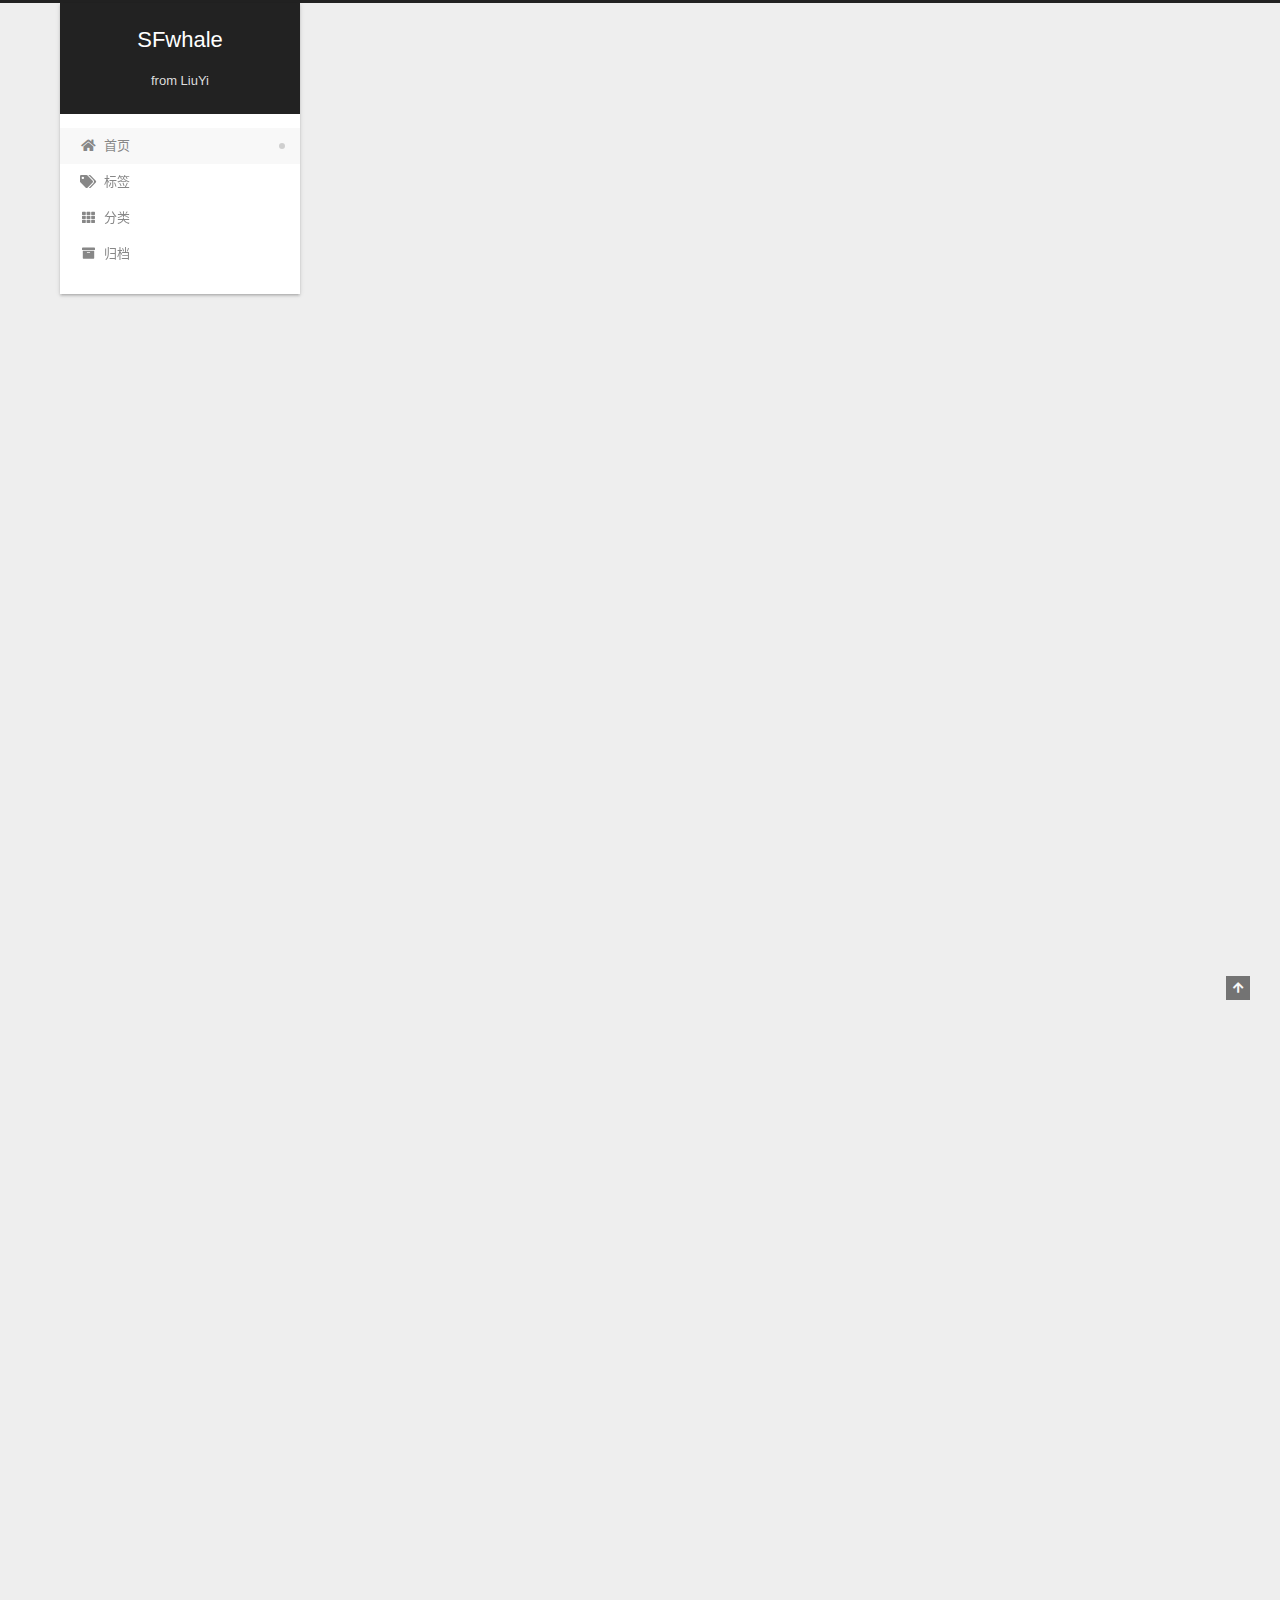
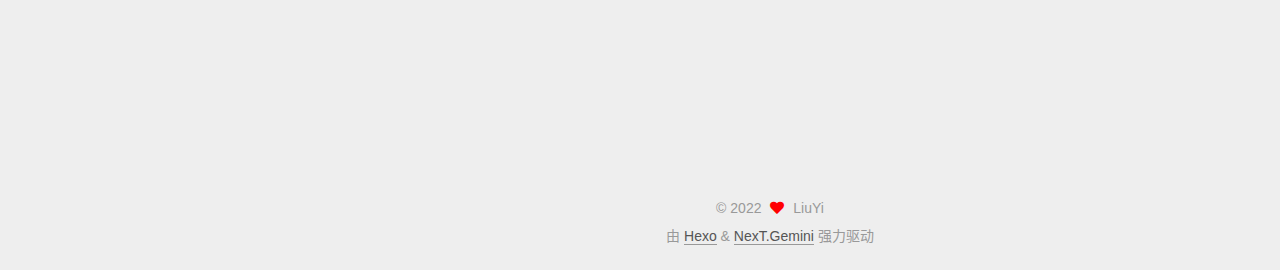
==== commit 0cf4d709: "Site updated: 2022-02-21 18:19:00" ====
--- a/index.html
+++ b/index.html
@@ -157,6 +157,78 @@
   
   
   <article itemscope itemtype="http://schema.org/Article" class="post-block" lang="zh-CN">
+    <link itemprop="mainEntityOfPage" href="http://example.com/2022/02/19/Hexo/">
+
+    <span hidden itemprop="author" itemscope itemtype="http://schema.org/Person">
+      <meta itemprop="image" content="/images/boji.jpg">
+      <meta itemprop="name" content="LiuYi">
+      <meta itemprop="description" content="">
+    </span>
+
+    <span hidden itemprop="publisher" itemscope itemtype="http://schema.org/Organization">
+      <meta itemprop="name" content="SFwhale">
+    </span>
+      <header class="post-header">
+        <h2 class="post-title" itemprop="name headline">
+          
+            <a href="/2022/02/19/Hexo/" class="post-title-link" itemprop="url">Hexo+GitHub搭建个人博客</a>
+        </h2>
+
+        <div class="post-meta">
+            <span class="post-meta-item">
+              <span class="post-meta-item-icon">
+                <i class="far fa-calendar"></i>
+              </span>
+              <span class="post-meta-item-text">发表于</span>
+              
+
+              <time title="创建时间：2022-02-19 01:43:39 / 修改时间：01:48:13" itemprop="dateCreated datePublished" datetime="2022-02-19T01:43:39+08:00">2022-02-19</time>
+            </span>
+            <span class="post-meta-item">
+              <span class="post-meta-item-icon">
+                <i class="far fa-folder"></i>
+              </span>
+              <span class="post-meta-item-text">分类于</span>
+                <span itemprop="about" itemscope itemtype="http://schema.org/Thing">
+                  <a href="/categories/%E5%89%8D%E7%AB%AF/" itemprop="url" rel="index"><span itemprop="name">前端</span></a>
+                </span>
+            </span>
+
+          
+
+        </div>
+      </header>
+
+    
+    
+    
+    <div class="post-body" itemprop="articleBody">
+
+      
+          <h3 id="Hexo-GitHub搭建个人博客"><a href="#Hexo-GitHub搭建个人博客" class="headerlink" title="Hexo+GitHub搭建个人博客"></a>Hexo+GitHub搭建个人博客</h3><p>  <a target="_blank" rel="noopener" href="https://hexo.io/zh-cn/docs/">开始学习</a></p>
+
+      
+    </div>
+
+    
+    
+    
+
+	<div>
+		
+	</div>
+      <footer class="post-footer">
+        <div class="post-eof"></div>
+      </footer>
+  </article>
+  
+  
+  
+
+      
+  
+  
+  <article itemscope itemtype="http://schema.org/Article" class="post-block" lang="zh-CN">
     <link itemprop="mainEntityOfPage" href="http://example.com/2022/02/19/NextTheme/">
 
     <span hidden itemprop="author" itemscope itemtype="http://schema.org/Person">
@@ -213,6 +285,10 @@
     
     
     
+
+	<div>
+		
+	</div>
       <footer class="post-footer">
         <div class="post-eof"></div>
       </footer>
@@ -284,6 +360,10 @@
     
     
     
+
+	<div>
+		
+	</div>
       <footer class="post-footer">
         <div class="post-eof"></div>
       </footer>
@@ -360,7 +440,7 @@
       <div class="site-state-item site-state-posts">
           <a href="/archives/">
         
-          <span class="site-state-item-count">2</span>
+          <span class="site-state-item-count">3</span>
           <span class="site-state-item-name">日志</span>
         </a>
       </div>
--- a/css/main.css
+++ b/css/main.css
@@ -1141,6 +1141,13 @@
   margin: 0 auto;
   max-width: 120px;
   padding: 2px;
+  border-radius: 50%;
+}
+.site-author-image {
+  transition: transform 1s ease-out;
+}
+.site-author-image:hover {
+  transform: rotateZ(360deg);
 }
 .site-author-name {
   color: var(--text-color);
@@ -1168,7 +1175,7 @@
 }
 .links-of-author a::before,
 .links-of-author span.exturl::before {
-  background: #ed6520;
+  background: #f11ce9;
   border-radius: 50%;
   content: ' ';
   display: inline-block;
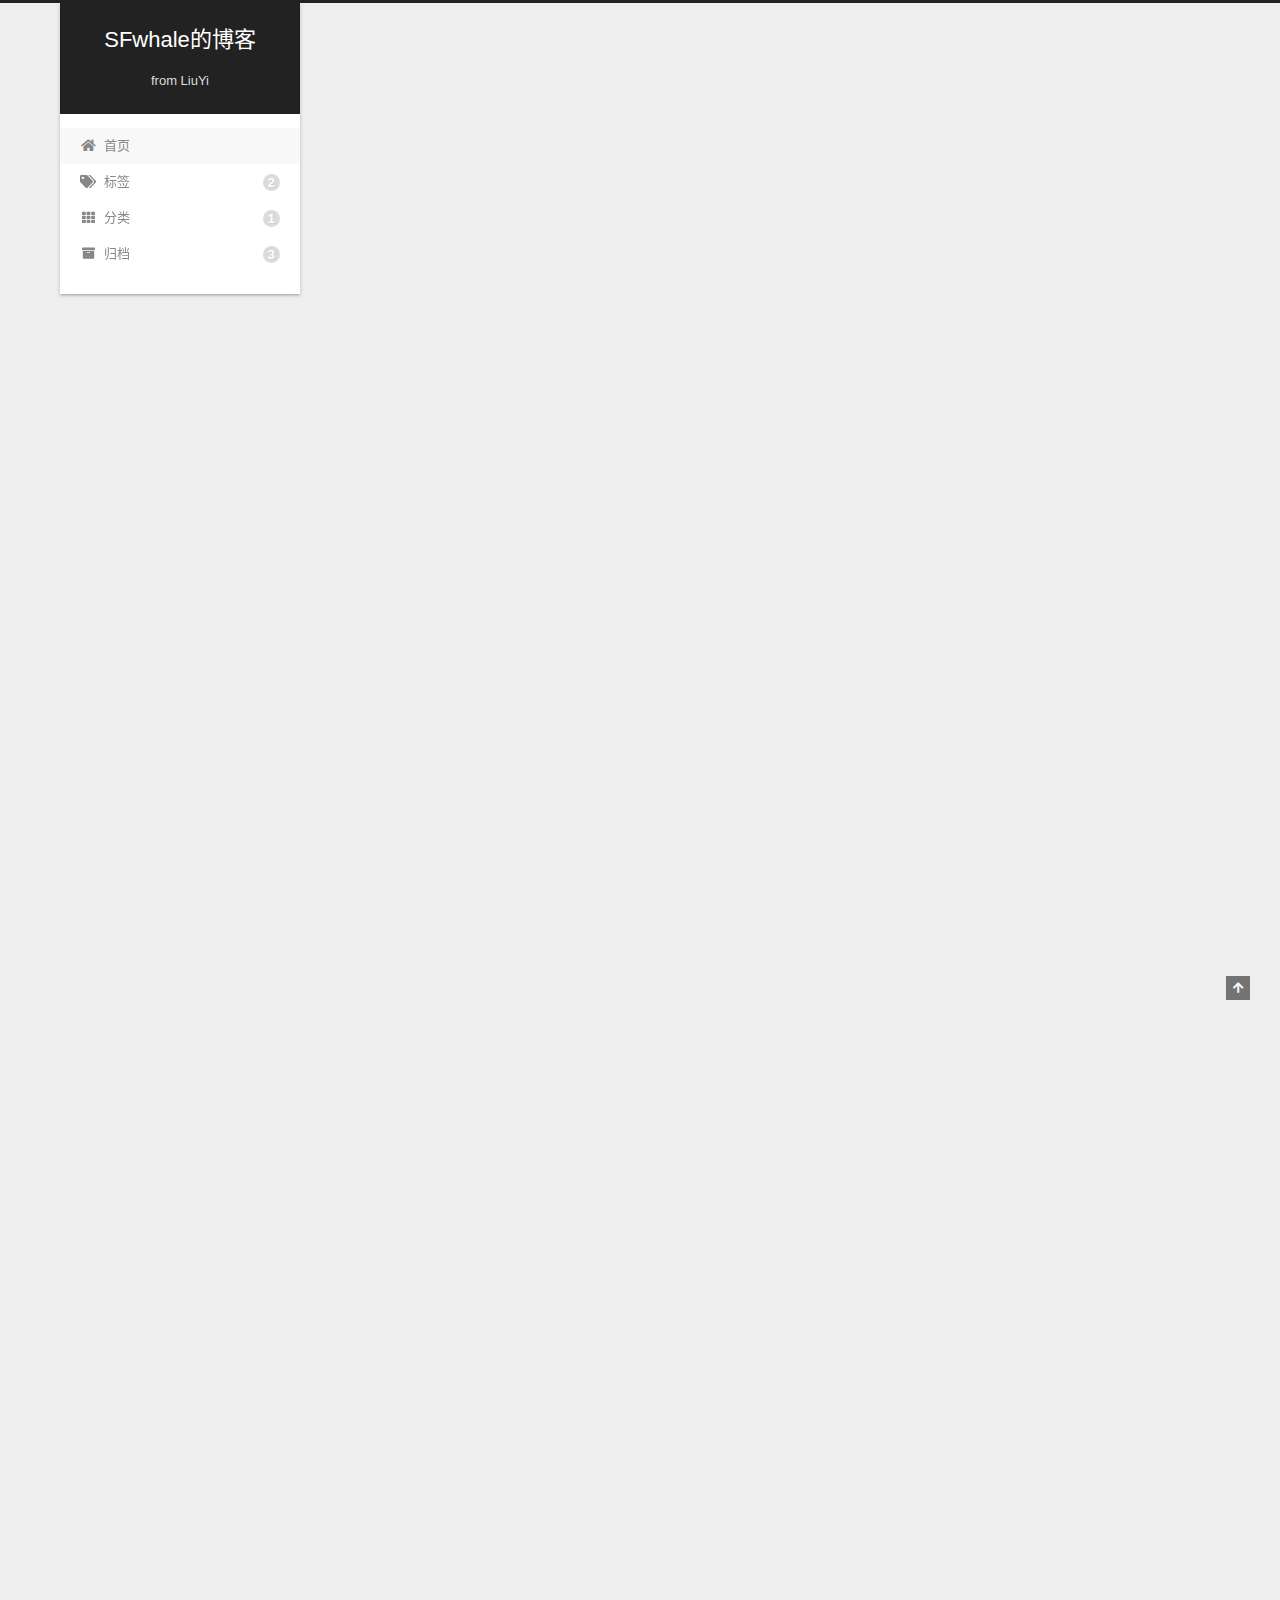
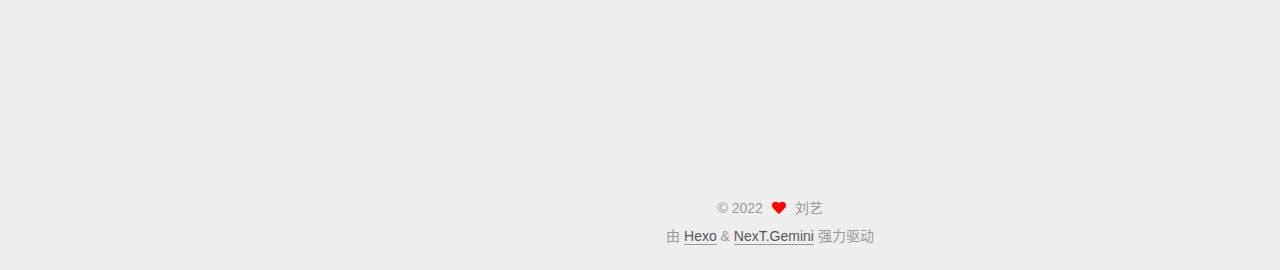
==== commit d35db93b: "Site updated: 2022-02-21 19:02:34" ====
--- a/index.html
+++ b/index.html
@@ -20,13 +20,14 @@
     var CONFIG = {"hostname":"example.com","root":"/","scheme":"Gemini","version":"7.8.0","exturl":false,"sidebar":{"position":"left","display":"post","padding":18,"offset":12,"onmobile":false},"copycode":{"enable":false,"show_result":false,"style":null},"back2top":{"enable":true,"sidebar":false,"scrollpercent":false},"bookmark":{"enable":false,"color":"#222","save":"auto"},"fancybox":false,"mediumzoom":false,"lazyload":false,"pangu":false,"comments":{"style":"tabs","active":null,"storage":true,"lazyload":false,"nav":null},"algolia":{"hits":{"per_page":10},"labels":{"input_placeholder":"Search for Posts","hits_empty":"We didn't find any results for the search: ${query}","hits_stats":"${hits} results found in ${time} ms"}},"localsearch":{"enable":false,"trigger":"auto","top_n_per_article":1,"unescape":false,"preload":false},"motion":{"enable":true,"async":false,"transition":{"post_block":"fadeIn","post_header":"slideDownIn","post_body":"slideDownIn","coll_header":"slideLeftIn","sidebar":"slideUpIn"}}};
   </script>
 
-  <meta property="og:type" content="website">
-<meta property="og:title" content="SFwhale">
+  <meta name="description" content="记录学习的点点滴滴">
+<meta property="og:type" content="website">
+<meta property="og:title" content="SFwhale的博客">
 <meta property="og:url" content="http://example.com/index.html">
-<meta property="og:site_name" content="SFwhale">
+<meta property="og:site_name" content="SFwhale的博客">
+<meta property="og:description" content="记录学习的点点滴滴">
 <meta property="og:locale" content="zh_CN">
-<meta property="article:author" content="LiuYi">
-<meta property="article:tag" content="learning">
+<meta property="article:author" content="刘艺">
 <meta name="twitter:card" content="summary">
 
 <link rel="canonical" href="http://example.com/">
@@ -42,7 +43,7 @@
   };
 </script>
 
-  <title>SFwhale</title>
+  <title>SFwhale的博客</title>
   
 
 
@@ -93,7 +94,7 @@
 
     <a href="/" class="brand" rel="start">
       <span class="logo-line-before"><i></i></span>
-      <h1 class="site-title">SFwhale</h1>
+      <h1 class="site-title">SFwhale的博客</h1>
       <span class="logo-line-after"><i></i></span>
     </a>
       <p class="site-subtitle" itemprop="description">from LiuYi</p>
@@ -117,17 +118,17 @@
   </li>
         <li class="menu-item menu-item-tags">
 
-    <a href="/tags/" rel="section"><i class="fa fa-tags fa-fw"></i>标签</a>
+    <a href="/tags/" rel="section"><i class="fa fa-tags fa-fw"></i>标签<span class="badge">2</span></a>
 
   </li>
         <li class="menu-item menu-item-categories">
 
-    <a href="/categories/" rel="section"><i class="fa fa-th fa-fw"></i>分类</a>
+    <a href="/categories/" rel="section"><i class="fa fa-th fa-fw"></i>分类<span class="badge">1</span></a>
 
   </li>
         <li class="menu-item menu-item-archives">
 
-    <a href="/archives/" rel="section"><i class="fa fa-archive fa-fw"></i>归档</a>
+    <a href="/archives/" rel="section"><i class="fa fa-archive fa-fw"></i>归档<span class="badge">3</span></a>
 
   </li>
   </ul>
@@ -161,12 +162,12 @@
 
     <span hidden itemprop="author" itemscope itemtype="http://schema.org/Person">
       <meta itemprop="image" content="/images/boji.jpg">
-      <meta itemprop="name" content="LiuYi">
-      <meta itemprop="description" content="">
+      <meta itemprop="name" content="刘艺">
+      <meta itemprop="description" content="记录学习的点点滴滴">
     </span>
 
     <span hidden itemprop="publisher" itemscope itemtype="http://schema.org/Organization">
-      <meta itemprop="name" content="SFwhale">
+      <meta itemprop="name" content="SFwhale的博客">
     </span>
       <header class="post-header">
         <h2 class="post-title" itemprop="name headline">
@@ -233,12 +234,12 @@
 
     <span hidden itemprop="author" itemscope itemtype="http://schema.org/Person">
       <meta itemprop="image" content="/images/boji.jpg">
-      <meta itemprop="name" content="LiuYi">
-      <meta itemprop="description" content="">
+      <meta itemprop="name" content="刘艺">
+      <meta itemprop="description" content="记录学习的点点滴滴">
     </span>
 
     <span hidden itemprop="publisher" itemscope itemtype="http://schema.org/Organization">
-      <meta itemprop="name" content="SFwhale">
+      <meta itemprop="name" content="SFwhale的博客">
     </span>
       <header class="post-header">
         <h2 class="post-title" itemprop="name headline">
@@ -305,12 +306,12 @@
 
     <span hidden itemprop="author" itemscope itemtype="http://schema.org/Person">
       <meta itemprop="image" content="/images/boji.jpg">
-      <meta itemprop="name" content="LiuYi">
-      <meta itemprop="description" content="">
+      <meta itemprop="name" content="刘艺">
+      <meta itemprop="description" content="记录学习的点点滴滴">
     </span>
 
     <span hidden itemprop="publisher" itemscope itemtype="http://schema.org/Organization">
-      <meta itemprop="name" content="SFwhale">
+      <meta itemprop="name" content="SFwhale的博客">
     </span>
       <header class="post-header">
         <h2 class="post-title" itemprop="name headline">
@@ -430,10 +431,10 @@
 
       <div class="site-overview-wrap sidebar-panel">
         <div class="site-author motion-element" itemprop="author" itemscope itemtype="http://schema.org/Person">
-    <img class="site-author-image" itemprop="image" alt="LiuYi"
+    <img class="site-author-image" itemprop="image" alt="刘艺"
       src="/images/boji.jpg">
-  <p class="site-author-name" itemprop="name">LiuYi</p>
-  <div class="site-description" itemprop="description"></div>
+  <p class="site-author-name" itemprop="name">刘艺</p>
+  <div class="site-description" itemprop="description">记录学习的点点滴滴</div>
 </div>
 <div class="site-state-wrap motion-element">
   <nav class="site-state">
@@ -489,7 +490,7 @@
   <span class="with-love">
     <i class="fa fa-heart"></i>
   </span>
-  <span class="author" itemprop="copyrightHolder">LiuYi</span>
+  <span class="author" itemprop="copyrightHolder">刘艺</span>
 </div>
   <div class="powered-by">由 <a href="https://hexo.io/" class="theme-link" rel="noopener" target="_blank">Hexo</a> & <a href="https://theme-next.org/" class="theme-link" rel="noopener" target="_blank">NexT.Gemini</a> 强力驱动
   </div>
--- a/css/main.css
+++ b/css/main.css
@@ -1175,7 +1175,7 @@
 }
 .links-of-author a::before,
 .links-of-author span.exturl::before {
-  background: #f11ce9;
+  background: #1734aa;
   border-radius: 50%;
   content: ' ';
   display: inline-block;
@@ -2306,17 +2306,6 @@
   text-shadow: 1px 1px 0 rgba(0,0,0,0.1);
   vertical-align: middle;
 }
-.main-menu .menu-item-active a::after {
-  background: #bbb;
-  border-radius: 50%;
-  content: ' ';
-  height: 6px;
-  margin-top: -3px;
-  position: absolute;
-  right: 15px;
-  top: 50%;
-  width: 6px;
-}
 .sub-menu {
   background: var(--content-bg-color);
   border-bottom: 1px solid #ddd;
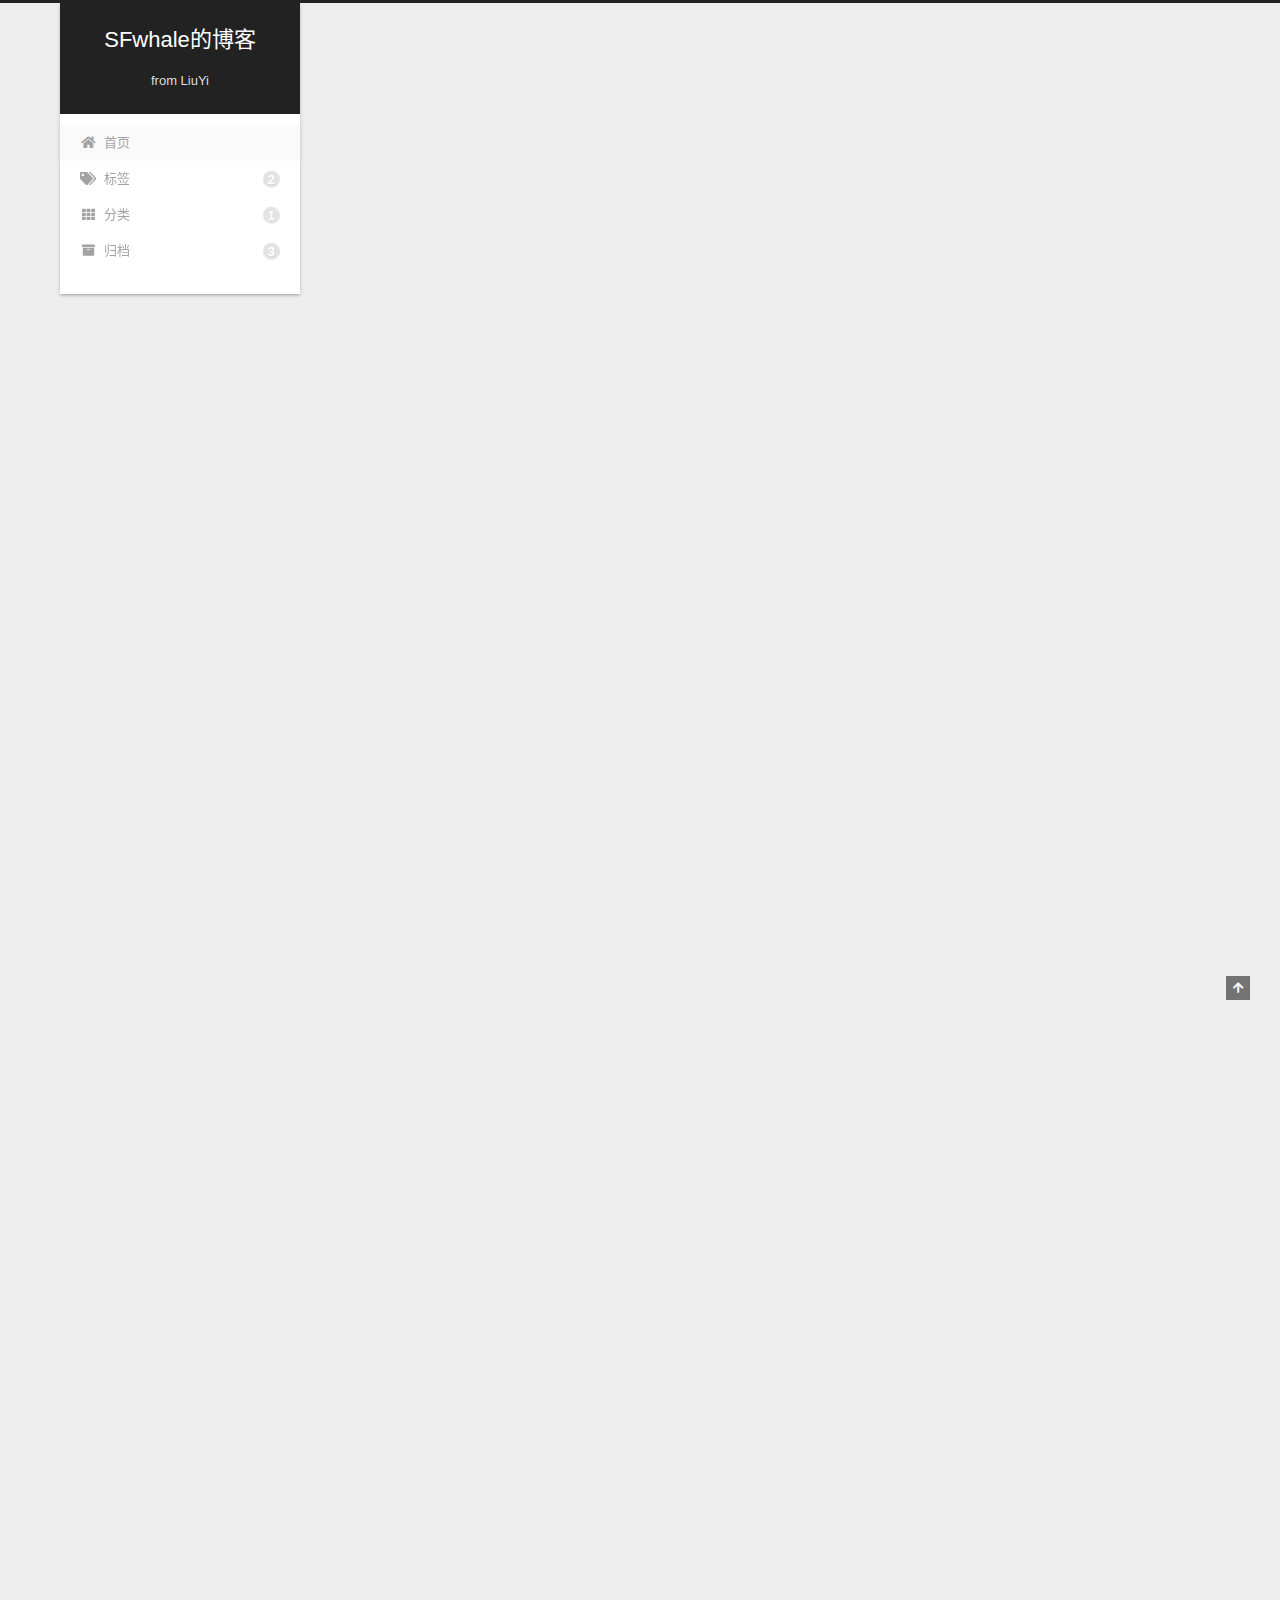
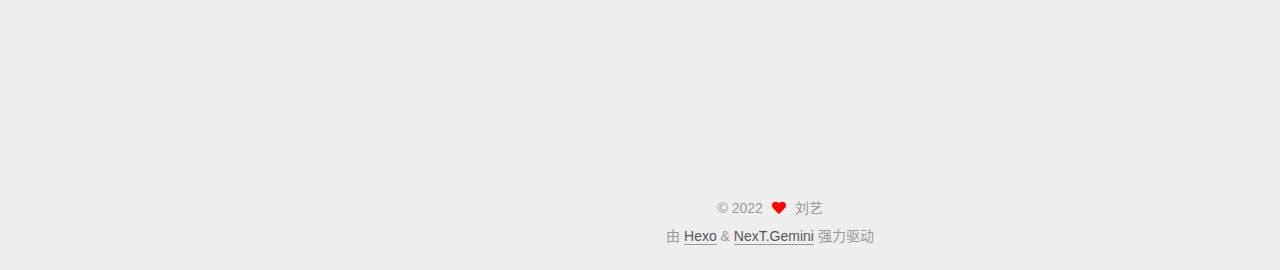
==== commit d987504d: "Site updated: 2022-02-21 19:21:42" ====
--- a/index.html
+++ b/index.html
@@ -546,5 +546,11 @@
 
   
 
+  
+  
+  <!-- 页面点击小红心 -->
+  <script type="text/javascript" src="/js/src/clicklove.js"></script>
 </body>
+
+
 </html>
--- a/css/main.css
+++ b/css/main.css
@@ -1175,7 +1175,7 @@
 }
 .links-of-author a::before,
 .links-of-author span.exturl::before {
-  background: #1734aa;
+  background: #7733e4;
   border-radius: 50%;
   content: ' ';
   display: inline-block;
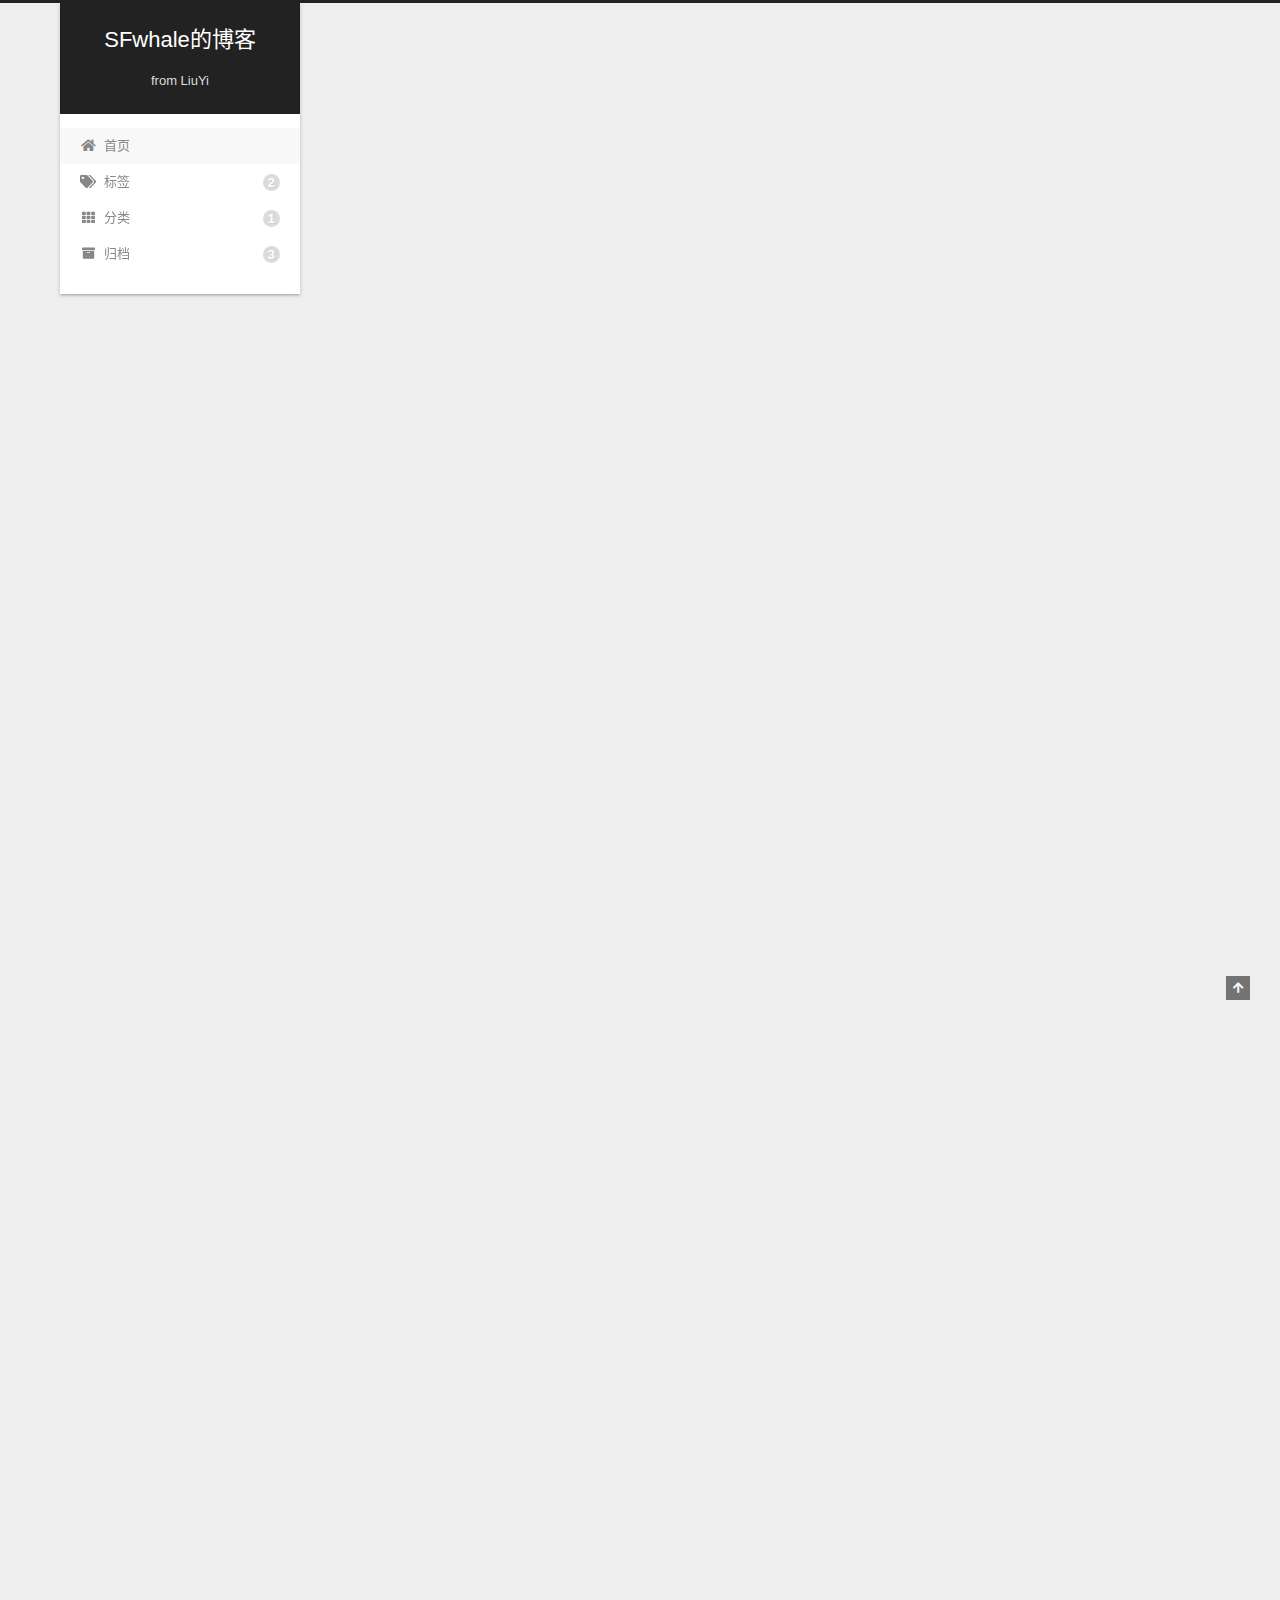
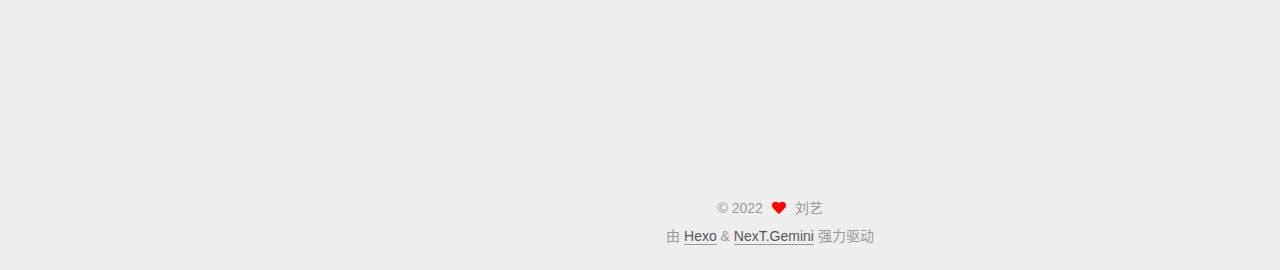
==== commit e2d47ec0: "Site updated: 2022-02-21 20:42:59" ====
--- a/index.html
+++ b/index.html
@@ -181,10 +181,16 @@
                 <i class="far fa-calendar"></i>
               </span>
               <span class="post-meta-item-text">发表于</span>
-              
-
-              <time title="创建时间：2022-02-19 01:43:39 / 修改时间：01:48:13" itemprop="dateCreated datePublished" datetime="2022-02-19T01:43:39+08:00">2022-02-19</time>
+
+              <time title="创建时间：2022-02-19 01:43:39" itemprop="dateCreated datePublished" datetime="2022-02-19T01:43:39+08:00">2022-02-19</time>
             </span>
+              <span class="post-meta-item">
+                <span class="post-meta-item-icon">
+                  <i class="far fa-calendar-check"></i>
+                </span>
+                <span class="post-meta-item-text">更新于</span>
+                <time title="修改时间：2022-02-21 20:42:02" itemprop="dateModified" datetime="2022-02-21T20:42:02+08:00">2022-02-21</time>
+              </span>
             <span class="post-meta-item">
               <span class="post-meta-item-icon">
                 <i class="far fa-folder"></i>
@@ -253,10 +259,16 @@
                 <i class="far fa-calendar"></i>
               </span>
               <span class="post-meta-item-text">发表于</span>
-              
-
-              <time title="创建时间：2022-02-19 00:45:21 / 修改时间：00:54:24" itemprop="dateCreated datePublished" datetime="2022-02-19T00:45:21+08:00">2022-02-19</time>
+
+              <time title="创建时间：2022-02-19 00:45:21" itemprop="dateCreated datePublished" datetime="2022-02-19T00:45:21+08:00">2022-02-19</time>
             </span>
+              <span class="post-meta-item">
+                <span class="post-meta-item-icon">
+                  <i class="far fa-calendar-check"></i>
+                </span>
+                <span class="post-meta-item-text">更新于</span>
+                <time title="修改时间：2022-02-21 20:42:00" itemprop="dateModified" datetime="2022-02-21T20:42:00+08:00">2022-02-21</time>
+              </span>
             <span class="post-meta-item">
               <span class="post-meta-item-icon">
                 <i class="far fa-folder"></i>
@@ -546,11 +558,5 @@
 
   
 
-  
-  
-  <!-- 页面点击小红心 -->
-  <script type="text/javascript" src="/js/src/clicklove.js"></script>
 </body>
-
-
 </html>
--- a/css/main.css
+++ b/css/main.css
@@ -1175,7 +1175,7 @@
 }
 .links-of-author a::before,
 .links-of-author span.exturl::before {
-  background: #7733e4;
+  background: #60ffec;
   border-radius: 50%;
   content: ' ';
   display: inline-block;
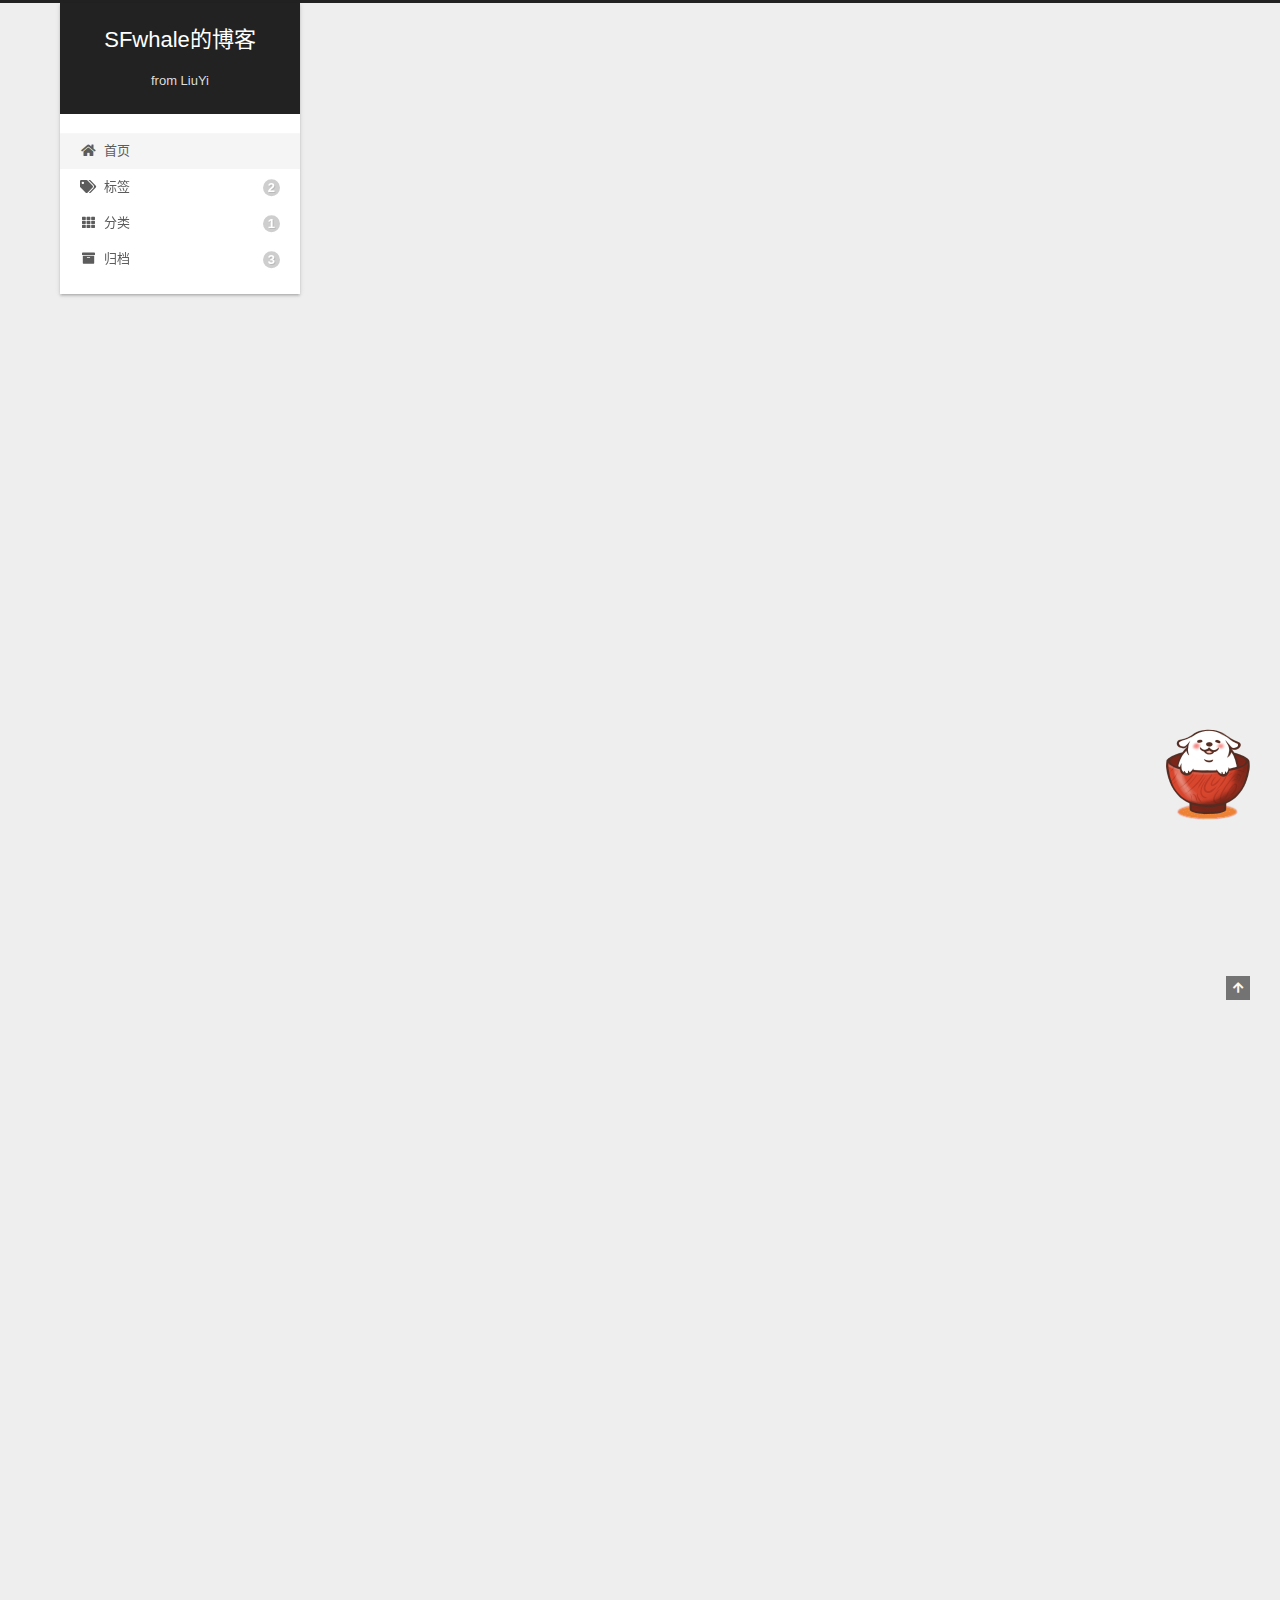
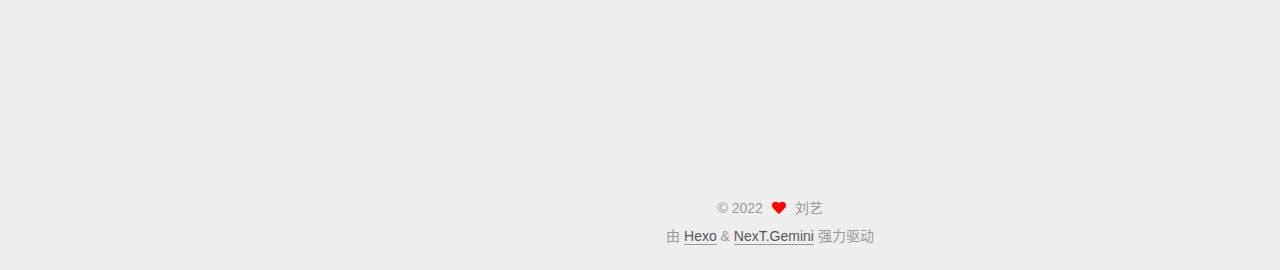
==== commit 983bb5f7: "Site updated: 2022-02-21 20:49:29" ====
--- a/index.html
+++ b/index.html
@@ -558,5 +558,5 @@
 
   
 
-</body>
+<script src="/live2dw/lib/L2Dwidget.min.js?094cbace49a39548bed64abff5988b05"></script><script>L2Dwidget.init({"pluginRootPath":"live2dw/","pluginJsPath":"lib/","pluginModelPath":"assets/","tagMode":false,"model":{"jsonPath":"/live2dw/assets/wanko.model.json"},"display":{"position":"right","width":150,"height":300},"mobile":{"show":false},"log":false});</script></body>
 </html>
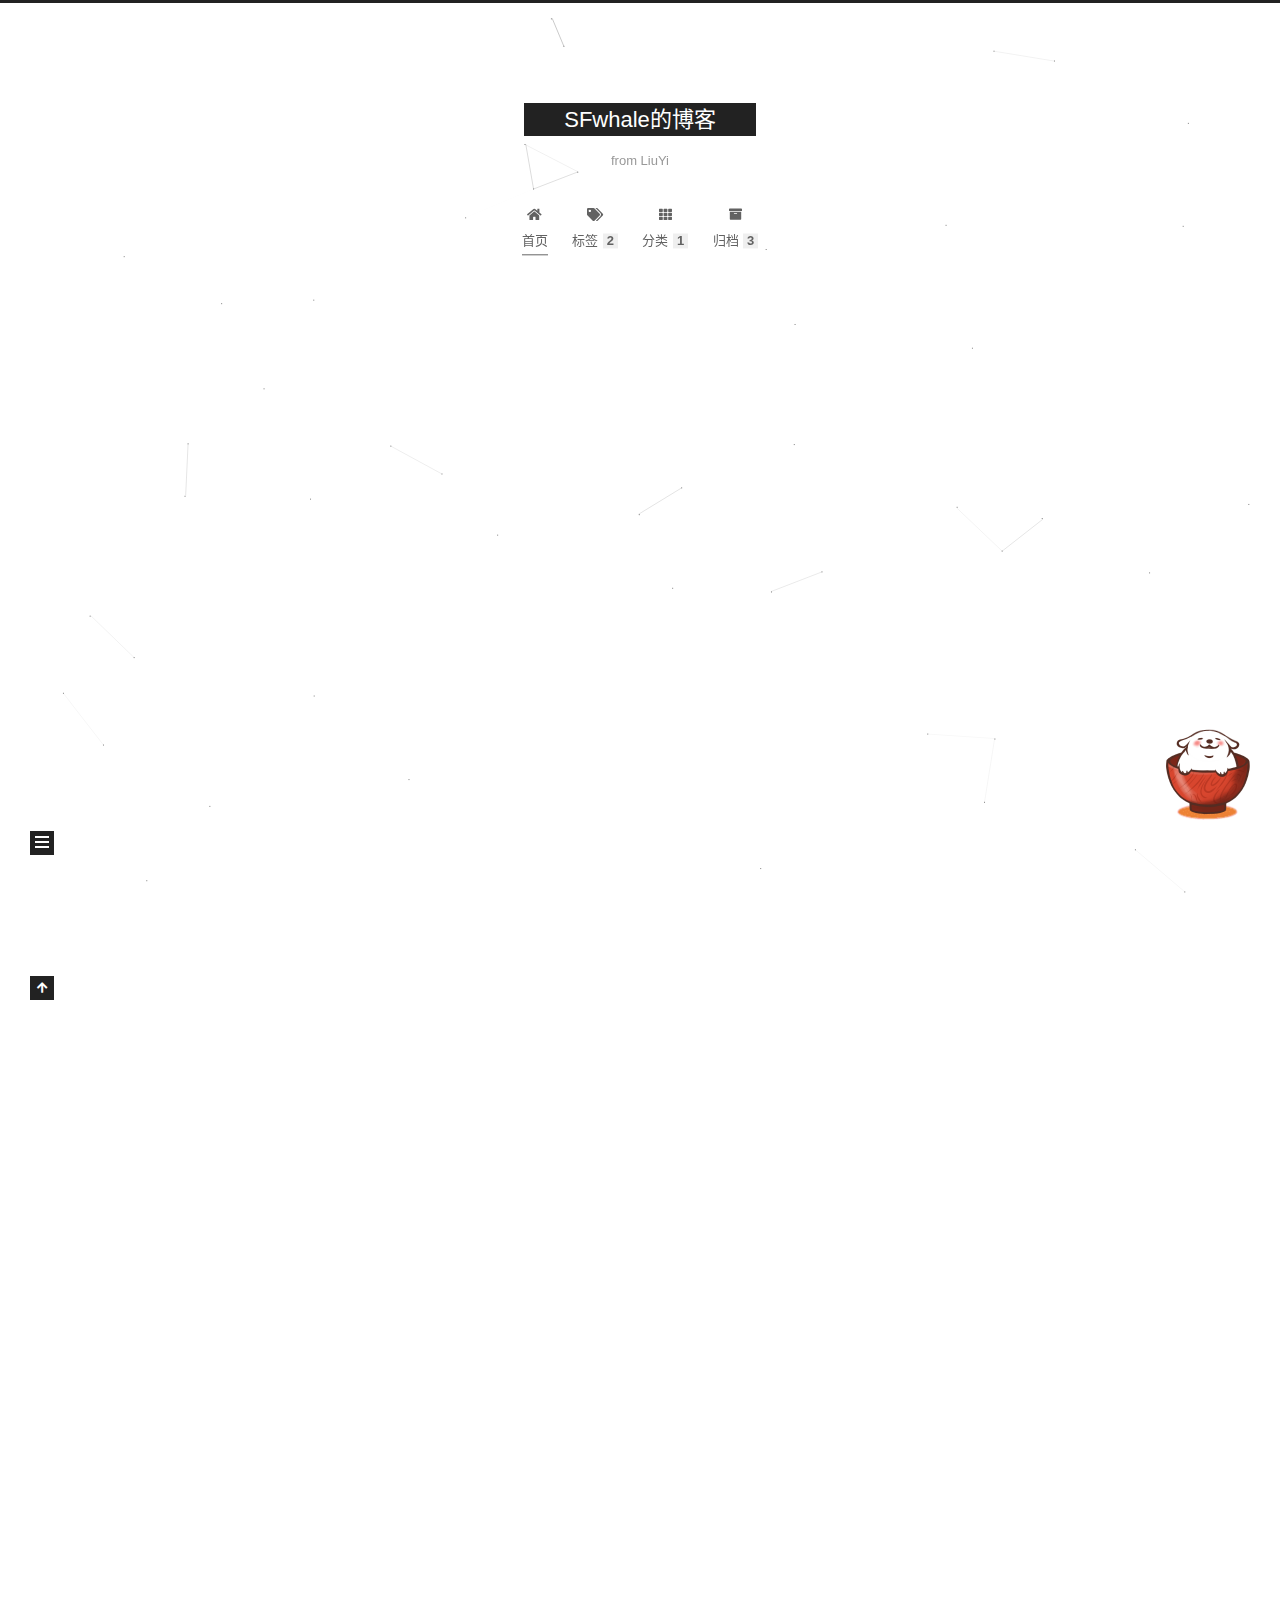
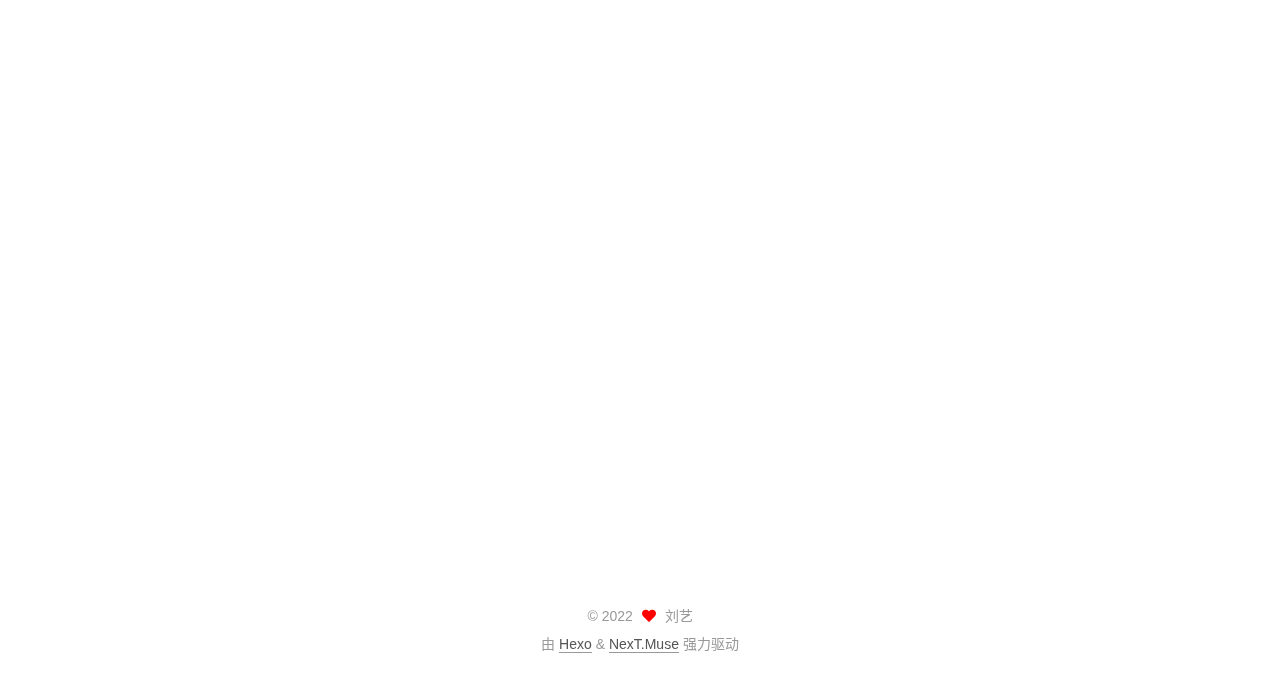
==== commit d4de6660: "Site updated: 2022-02-22 04:56:38" ====
--- a/index.html
+++ b/index.html
@@ -17,7 +17,7 @@
 
 <script id="hexo-configurations">
     var NexT = window.NexT || {};
-    var CONFIG = {"hostname":"example.com","root":"/","scheme":"Gemini","version":"7.8.0","exturl":false,"sidebar":{"position":"left","display":"post","padding":18,"offset":12,"onmobile":false},"copycode":{"enable":false,"show_result":false,"style":null},"back2top":{"enable":true,"sidebar":false,"scrollpercent":false},"bookmark":{"enable":false,"color":"#222","save":"auto"},"fancybox":false,"mediumzoom":false,"lazyload":false,"pangu":false,"comments":{"style":"tabs","active":null,"storage":true,"lazyload":false,"nav":null},"algolia":{"hits":{"per_page":10},"labels":{"input_placeholder":"Search for Posts","hits_empty":"We didn't find any results for the search: ${query}","hits_stats":"${hits} results found in ${time} ms"}},"localsearch":{"enable":false,"trigger":"auto","top_n_per_article":1,"unescape":false,"preload":false},"motion":{"enable":true,"async":false,"transition":{"post_block":"fadeIn","post_header":"slideDownIn","post_body":"slideDownIn","coll_header":"slideLeftIn","sidebar":"slideUpIn"}}};
+    var CONFIG = {"hostname":"example.com","root":"/","scheme":"Muse","version":"7.8.0","exturl":false,"sidebar":{"position":"left","display":"post","padding":18,"offset":12,"onmobile":false},"copycode":{"enable":false,"show_result":false,"style":null},"back2top":{"enable":true,"sidebar":false,"scrollpercent":false},"bookmark":{"enable":false,"color":"#222","save":"auto"},"fancybox":false,"mediumzoom":false,"lazyload":false,"pangu":false,"comments":{"style":"tabs","active":null,"storage":true,"lazyload":false,"nav":null},"algolia":{"hits":{"per_page":10},"labels":{"input_placeholder":"Search for Posts","hits_empty":"We didn't find any results for the search: ${query}","hits_stats":"${hits} results found in ${time} ms"}},"localsearch":{"enable":false,"trigger":"auto","top_n_per_article":1,"unescape":false,"preload":false},"motion":{"enable":true,"async":false,"transition":{"post_block":"fadeIn","post_header":"slideDownIn","post_body":"slideDownIn","coll_header":"slideLeftIn","sidebar":"slideUpIn"}}};
   </script>
 
   <meta name="description" content="记录学习的点点滴滴">
@@ -189,7 +189,7 @@
                   <i class="far fa-calendar-check"></i>
                 </span>
                 <span class="post-meta-item-text">更新于</span>
-                <time title="修改时间：2022-02-21 20:42:02" itemprop="dateModified" datetime="2022-02-21T20:42:02+08:00">2022-02-21</time>
+                <time title="修改时间：2022-02-21 21:19:01" itemprop="dateModified" datetime="2022-02-21T21:19:01+08:00">2022-02-21</time>
               </span>
             <span class="post-meta-item">
               <span class="post-meta-item-icon">
@@ -267,7 +267,7 @@
                   <i class="far fa-calendar-check"></i>
                 </span>
                 <span class="post-meta-item-text">更新于</span>
-                <time title="修改时间：2022-02-21 20:42:00" itemprop="dateModified" datetime="2022-02-21T20:42:00+08:00">2022-02-21</time>
+                <time title="修改时间：2022-02-21 21:19:03" itemprop="dateModified" datetime="2022-02-21T21:19:03+08:00">2022-02-21</time>
               </span>
             <span class="post-meta-item">
               <span class="post-meta-item-icon">
@@ -504,7 +504,7 @@
   </span>
   <span class="author" itemprop="copyrightHolder">刘艺</span>
 </div>
-  <div class="powered-by">由 <a href="https://hexo.io/" class="theme-link" rel="noopener" target="_blank">Hexo</a> & <a href="https://theme-next.org/" class="theme-link" rel="noopener" target="_blank">NexT.Gemini</a> 强力驱动
+  <div class="powered-by">由 <a href="https://hexo.io/" class="theme-link" rel="noopener" target="_blank">Hexo</a> & <a href="https://muse.theme-next.org/" class="theme-link" rel="noopener" target="_blank">NexT.Muse</a> 强力驱动
   </div>
 
         
@@ -521,6 +521,8 @@
   </div>
 
   
+  
+  <script color='0,0,0' opacity='0.5' zIndex='-1' count='50' src="/lib/canvas-nest/canvas-nest.min.js"></script>
   <script src="/lib/anime.min.js"></script>
   <script src="/lib/velocity/velocity.min.js"></script>
   <script src="/lib/velocity/velocity.ui.min.js"></script>
@@ -530,7 +532,7 @@
 <script src="/js/motion.js"></script>
 
 
-<script src="/js/schemes/pisces.js"></script>
+<script src="/js/schemes/muse.js"></script>
 
 
 <script src="/js/next-boot.js"></script>
--- a/css/main.css
+++ b/css/main.css
@@ -1,5 +1,5 @@
 :root {
-  --body-bg-color: #eee;
+  --body-bg-color: #fff;
   --content-bg-color: #fff;
   --card-bg-color: #f5f5f5;
   --text-color: #555;
@@ -11,11 +11,11 @@
   --table-row-odd-bg-color: #f9f9f9;
   --table-row-hover-bg-color: #f5f5f5;
   --menu-item-bg-color: #f5f5f5;
-  --btn-default-bg: #fff;
-  --btn-default-color: #555;
-  --btn-default-border-color: #555;
-  --btn-default-hover-bg: #222;
-  --btn-default-hover-color: #fff;
+  --btn-default-bg: #222;
+  --btn-default-color: #fff;
+  --btn-default-border-color: #222;
+  --btn-default-hover-bg: #fff;
+  --btn-default-hover-color: #222;
   --btn-default-hover-border-color: #222;
 }
 html {
@@ -314,7 +314,7 @@
 .btn {
   background: var(--btn-default-bg);
   border: 2px solid var(--btn-default-border-color);
-  border-radius: 2px;
+  border-radius: 0;
   color: var(--btn-default-color);
   display: inline-block;
   font-size: 0.875em;
@@ -921,16 +921,16 @@
 }
 .main-inner {
   margin: 0 auto;
-  width: calc(100% - 20px);
+  width: 700px;
 }
 @media (min-width: 1200px) {
   .main-inner {
-    width: 1160px;
+    width: 800px;
   }
 }
 @media (min-width: 1600px) {
   .main-inner {
-    width: 73%;
+    width: 900px;
   }
 }
 @media (max-width: 767px) {
@@ -943,16 +943,16 @@
 }
 .header-inner {
   margin: 0 auto;
-  width: calc(100% - 20px);
+  width: 700px;
 }
 @media (min-width: 1200px) {
   .header-inner {
-    width: 1160px;
+    width: 800px;
   }
 }
 @media (min-width: 1600px) {
   .header-inner {
-    width: 73%;
+    width: 900px;
   }
 }
 .site-brand-container {
@@ -991,7 +991,7 @@
   margin: 0;
 }
 .site-subtitle {
-  color: #ddd;
+  color: #999;
   font-size: 0.8125em;
   margin: 10px 0;
 }
@@ -1136,10 +1136,10 @@
   display: inline-block;
 }
 .site-author-image {
-  border: 1px solid #eee;
+  border: 2px solid #333;
   display: block;
   margin: 0 auto;
-  max-width: 120px;
+  max-width: 96px;
   padding: 2px;
   border-radius: 50%;
 }
@@ -1150,15 +1150,15 @@
   transform: rotateZ(360deg);
 }
 .site-author-name {
-  color: var(--text-color);
-  font-weight: 600;
-  margin: 0;
+  color: #f5f5f5;
+  font-weight: normal;
+  margin: 5px 0 0;
   text-align: center;
 }
 .site-description {
   color: #999;
-  font-size: 0.8125em;
-  margin-top: 0;
+  font-size: 1em;
+  margin-top: 5px;
   text-align: center;
 }
 .links-of-author {
@@ -1175,7 +1175,7 @@
 }
 .links-of-author a::before,
 .links-of-author span.exturl::before {
-  background: #60ffec;
+  background: #fe8379;
   border-radius: 50%;
   content: ' ';
   display: inline-block;
@@ -1253,7 +1253,7 @@
 }
 .sidebar-nav li {
   border-bottom: 1px solid transparent;
-  color: var(--text-color);
+  color: #666;
   cursor: pointer;
   display: inline-block;
   font-size: 0.875em;
@@ -1262,14 +1262,14 @@
   margin-left: 10px;
 }
 .sidebar-nav li:hover {
-  color: #fc6423;
+  color: #f5f5f5;
 }
 .sidebar-nav .sidebar-nav-active {
-  border-bottom-color: #fc6423;
-  color: #fc6423;
+  border-bottom-color: #87daff;
+  color: #87daff;
 }
 .sidebar-nav .sidebar-nav-active:hover {
-  color: #fc6423;
+  color: #87daff;
 }
 .sidebar-panel {
   display: none;
@@ -1298,7 +1298,7 @@
   }
 }
 .sidebar-toggle:hover .toggle-line {
-  background: #fc6423;
+  background: #87daff;
 }
 .post-toc {
   font-size: 0.875em;
@@ -1337,14 +1337,14 @@
   display: block;
 }
 .post-toc .nav .active > a {
-  border-bottom-color: #fc6423;
-  color: #fc6423;
+  border-bottom-color: #87daff;
+  color: #87daff;
 }
 .post-toc .nav .active-current > a {
-  color: #fc6423;
+  color: #87daff;
 }
 .post-toc .nav .active-current > a:hover {
-  color: #fc6423;
+  color: #87daff;
 }
 .site-state {
   display: flex;
@@ -1359,20 +1359,20 @@
   padding: 0 15px;
 }
 .site-state-item:not(:first-child) {
-  border-left: 1px solid #eee;
+  border-left: 1px solid #333;
 }
 .site-state-item a {
   border-bottom: none;
 }
 .site-state-item-count {
   display: block;
-  font-size: 1em;
+  font-size: 1.25em;
   font-weight: 600;
   text-align: center;
 }
 .site-state-item-name {
-  color: #999;
-  font-size: 0.8125em;
+  color: inherit;
+  font-size: 0.875em;
 }
 .footer {
   color: #999;
@@ -1389,16 +1389,16 @@
   box-sizing: border-box;
   margin: 0 auto;
   text-align: center;
-  width: calc(100% - 20px);
+  width: 700px;
 }
 @media (min-width: 1200px) {
   .footer-inner {
-    width: 1160px;
+    width: 800px;
   }
 }
 @media (min-width: 1600px) {
   .footer-inner {
-    width: 73%;
+    width: 900px;
   }
 }
 .languages {
@@ -1496,7 +1496,7 @@
   color: #fff;
   cursor: pointer;
   left: 30px;
-  opacity: 0.6;
+  opacity: 1;
   padding: 0 6px;
   position: fixed;
   transition-property: bottom;
@@ -1507,10 +1507,10 @@
   display: none;
 }
 .back-to-top:hover {
-  color: #fc6423;
+  color: #87daff;
 }
 .back-to-top.back-to-top-on {
-  bottom: 30px;
+  bottom: 19px;
 }
 @media (max-width: 991px) {
   .back-to-top {
@@ -2148,414 +2148,151 @@
 .tag-cloud a:hover {
   color: var(--link-hover-color) !important;
 }
-.header {
+@media (max-width: 767px) {
+  .header-inner,
+  .main-inner,
+  .footer-inner {
+    width: auto;
+  }
+}
+.header-inner {
+  padding-top: 100px;
+}
+@media (max-width: 767px) {
+  .header-inner {
+    padding-top: 50px;
+  }
+}
+.main-inner {
+  padding-bottom: 60px;
+}
+.content {
+  padding-top: 70px;
+}
+@media (max-width: 767px) {
+  .content {
+    padding-top: 35px;
+  }
+}
+embed {
+  display: block;
+  margin: 0 auto 25px auto;
+}
+.custom-logo .site-meta-headline {
+  text-align: center;
+}
+.custom-logo .site-title {
+  color: #222;
+  margin: 10px auto 0;
+}
+.custom-logo .site-title a {
+  border: 0;
+}
+.custom-logo-image {
+  background: #fff;
   margin: 0 auto;
-  position: relative;
-  width: calc(100% - 20px);
-}
-@media (min-width: 1200px) {
-  .header {
-    width: 1160px;
-  }
-}
-@media (min-width: 1600px) {
-  .header {
-    width: 73%;
-  }
-}
-@media (max-width: 991px) {
-  .header {
-    width: auto;
-  }
-}
-.header-inner {
-  background: var(--content-bg-color);
-  border-radius: initial;
-  box-shadow: 0 2px 2px 0 rgba(0,0,0,0.12), 0 3px 1px -2px rgba(0,0,0,0.06), 0 1px 5px 0 rgba(0,0,0,0.12);
-  overflow: hidden;
-  padding: 0;
-  position: absolute;
-  top: 0;
-  width: 240px;
-}
-@media (min-width: 1200px) {
-  .header-inner {
-    width: 240px;
-  }
-}
-@media (max-width: 991px) {
-  .header-inner {
-    border-radius: initial;
-    position: relative;
-    width: auto;
-  }
-}
-.main-inner {
-  align-items: flex-start;
-  display: flex;
-  justify-content: space-between;
-  flex-direction: row-reverse;
-}
-@media (max-width: 991px) {
-  .main-inner {
-    width: auto;
-  }
-}
-.content-wrap {
-  background: var(--content-bg-color);
-  border-radius: initial;
-  box-shadow: 0 2px 2px 0 rgba(0,0,0,0.12), 0 3px 1px -2px rgba(0,0,0,0.06), 0 1px 5px 0 rgba(0,0,0,0.12);
-  box-sizing: border-box;
-  padding: 40px;
-  width: calc(100% - 252px);
-}
-@media (max-width: 991px) {
-  .content-wrap {
-    border-radius: initial;
-    padding: 20px;
+  max-width: 150px;
+  padding: 5px;
+}
+.brand {
+  background: var(--btn-default-bg);
+}
+@media (max-width: 767px) {
+  .site-nav {
+    border-bottom: 1px solid #ddd;
+    border-top: 1px solid #ddd;
+    left: 0;
+    margin: 0;
+    padding: 0;
     width: 100%;
   }
 }
-.footer-inner {
-  padding-left: 260px;
-}
-.back-to-top {
-  left: auto;
-  right: 30px;
-}
-@media (max-width: 991px) {
-  .back-to-top {
-    right: 20px;
-  }
-}
-@media (max-width: 991px) {
-  .footer-inner {
-    padding-left: 0;
-    padding-right: 0;
-    width: auto;
-  }
-}
-.site-brand-container {
-  background: #222;
-}
-@media (max-width: 991px) {
-  .site-brand-container {
-    box-shadow: 0 0 16px rgba(0,0,0,0.5);
-  }
-}
-.site-meta {
-  padding: 20px 0;
-}
-.brand {
-  padding: 0;
-}
-.site-subtitle {
-  margin: 10px 10px 0;
-}
-.custom-logo-image {
-  margin-top: 20px;
-}
-@media (max-width: 991px) {
-  .custom-logo-image {
-    display: none;
-  }
-}
-@media (min-width: 768px) and (max-width: 991px) {
-  .site-nav-toggle,
-  .site-nav-right {
-    display: flex;
-    flex-direction: column;
-    justify-content: center;
-  }
-}
-.site-nav-toggle .toggle,
-.site-nav-right .toggle {
-  color: #fff;
-}
-.site-nav-toggle .toggle .toggle-line,
-.site-nav-right .toggle .toggle-line {
-  background: #fff;
-}
-@media (min-width: 768px) and (max-width: 991px) {
-  .site-nav {
-    display: none;
-  }
-}
-.menu .menu-item {
-  display: block;
-  margin: 0;
+@media (max-width: 767px) {
+  .menu {
+    text-align: left;
+  }
+}
+.menu-item-active a,
+.menu .menu-item a:hover,
+.menu .menu-item span.exturl:hover {
+  background: transparent;
+  border-bottom: 1px solid var(--link-hover-color) !important;
+}
+@media (max-width: 767px) {
+  .menu-item-active a,
+  .menu .menu-item a:hover,
+  .menu .menu-item span.exturl:hover {
+    border-bottom: 1px dotted #ddd !important;
+  }
+}
+@media (max-width: 767px) {
+  .menu .menu-item {
+    margin: 0 10px;
+  }
 }
 .menu .menu-item a,
 .menu .menu-item span.exturl {
-  padding: 5px 20px;
-  position: relative;
-  text-align: left;
-  transition-property: background-color;
-}
-@media (max-width: 991px) {
-  .menu .menu-item.menu-item-search {
-    display: none;
+  border-bottom: 1px solid transparent;
+}
+@media (max-width: 767px) {
+  .menu .menu-item a,
+  .menu .menu-item span.exturl {
+    padding: 5px 10px;
+  }
+}
+@media (min-width: 768px) {
+  .menu .menu-item .fa,
+  .menu .menu-item .fab,
+  .menu .menu-item .far,
+  .menu .menu-item .fas {
+    display: block;
+    line-height: 2;
+    margin-right: 0;
+    width: 100%;
   }
 }
 .menu .menu-item .badge {
-  background: #ccc;
-  border-radius: 10px;
-  color: #fff;
-  float: right;
-  padding: 2px 5px;
-  text-shadow: 1px 1px 0 rgba(0,0,0,0.1);
-  vertical-align: middle;
+  background: #eee;
+  padding: 1px 4px;
 }
 .sub-menu {
-  background: var(--content-bg-color);
-  border-bottom: 1px solid #ddd;
-  margin: 0;
-  padding: 6px 0;
+  margin: 10px 0;
 }
 .sub-menu .menu-item {
   display: inline-block;
 }
-.sub-menu .menu-item a,
-.sub-menu .menu-item span.exturl {
-  background: transparent;
-  margin: 5px 10px;
-  padding: initial;
-}
-.sub-menu .menu-item a:hover,
-.sub-menu .menu-item span.exturl:hover {
-  background: transparent;
-  color: #fc6423;
-}
-.sub-menu .menu-item-active a {
-  border-bottom-color: #fc6423;
-  color: #fc6423;
-}
-.sub-menu .menu-item-active a:hover {
-  border-bottom-color: #fc6423;
-}
 .sidebar {
-  background: var(--body-bg-color);
-  box-shadow: none;
-  margin-top: 100%;
-  position: static;
-  width: 240px;
-}
-@media (max-width: 991px) {
-  .sidebar {
-    display: none;
-  }
-}
-.sidebar-toggle {
-  display: none;
-}
-.sidebar-inner {
-  background: var(--content-bg-color);
-  border-radius: initial;
-  box-shadow: 0 2px 2px 0 rgba(0,0,0,0.12), 0 3px 1px -2px rgba(0,0,0,0.06), 0 1px 5px 0 rgba(0,0,0,0.12), 0 -1px 0.5px 0 rgba(0,0,0,0.09);
+  left: -320px;
+}
+.sidebar.sidebar-active {
+  left: 0;
+}
+.sidebar {
+  width: 320px;
+  z-index: 1200;
+  transition-delay: 0s;
+  transition-duration: 0.2s;
+  transition-timing-function: ease-out;
+}
+.sidebar a,
+.sidebar span.exturl {
+  border-bottom-color: #555;
+  color: #999;
+}
+.sidebar a:hover,
+.sidebar span.exturl:hover {
+  border-bottom-color: #eee;
+  color: #eee;
+}
+.links-of-blogroll-item {
+  padding: 2px 10px;
+}
+.links-of-blogroll-item a,
+.links-of-blogroll-item span.exturl {
   box-sizing: border-box;
-  color: var(--text-color);
-  width: 240px;
-  opacity: 0;
-}
-.sidebar-inner.affix {
-  position: fixed;
-  top: 12px;
-}
-.sidebar-inner.affix-bottom {
-  position: absolute;
-}
-.site-state-item {
-  padding: 0 10px;
-}
-.sidebar-button {
-  border-bottom: 1px dotted #ccc;
-  border-top: 1px dotted #ccc;
-  margin-top: 10px;
-  text-align: center;
-}
-.sidebar-button a {
-  border: 0;
-  color: #fc6423;
-  display: block;
-}
-.sidebar-button a:hover {
-  background: none;
-  border: 0;
-  color: #e34603;
-}
-.sidebar-button a:hover .fa,
-.sidebar-button a:hover .fab,
-.sidebar-button a:hover .far,
-.sidebar-button a:hover .fas {
-  color: #e34603;
-}
-.links-of-author {
-  display: flex;
-  flex-wrap: wrap;
-  margin-top: 10px;
-  justify-content: center;
-}
-.links-of-author-item {
-  margin: 5px 0 0;
-  width: 50%;
-}
-.links-of-author-item a,
-.links-of-author-item span.exturl {
-  box-sizing: border-box;
-  display: inline-block;
-  margin-bottom: 0;
-  margin-right: 0;
-  max-width: 216px;
+  display: inline-block;
+  max-width: 280px;
   overflow: hidden;
-  padding: 0 5px;
   text-overflow: ellipsis;
   white-space: nowrap;
 }
-.links-of-author-item a,
-.links-of-author-item span.exturl {
-  border-bottom: none;
-  display: block;
-  text-decoration: none;
-}
-.links-of-author-item a::before,
-.links-of-author-item span.exturl::before {
-  display: none;
-}
-.links-of-author-item a:hover,
-.links-of-author-item span.exturl:hover {
-  background: var(--body-bg-color);
-  border-radius: 4px;
-}
-.links-of-author-item .fa,
-.links-of-author-item .fab,
-.links-of-author-item .far,
-.links-of-author-item .fas {
-  margin-right: 2px;
-}
-.links-of-blogroll-item {
-  padding: 0;
-}
-.content-wrap {
-  background: initial;
-  box-shadow: initial;
-  padding: initial;
-}
-.post-block {
-  background: var(--content-bg-color);
-  border-radius: initial;
-  box-shadow: 0 2px 2px 0 rgba(0,0,0,0.12), 0 3px 1px -2px rgba(0,0,0,0.06), 0 1px 5px 0 rgba(0,0,0,0.12);
-  padding: 40px;
-}
-.post-block + .post-block {
-  border-radius: initial;
-  box-shadow: 0 2px 2px 0 rgba(0,0,0,0.12), 0 3px 1px -2px rgba(0,0,0,0.06), 0 1px 5px 0 rgba(0,0,0,0.12), 0 -1px 0.5px 0 rgba(0,0,0,0.09);
-  margin-top: 12px;
-}
-.comments {
-  background: var(--content-bg-color);
-  border-radius: initial;
-  box-shadow: 0 2px 2px 0 rgba(0,0,0,0.12), 0 3px 1px -2px rgba(0,0,0,0.06), 0 1px 5px 0 rgba(0,0,0,0.12), 0 -1px 0.5px 0 rgba(0,0,0,0.09);
-  margin-top: 12px;
-  padding: 40px;
-}
-.tabs-comment {
-  margin-top: 1em;
-}
-.content {
-  padding-top: initial;
-}
-.post-eof {
-  display: none;
-}
-.pagination {
-  background: var(--content-bg-color);
-  border-radius: initial;
-  border-top: initial;
-  box-shadow: 0 2px 2px 0 rgba(0,0,0,0.12), 0 3px 1px -2px rgba(0,0,0,0.06), 0 1px 5px 0 rgba(0,0,0,0.12), 0 -1px 0.5px 0 rgba(0,0,0,0.09);
-  margin: 12px 0 0;
-  padding: 10px 0 10px;
-}
-.pagination .prev,
-.pagination .next,
-.pagination .page-number {
-  margin-bottom: initial;
-  top: initial;
-}
-.main {
-  padding-bottom: initial;
-}
-.footer {
-  bottom: auto;
-}
-.sub-menu {
-  border-bottom: initial;
-  box-shadow: 0 2px 2px 0 rgba(0,0,0,0.12), 0 3px 1px -2px rgba(0,0,0,0.06), 0 1px 5px 0 rgba(0,0,0,0.12);
-}
-.sub-menu + .content .post-block {
-  box-shadow: 0 2px 2px 0 rgba(0,0,0,0.12), 0 3px 1px -2px rgba(0,0,0,0.06), 0 1px 5px 0 rgba(0,0,0,0.12), 0 -1px 0.5px 0 rgba(0,0,0,0.09);
-  margin-top: 12px;
-}
-@media (min-width: 768px) and (max-width: 991px) {
-  .sub-menu + .content .post-block {
-    margin-top: 10px;
-  }
-}
-@media (max-width: 767px) {
-  .sub-menu + .content .post-block {
-    margin-top: 8px;
-  }
-}
-.post-body h1,
-.post-body h2 {
-  border-bottom: 1px solid #eee;
-}
-.post-body h3 {
-  border-bottom: 1px dotted #eee;
-}
-@media (min-width: 768px) and (max-width: 991px) {
-  .content-wrap {
-    padding: 10px;
-  }
-  .posts-expand .post-button {
-    margin-top: 20px;
-  }
-  .post-block {
-    border-radius: initial;
-    box-shadow: 0 2px 2px 0 rgba(0,0,0,0.12), 0 3px 1px -2px rgba(0,0,0,0.06), 0 1px 5px 0 rgba(0,0,0,0.12), 0 -1px 0.5px 0 rgba(0,0,0,0.09);
-    padding: 20px;
-  }
-  .post-block + .post-block {
-    margin-top: 10px;
-  }
-  .comments {
-    margin-top: 10px;
-    padding: 10px 20px;
-  }
-  .pagination {
-    margin: 10px 0 0;
-  }
-}
-@media (max-width: 767px) {
-  .content-wrap {
-    padding: 8px;
-  }
-  .posts-expand .post-button {
-    margin: 12px 0;
-  }
-  .post-block {
-    border-radius: initial;
-    box-shadow: 0 2px 2px 0 rgba(0,0,0,0.12), 0 3px 1px -2px rgba(0,0,0,0.06), 0 1px 5px 0 rgba(0,0,0,0.12), 0 -1px 0.5px 0 rgba(0,0,0,0.09);
-    min-height: auto;
-    padding: 12px;
-  }
-  .post-block + .post-block {
-    margin-top: 8px;
-  }
-  .comments {
-    margin-top: 8px;
-    padding: 10px 12px;
-  }
-  .pagination {
-    margin: 8px 0 0;
-  }
-}
